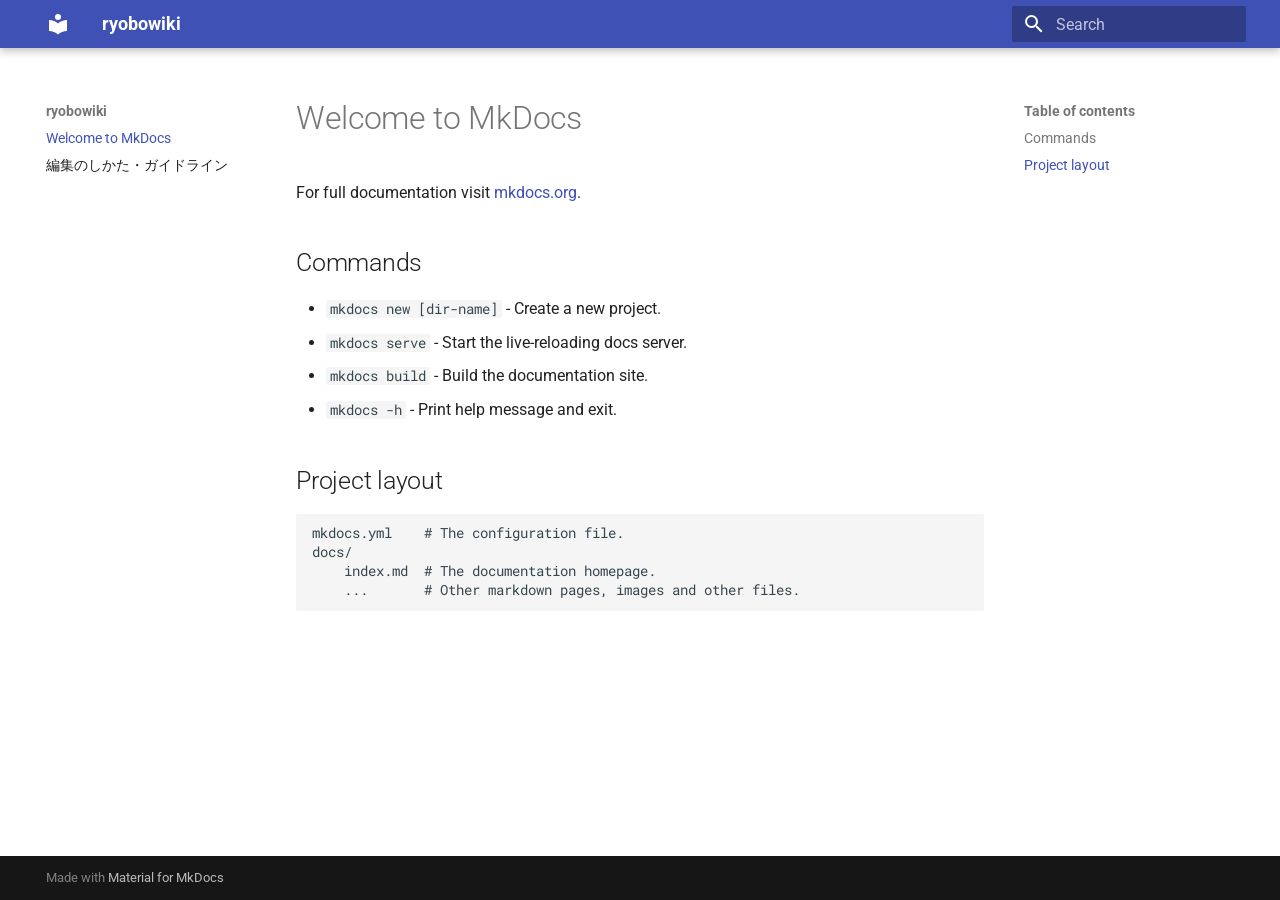
==== index.html @ d1475f5d "Deployed 172665d with MkDocs version: 1.6.1" ====
<!doctype html>
<html lang="en" class="no-js">
  <head>
    
      <meta charset="utf-8">
      <meta name="viewport" content="width=device-width,initial-scale=1">
      
      
      
      
      
        <link rel="next" href="%E7%B7%A8%E9%9B%86%E3%81%AE%E3%81%97%E3%81%8B%E3%81%9F%E3%83%BB%E3%82%AC%E3%82%A4%E3%83%89%E3%83%A9%E3%82%A4%E3%83%B3/">
      
      
      <link rel="icon" href="assets/images/favicon.png">
      <meta name="generator" content="mkdocs-1.6.1, mkdocs-material-9.6.17">
    
    
      
        <title>ryobowiki</title>
      
    
    
      <link rel="stylesheet" href="assets/stylesheets/main.7e37652d.min.css">
      
      


    
    
      
    
    
      
        
        
        <link rel="preconnect" href="https://fonts.gstatic.com" crossorigin>
        <link rel="stylesheet" href="https://fonts.googleapis.com/css?family=Roboto:300,300i,400,400i,700,700i%7CRoboto+Mono:400,400i,700,700i&display=fallback">
        <style>:root{--md-text-font:"Roboto";--md-code-font:"Roboto Mono"}</style>
      
    
    
    <script>__md_scope=new URL(".",location),__md_hash=e=>[...e].reduce(((e,_)=>(e<<5)-e+_.charCodeAt(0)),0),__md_get=(e,_=localStorage,t=__md_scope)=>JSON.parse(_.getItem(t.pathname+"."+e)),__md_set=(e,_,t=localStorage,a=__md_scope)=>{try{t.setItem(a.pathname+"."+e,JSON.stringify(_))}catch(e){}}</script>
    
      

    
    
    
  </head>
  
  
    <body dir="ltr">
  
    
    <input class="md-toggle" data-md-toggle="drawer" type="checkbox" id="__drawer" autocomplete="off">
    <input class="md-toggle" data-md-toggle="search" type="checkbox" id="__search" autocomplete="off">
    <label class="md-overlay" for="__drawer"></label>
    <div data-md-component="skip">
      
        
        <a href="#welcome-to-mkdocs" class="md-skip">
          Skip to content
        </a>
      
    </div>
    <div data-md-component="announce">
      
    </div>
    
    
      

  

<header class="md-header md-header--shadow" data-md-component="header">
  <nav class="md-header__inner md-grid" aria-label="Header">
    <a href="." title="ryobowiki" class="md-header__button md-logo" aria-label="ryobowiki" data-md-component="logo">
      
  
  <svg xmlns="http://www.w3.org/2000/svg" viewBox="0 0 24 24"><path d="M12 8a3 3 0 0 0 3-3 3 3 0 0 0-3-3 3 3 0 0 0-3 3 3 3 0 0 0 3 3m0 3.54C9.64 9.35 6.5 8 3 8v11c3.5 0 6.64 1.35 9 3.54 2.36-2.19 5.5-3.54 9-3.54V8c-3.5 0-6.64 1.35-9 3.54"/></svg>

    </a>
    <label class="md-header__button md-icon" for="__drawer">
      
      <svg xmlns="http://www.w3.org/2000/svg" viewBox="0 0 24 24"><path d="M3 6h18v2H3zm0 5h18v2H3zm0 5h18v2H3z"/></svg>
    </label>
    <div class="md-header__title" data-md-component="header-title">
      <div class="md-header__ellipsis">
        <div class="md-header__topic">
          <span class="md-ellipsis">
            ryobowiki
          </span>
        </div>
        <div class="md-header__topic" data-md-component="header-topic">
          <span class="md-ellipsis">
            
              Welcome to MkDocs
            
          </span>
        </div>
      </div>
    </div>
    
    
      <script>var palette=__md_get("__palette");if(palette&&palette.color){if("(prefers-color-scheme)"===palette.color.media){var media=matchMedia("(prefers-color-scheme: light)"),input=document.querySelector(media.matches?"[data-md-color-media='(prefers-color-scheme: light)']":"[data-md-color-media='(prefers-color-scheme: dark)']");palette.color.media=input.getAttribute("data-md-color-media"),palette.color.scheme=input.getAttribute("data-md-color-scheme"),palette.color.primary=input.getAttribute("data-md-color-primary"),palette.color.accent=input.getAttribute("data-md-color-accent")}for(var[key,value]of Object.entries(palette.color))document.body.setAttribute("data-md-color-"+key,value)}</script>
    
    
    
      
      
        <label class="md-header__button md-icon" for="__search">
          
          <svg xmlns="http://www.w3.org/2000/svg" viewBox="0 0 24 24"><path d="M9.5 3A6.5 6.5 0 0 1 16 9.5c0 1.61-.59 3.09-1.56 4.23l.27.27h.79l5 5-1.5 1.5-5-5v-.79l-.27-.27A6.52 6.52 0 0 1 9.5 16 6.5 6.5 0 0 1 3 9.5 6.5 6.5 0 0 1 9.5 3m0 2C7 5 5 7 5 9.5S7 14 9.5 14 14 12 14 9.5 12 5 9.5 5"/></svg>
        </label>
        <div class="md-search" data-md-component="search" role="dialog">
  <label class="md-search__overlay" for="__search"></label>
  <div class="md-search__inner" role="search">
    <form class="md-search__form" name="search">
      <input type="text" class="md-search__input" name="query" aria-label="Search" placeholder="Search" autocapitalize="off" autocorrect="off" autocomplete="off" spellcheck="false" data-md-component="search-query" required>
      <label class="md-search__icon md-icon" for="__search">
        
        <svg xmlns="http://www.w3.org/2000/svg" viewBox="0 0 24 24"><path d="M9.5 3A6.5 6.5 0 0 1 16 9.5c0 1.61-.59 3.09-1.56 4.23l.27.27h.79l5 5-1.5 1.5-5-5v-.79l-.27-.27A6.52 6.52 0 0 1 9.5 16 6.5 6.5 0 0 1 3 9.5 6.5 6.5 0 0 1 9.5 3m0 2C7 5 5 7 5 9.5S7 14 9.5 14 14 12 14 9.5 12 5 9.5 5"/></svg>
        
        <svg xmlns="http://www.w3.org/2000/svg" viewBox="0 0 24 24"><path d="M20 11v2H8l5.5 5.5-1.42 1.42L4.16 12l7.92-7.92L13.5 5.5 8 11z"/></svg>
      </label>
      <nav class="md-search__options" aria-label="Search">
        
        <button type="reset" class="md-search__icon md-icon" title="Clear" aria-label="Clear" tabindex="-1">
          
          <svg xmlns="http://www.w3.org/2000/svg" viewBox="0 0 24 24"><path d="M19 6.41 17.59 5 12 10.59 6.41 5 5 6.41 10.59 12 5 17.59 6.41 19 12 13.41 17.59 19 19 17.59 13.41 12z"/></svg>
        </button>
      </nav>
      
    </form>
    <div class="md-search__output">
      <div class="md-search__scrollwrap" tabindex="0" data-md-scrollfix>
        <div class="md-search-result" data-md-component="search-result">
          <div class="md-search-result__meta">
            Initializing search
          </div>
          <ol class="md-search-result__list" role="presentation"></ol>
        </div>
      </div>
    </div>
  </div>
</div>
      
    
    
  </nav>
  
</header>
    
    <div class="md-container" data-md-component="container">
      
      
        
          
        
      
      <main class="md-main" data-md-component="main">
        <div class="md-main__inner md-grid">
          
            
              
              <div class="md-sidebar md-sidebar--primary" data-md-component="sidebar" data-md-type="navigation" >
                <div class="md-sidebar__scrollwrap">
                  <div class="md-sidebar__inner">
                    



<nav class="md-nav md-nav--primary" aria-label="Navigation" data-md-level="0">
  <label class="md-nav__title" for="__drawer">
    <a href="." title="ryobowiki" class="md-nav__button md-logo" aria-label="ryobowiki" data-md-component="logo">
      
  
  <svg xmlns="http://www.w3.org/2000/svg" viewBox="0 0 24 24"><path d="M12 8a3 3 0 0 0 3-3 3 3 0 0 0-3-3 3 3 0 0 0-3 3 3 3 0 0 0 3 3m0 3.54C9.64 9.35 6.5 8 3 8v11c3.5 0 6.64 1.35 9 3.54 2.36-2.19 5.5-3.54 9-3.54V8c-3.5 0-6.64 1.35-9 3.54"/></svg>

    </a>
    ryobowiki
  </label>
  
  <ul class="md-nav__list" data-md-scrollfix>
    
      
      
  
  
    
  
  
  
    <li class="md-nav__item md-nav__item--active">
      
      <input class="md-nav__toggle md-toggle" type="checkbox" id="__toc">
      
      
        
      
      
        <label class="md-nav__link md-nav__link--active" for="__toc">
          
  
  
  <span class="md-ellipsis">
    Welcome to MkDocs
    
  </span>
  

          <span class="md-nav__icon md-icon"></span>
        </label>
      
      <a href="." class="md-nav__link md-nav__link--active">
        
  
  
  <span class="md-ellipsis">
    Welcome to MkDocs
    
  </span>
  

      </a>
      
        

<nav class="md-nav md-nav--secondary" aria-label="Table of contents">
  
  
  
    
  
  
    <label class="md-nav__title" for="__toc">
      <span class="md-nav__icon md-icon"></span>
      Table of contents
    </label>
    <ul class="md-nav__list" data-md-component="toc" data-md-scrollfix>
      
        <li class="md-nav__item">
  <a href="#commands" class="md-nav__link">
    <span class="md-ellipsis">
      Commands
    </span>
  </a>
  
</li>
      
        <li class="md-nav__item">
  <a href="#project-layout" class="md-nav__link">
    <span class="md-ellipsis">
      Project layout
    </span>
  </a>
  
</li>
      
    </ul>
  
</nav>
      
    </li>
  

    
      
      
  
  
  
  
    <li class="md-nav__item">
      <a href="%E7%B7%A8%E9%9B%86%E3%81%AE%E3%81%97%E3%81%8B%E3%81%9F%E3%83%BB%E3%82%AC%E3%82%A4%E3%83%89%E3%83%A9%E3%82%A4%E3%83%B3/" class="md-nav__link">
        
  
  
  <span class="md-ellipsis">
    編集のしかた・ガイドライン
    
  </span>
  

      </a>
    </li>
  

    
  </ul>
</nav>
                  </div>
                </div>
              </div>
            
            
              
              <div class="md-sidebar md-sidebar--secondary" data-md-component="sidebar" data-md-type="toc" >
                <div class="md-sidebar__scrollwrap">
                  <div class="md-sidebar__inner">
                    

<nav class="md-nav md-nav--secondary" aria-label="Table of contents">
  
  
  
    
  
  
    <label class="md-nav__title" for="__toc">
      <span class="md-nav__icon md-icon"></span>
      Table of contents
    </label>
    <ul class="md-nav__list" data-md-component="toc" data-md-scrollfix>
      
        <li class="md-nav__item">
  <a href="#commands" class="md-nav__link">
    <span class="md-ellipsis">
      Commands
    </span>
  </a>
  
</li>
      
        <li class="md-nav__item">
  <a href="#project-layout" class="md-nav__link">
    <span class="md-ellipsis">
      Project layout
    </span>
  </a>
  
</li>
      
    </ul>
  
</nav>
                  </div>
                </div>
              </div>
            
          
          
            <div class="md-content" data-md-component="content">
              <article class="md-content__inner md-typeset">
                
                  



<h1 id="welcome-to-mkdocs">Welcome to MkDocs</h1>
<p>For full documentation visit <a href="https://www.mkdocs.org">mkdocs.org</a>.</p>
<h2 id="commands">Commands</h2>
<ul>
<li><code>mkdocs new [dir-name]</code> - Create a new project.</li>
<li><code>mkdocs serve</code> - Start the live-reloading docs server.</li>
<li><code>mkdocs build</code> - Build the documentation site.</li>
<li><code>mkdocs -h</code> - Print help message and exit.</li>
</ul>
<h2 id="project-layout">Project layout</h2>
<pre><code>mkdocs.yml    # The configuration file.
docs/
    index.md  # The documentation homepage.
    ...       # Other markdown pages, images and other files.
</code></pre>












                
              </article>
            </div>
          
          
<script>var target=document.getElementById(location.hash.slice(1));target&&target.name&&(target.checked=target.name.startsWith("__tabbed_"))</script>
        </div>
        
      </main>
      
        <footer class="md-footer">
  
  <div class="md-footer-meta md-typeset">
    <div class="md-footer-meta__inner md-grid">
      <div class="md-copyright">
  
  
    Made with
    <a href="https://squidfunk.github.io/mkdocs-material/" target="_blank" rel="noopener">
      Material for MkDocs
    </a>
  
</div>
      
    </div>
  </div>
</footer>
      
    </div>
    <div class="md-dialog" data-md-component="dialog">
      <div class="md-dialog__inner md-typeset"></div>
    </div>
    
    
    
      
      <script id="__config" type="application/json">{"base": ".", "features": [], "search": "assets/javascripts/workers/search.973d3a69.min.js", "tags": null, "translations": {"clipboard.copied": "Copied to clipboard", "clipboard.copy": "Copy to clipboard", "search.result.more.one": "1 more on this page", "search.result.more.other": "# more on this page", "search.result.none": "No matching documents", "search.result.one": "1 matching document", "search.result.other": "# matching documents", "search.result.placeholder": "Type to start searching", "search.result.term.missing": "Missing", "select.version": "Select version"}, "version": null}</script>
    
    
      <script src="assets/javascripts/bundle.92b07e13.min.js"></script>
      
    
  </body>
</html>
---- assets/stylesheets/main.7e37652d.min.css ----
@charset "UTF-8";html{-webkit-text-size-adjust:none;-moz-text-size-adjust:none;text-size-adjust:none;box-sizing:border-box}*,:after,:before{box-sizing:inherit}@media (prefers-reduced-motion){*,:after,:before{transition:none!important}}body{margin:0}a,button,input,label{-webkit-tap-highlight-color:transparent}a{color:inherit;text-decoration:none}hr{border:0;box-sizing:initial;display:block;height:.05rem;overflow:visible;padding:0}small{font-size:80%}sub,sup{line-height:1em}img{border-style:none}table{border-collapse:initial;border-spacing:0}td,th{font-weight:400;vertical-align:top}button{background:#0000;border:0;font-family:inherit;font-size:inherit;margin:0;padding:0}input{border:0;outline:none}:root{--md-primary-fg-color:#4051b5;--md-primary-fg-color--light:#5d6cc0;--md-primary-fg-color--dark:#303fa1;--md-primary-bg-color:#fff;--md-primary-bg-color--light:#ffffffb3;--md-accent-fg-color:#526cfe;--md-accent-fg-color--transparent:#526cfe1a;--md-accent-bg-color:#fff;--md-accent-bg-color--light:#ffffffb3}[data-md-color-scheme=default]{color-scheme:light}[data-md-color-scheme=default] img[src$="#gh-dark-mode-only"],[data-md-color-scheme=default] img[src$="#only-dark"]{display:none}:root,[data-md-color-scheme=default]{--md-hue:225deg;--md-default-fg-color:#000000de;--md-default-fg-color--light:#0000008a;--md-default-fg-color--lighter:#00000052;--md-default-fg-color--lightest:#00000012;--md-default-bg-color:#fff;--md-default-bg-color--light:#ffffffb3;--md-default-bg-color--lighter:#ffffff4d;--md-default-bg-color--lightest:#ffffff1f;--md-code-fg-color:#36464e;--md-code-bg-color:#f5f5f5;--md-code-hl-color:#4287ff;--md-code-hl-color--light:#4287ff1a;--md-code-hl-number-color:#d52a2a;--md-code-hl-special-color:#db1457;--md-code-hl-function-color:#a846b9;--md-code-hl-constant-color:#6e59d9;--md-code-hl-keyword-color:#3f6ec6;--md-code-hl-string-color:#1c7d4d;--md-code-hl-name-color:var(--md-code-fg-color);--md-code-hl-operator-color:var(--md-default-fg-color--light);--md-code-hl-punctuation-color:var(--md-default-fg-color--light);--md-code-hl-comment-color:var(--md-default-fg-color--light);--md-code-hl-generic-color:var(--md-default-fg-color--light);--md-code-hl-variable-color:var(--md-default-fg-color--light);--md-typeset-color:var(--md-default-fg-color);--md-typeset-a-color:var(--md-primary-fg-color);--md-typeset-del-color:#f5503d26;--md-typeset-ins-color:#0bd57026;--md-typeset-kbd-color:#fafafa;--md-typeset-kbd-accent-color:#fff;--md-typeset-kbd-border-color:#b8b8b8;--md-typeset-mark-color:#ffff0080;--md-typeset-table-color:#0000001f;--md-typeset-table-color--light:rgba(0,0,0,.035);--md-admonition-fg-color:var(--md-default-fg-color);--md-admonition-bg-color:var(--md-default-bg-color);--md-warning-fg-color:#000000de;--md-warning-bg-color:#ff9;--md-footer-fg-color:#fff;--md-footer-fg-color--light:#ffffffb3;--md-footer-fg-color--lighter:#ffffff73;--md-footer-bg-color:#000000de;--md-footer-bg-color--dark:#00000052;--md-shadow-z1:0 0.2rem 0.5rem #0000000d,0 0 0.05rem #0000001a;--md-shadow-z2:0 0.2rem 0.5rem #0000001a,0 0 0.05rem #00000040;--md-shadow-z3:0 0.2rem 0.5rem #0003,0 0 0.05rem #00000059}.md-icon svg{fill:currentcolor;display:block;height:1.2rem;width:1.2rem}body{-webkit-font-smoothing:antialiased;-moz-osx-font-smoothing:grayscale;--md-text-font-family:var(--md-text-font,_),-apple-system,BlinkMacSystemFont,Helvetica,Arial,sans-serif;--md-code-font-family:var(--md-code-font,_),SFMono-Regular,Consolas,Menlo,monospace}aside,body,input{font-feature-settings:"kern","liga";color:var(--md-typeset-color);font-family:var(--md-text-font-family)}code,kbd,pre{font-feature-settings:"kern";font-family:var(--md-code-font-family)}:root{--md-typeset-table-sort-icon:url('data:image/svg+xml;charset=utf-8,<svg xmlns="http://www.w3.org/2000/svg" viewBox="0 0 24 24"><path d="m18 21-4-4h3V7h-3l4-4 4 4h-3v10h3M2 19v-2h10v2M2 13v-2h7v2M2 7V5h4v2z"/></svg>');--md-typeset-table-sort-icon--asc:url('data:image/svg+xml;charset=utf-8,<svg xmlns="http://www.w3.org/2000/svg" viewBox="0 0 24 24"><path d="M19 17h3l-4 4-4-4h3V3h2M2 17h10v2H2M6 5v2H2V5m0 6h7v2H2z"/></svg>');--md-typeset-table-sort-icon--desc:url('data:image/svg+xml;charset=utf-8,<svg xmlns="http://www.w3.org/2000/svg" viewBox="0 0 24 24"><path d="M19 7h3l-4-4-4 4h3v14h2M2 17h10v2H2M6 5v2H2V5m0 6h7v2H2z"/></svg>')}.md-typeset{-webkit-print-color-adjust:exact;color-adjust:exact;font-size:.8rem;line-height:1.6;overflow-wrap:break-word}@media print{.md-typeset{font-size:.68rem}}.md-typeset blockquote,.md-typeset dl,.md-typeset figure,.md-typeset ol,.md-typeset pre,.md-typeset ul{margin-bottom:1em;margin-top:1em}.md-typeset h1{color:var(--md-default-fg-color--light);font-size:2em;line-height:1.3;margin:0 0 1.25em}.md-typeset h1,.md-typeset h2{font-weight:300;letter-spacing:-.01em}.md-typeset h2{font-size:1.5625em;line-height:1.4;margin:1.6em 0 .64em}.md-typeset h3{font-size:1.25em;font-weight:400;letter-spacing:-.01em;line-height:1.5;margin:1.6em 0 .8em}.md-typeset h2+h3{margin-top:.8em}.md-typeset h4{font-weight:700;letter-spacing:-.01em;margin:1em 0}.md-typeset h5,.md-typeset h6{color:var(--md-default-fg-color--light);font-size:.8em;font-weight:700;letter-spacing:-.01em;margin:1.25em 0}.md-typeset h5{text-transform:uppercase}.md-typeset h5 code{text-transform:none}.md-typeset hr{border-bottom:.05rem solid var(--md-default-fg-color--lightest);display:flow-root;margin:1.5em 0}.md-typeset a{color:var(--md-typeset-a-color);word-break:break-word}.md-typeset a,.md-typeset a:before{transition:color 125ms}.md-typeset a:focus,.md-typeset a:hover{color:var(--md-accent-fg-color)}.md-typeset a:focus code,.md-typeset a:hover code{background-color:var(--md-accent-fg-color--transparent)}.md-typeset a code{color:currentcolor;transition:background-color 125ms}.md-typeset a.focus-visible{outline-color:var(--md-accent-fg-color);outline-offset:.2rem}.md-typeset code,.md-typeset kbd,.md-typeset pre{color:var(--md-code-fg-color);direction:ltr;font-variant-ligatures:none}@media print{.md-typeset code,.md-typeset kbd,.md-typeset pre{white-space:pre-wrap}}.md-typeset code{background-color:var(--md-code-bg-color);border-radius:.1rem;-webkit-box-decoration-break:clone;box-decoration-break:clone;font-size:.85em;padding:0 .2941176471em;word-break:break-word}.md-typeset code:not(.focus-visible){-webkit-tap-highlight-color:transparent;outline:none}.md-typeset pre{display:flow-root;line-height:1.4;position:relative}.md-typeset pre>code{-webkit-box-decoration-break:slice;box-decoration-break:slice;box-shadow:none;display:block;margin:0;outline-color:var(--md-accent-fg-color);overflow:auto;padding:.7720588235em 1.1764705882em;scrollbar-color:var(--md-default-fg-color--lighter) #0000;scrollbar-width:thin;touch-action:auto;word-break:normal}.md-typeset pre>code:hover{scrollbar-color:var(--md-accent-fg-color) #0000}.md-typeset pre>code::-webkit-scrollbar{height:.2rem;width:.2rem}.md-typeset pre>code::-webkit-scrollbar-thumb{background-color:var(--md-default-fg-color--lighter)}.md-typeset pre>code::-webkit-scrollbar-thumb:hover{background-color:var(--md-accent-fg-color)}.md-typeset kbd{background-color:var(--md-typeset-kbd-color);border-radius:.1rem;box-shadow:0 .1rem 0 .05rem var(--md-typeset-kbd-border-color),0 .1rem 0 var(--md-typeset-kbd-border-color),0 -.1rem .2rem var(--md-typeset-kbd-accent-color) inset;color:var(--md-default-fg-color);display:inline-block;font-size:.75em;padding:0 .6666666667em;vertical-align:text-top;word-break:break-word}.md-typeset mark{background-color:var(--md-typeset-mark-color);-webkit-box-decoration-break:clone;box-decoration-break:clone;color:inherit;word-break:break-word}.md-typeset abbr{border-bottom:.05rem dotted var(--md-default-fg-color--light);cursor:help;text-decoration:none}.md-typeset small{opacity:.75}[dir=ltr] .md-typeset sub,[dir=ltr] .md-typeset sup{margin-left:.078125em}[dir=rtl] .md-typeset sub,[dir=rtl] .md-typeset sup{margin-right:.078125em}[dir=ltr] .md-typeset blockquote{padding-left:.6rem}[dir=rtl] .md-typeset blockquote{padding-right:.6rem}[dir=ltr] .md-typeset blockquote{border-left:.2rem solid var(--md-default-fg-color--lighter)}[dir=rtl] .md-typeset blockquote{border-right:.2rem solid var(--md-default-fg-color--lighter)}.md-typeset blockquote{color:var(--md-default-fg-color--light);margin-left:0;margin-right:0}.md-typeset ul{list-style-type:disc}.md-typeset ul[type]{list-style-type:revert-layer}[dir=ltr] .md-typeset ol,[dir=ltr] .md-typeset ul{margin-left:.625em}[dir=rtl] .md-typeset ol,[dir=rtl] .md-typeset ul{margin-right:.625em}.md-typeset ol,.md-typeset ul{padding:0}.md-typeset ol:not([hidden]),.md-typeset ul:not([hidden]){display:flow-root}.md-typeset ol ol,.md-typeset ul ol{list-style-type:lower-alpha}.md-typeset ol ol ol,.md-typeset ul ol ol{list-style-type:lower-roman}.md-typeset ol ol ol ol,.md-typeset ul ol ol ol{list-style-type:upper-alpha}.md-typeset ol ol ol ol ol,.md-typeset ul ol ol ol ol{list-style-type:upper-roman}.md-typeset ol[type],.md-typeset ul[type]{list-style-type:revert-layer}[dir=ltr] .md-typeset ol li,[dir=ltr] .md-typeset ul li{margin-left:1.25em}[dir=rtl] .md-typeset ol li,[dir=rtl] .md-typeset ul li{margin-right:1.25em}.md-typeset ol li,.md-typeset ul li{margin-bottom:.5em}.md-typeset ol li blockquote,.md-typeset ol li p,.md-typeset ul li blockquote,.md-typeset ul li p{margin:.5em 0}.md-typeset ol li:last-child,.md-typeset ul li:last-child{margin-bottom:0}[dir=ltr] .md-typeset ol li ol,[dir=ltr] .md-typeset ol li ul,[dir=ltr] .md-typeset ul li ol,[dir=ltr] .md-typeset ul li ul{margin-left:.625em}[dir=rtl] .md-typeset ol li ol,[dir=rtl] .md-typeset ol li ul,[dir=rtl] .md-typeset ul li ol,[dir=rtl] .md-typeset ul li ul{margin-right:.625em}.md-typeset ol li ol,.md-typeset ol li ul,.md-typeset ul li ol,.md-typeset ul li ul{margin-bottom:.5em;margin-top:.5em}[dir=ltr] .md-typeset dd{margin-left:1.875em}[dir=rtl] .md-typeset dd{margin-right:1.875em}.md-typeset dd{margin-bottom:1.5em;margin-top:1em}.md-typeset img,.md-typeset svg,.md-typeset video{height:auto;max-width:100%}.md-typeset img[align=left]{margin:1em 1em 1em 0}.md-typeset img[align=right]{margin:1em 0 1em 1em}.md-typeset img[align]:only-child{margin-top:0}.md-typeset figure{display:flow-root;margin:1em auto;max-width:100%;text-align:center;width:-moz-fit-content;width:fit-content}.md-typeset figure img{display:block;margin:0 auto}.md-typeset figcaption{font-style:italic;margin:1em auto;max-width:24rem}.md-typeset iframe{max-width:100%}.md-typeset table:not([class]){background-color:var(--md-default-bg-color);border:.05rem solid var(--md-typeset-table-color);border-radius:.1rem;display:inline-block;font-size:.64rem;max-width:100%;overflow:auto;touch-action:auto}@media print{.md-typeset table:not([class]){display:table}}.md-typeset table:not([class])+*{margin-top:1.5em}.md-typeset table:not([class]) td>:first-child,.md-typeset table:not([class]) th>:first-child{margin-top:0}.md-typeset table:not([class]) td>:last-child,.md-typeset table:not([class]) th>:last-child{margin-bottom:0}.md-typeset table:not([class]) td:not([align]),.md-typeset table:not([class]) th:not([align]){text-align:left}[dir=rtl] .md-typeset table:not([class]) td:not([align]),[dir=rtl] .md-typeset table:not([class]) th:not([align]){text-align:right}.md-typeset table:not([class]) th{font-weight:700;min-width:5rem;padding:.9375em 1.25em;vertical-align:top}.md-typeset table:not([class]) td{border-top:.05rem solid var(--md-typeset-table-color);padding:.9375em 1.25em;vertical-align:top}.md-typeset table:not([class]) tbody tr{transition:background-color 125ms}.md-typeset table:not([class]) tbody tr:hover{background-color:var(--md-typeset-table-color--light);box-shadow:0 .05rem 0 var(--md-default-bg-color) inset}.md-typeset table:not([class]) a{word-break:normal}.md-typeset table th[role=columnheader]{cursor:pointer}[dir=ltr] .md-typeset table th[role=columnheader]:after{margin-left:.5em}[dir=rtl] .md-typeset table th[role=columnheader]:after{margin-right:.5em}.md-typeset table th[role=columnheader]:after{content:"";display:inline-block;height:1.2em;-webkit-mask-image:var(--md-typeset-table-sort-icon);mask-image:var(--md-typeset-table-sort-icon);-webkit-mask-repeat:no-repeat;mask-repeat:no-repeat;-webkit-mask-size:contain;mask-size:contain;transition:background-color 125ms;vertical-align:text-bottom;width:1.2em}.md-typeset table th[role=columnheader]:hover:after{background-color:var(--md-default-fg-color--lighter)}.md-typeset table th[role=columnheader][aria-sort=ascending]:after{background-color:var(--md-default-fg-color--light);-webkit-mask-image:var(--md-typeset-table-sort-icon--asc);mask-image:var(--md-typeset-table-sort-icon--asc)}.md-typeset table th[role=columnheader][aria-sort=descending]:after{background-color:var(--md-default-fg-color--light);-webkit-mask-image:var(--md-typeset-table-sort-icon--desc);mask-image:var(--md-typeset-table-sort-icon--desc)}.md-typeset__scrollwrap{margin:1em -.8rem;overflow-x:auto;touch-action:auto}.md-typeset__table{display:inline-block;margin-bottom:.5em;padding:0 .8rem}@media print{.md-typeset__table{display:block}}html .md-typeset__table table{display:table;margin:0;overflow:hidden;width:100%}@media screen and (max-width:44.984375em){.md-content__inner>pre{margin:1em -.8rem}.md-content__inner>pre code{border-radius:0}}.md-typeset .md-author{border-radius:100%;display:block;flex-shrink:0;height:1.6rem;overflow:hidden;position:relative;transition:color 125ms,transform 125ms;width:1.6rem}.md-typeset .md-author img{display:block}.md-typeset .md-author--more{background:var(--md-default-fg-color--lightest);color:var(--md-default-fg-color--lighter);font-size:.6rem;font-weight:700;line-height:1.6rem;text-align:center}.md-typeset .md-author--long{height:2.4rem;width:2.4rem}.md-typeset a.md-author{transform:scale(1)}.md-typeset a.md-author img{border-radius:100%;filter:grayscale(100%) opacity(75%);transition:filter 125ms}.md-typeset a.md-author:focus,.md-typeset a.md-author:hover{transform:scale(1.1);z-index:1}.md-typeset a.md-author:focus img,.md-typeset a.md-author:hover img{filter:grayscale(0)}.md-banner{background-color:var(--md-footer-bg-color);color:var(--md-footer-fg-color);overflow:auto}@media print{.md-banner{display:none}}.md-banner--warning{background-color:var(--md-warning-bg-color);color:var(--md-warning-fg-color)}.md-banner__inner{font-size:.7rem;margin:.6rem auto;padding:0 .8rem}[dir=ltr] .md-banner__button{float:right}[dir=rtl] .md-banner__button{float:left}.md-banner__button{color:inherit;cursor:pointer;transition:opacity .25s}.no-js .md-banner__button{display:none}.md-banner__button:hover{opacity:.7}html{font-size:125%;height:100%;overflow-x:hidden}@media screen and (min-width:100em){html{font-size:137.5%}}@media screen and (min-width:125em){html{font-size:150%}}body{background-color:var(--md-default-bg-color);display:flex;flex-direction:column;font-size:.5rem;min-height:100%;position:relative;width:100%}@media print{body{display:block}}@media screen and (max-width:59.984375em){body[data-md-scrolllock]{position:fixed}}.md-grid{margin-left:auto;margin-right:auto;max-width:61rem}.md-container{display:flex;flex-direction:column;flex-grow:1}@media print{.md-container{display:block}}.md-main{flex-grow:1}.md-main__inner{display:flex;height:100%;margin-top:1.5rem}.md-ellipsis{overflow:hidden;text-overflow:ellipsis}.md-toggle{display:none}.md-option{height:0;opacity:0;position:absolute;width:0}.md-option:checked+label:not([hidden]){display:block}.md-option.focus-visible+label{outline-color:var(--md-accent-fg-color);outline-style:auto}.md-skip{background-color:var(--md-default-fg-color);border-radius:.1rem;color:var(--md-default-bg-color);font-size:.64rem;margin:.5rem;opacity:0;outline-color:var(--md-accent-fg-color);padding:.3rem .5rem;position:fixed;transform:translateY(.4rem);z-index:-1}.md-skip:focus{opacity:1;transform:translateY(0);transition:transform .25s cubic-bezier(.4,0,.2,1),opacity 175ms 75ms;z-index:10}@page{margin:25mm}:root{--md-clipboard-icon:url('data:image/svg+xml;charset=utf-8,<svg xmlns="http://www.w3.org/2000/svg" viewBox="0 0 24 24"><path d="M19 21H8V7h11m0-2H8a2 2 0 0 0-2 2v14a2 2 0 0 0 2 2h11a2 2 0 0 0 2-2V7a2 2 0 0 0-2-2m-3-4H4a2 2 0 0 0-2 2v14h2V3h12z"/></svg>')}.md-clipboard{border-radius:.1rem;color:var(--md-default-fg-color--lightest);cursor:pointer;height:1.5em;outline-color:var(--md-accent-fg-color);outline-offset:.1rem;position:absolute;right:.5em;top:.5em;transition:color .25s;width:1.5em;z-index:1}@media print{.md-clipboard{display:none}}.md-clipboard:not(.focus-visible){-webkit-tap-highlight-color:transparent;outline:none}:hover>.md-clipboard{color:var(--md-default-fg-color--light)}.md-clipboard:focus,.md-clipboard:hover{color:var(--md-accent-fg-color)}.md-clipboard:after{background-color:currentcolor;content:"";display:block;height:1.125em;margin:0 auto;-webkit-mask-image:var(--md-clipboard-icon);mask-image:var(--md-clipboard-icon);-webkit-mask-position:center;mask-position:center;-webkit-mask-repeat:no-repeat;mask-repeat:no-repeat;-webkit-mask-size:contain;mask-size:contain;width:1.125em}.md-clipboard--inline{cursor:pointer}.md-clipboard--inline code{transition:color .25s,background-color .25s}.md-clipboard--inline:focus code,.md-clipboard--inline:hover code{background-color:var(--md-accent-fg-color--transparent);color:var(--md-accent-fg-color)}.md-typeset .md-code__content{display:grid}@keyframes consent{0%{opacity:0;transform:translateY(100%)}to{opacity:1;transform:translateY(0)}}@keyframes overlay{0%{opacity:0}to{opacity:1}}.md-consent__overlay{animation:overlay .25s both;-webkit-backdrop-filter:blur(.1rem);backdrop-filter:blur(.1rem);background-color:#0000008a;height:100%;opacity:1;position:fixed;top:0;width:100%;z-index:5}.md-consent__inner{animation:consent .5s cubic-bezier(.1,.7,.1,1) both;background-color:var(--md-default-bg-color);border:0;border-radius:.1rem;bottom:0;box-shadow:0 0 .2rem #0000001a,0 .2rem .4rem #0003;max-height:100%;overflow:auto;padding:0;position:fixed;width:100%;z-index:5}.md-consent__form{padding:.8rem}.md-consent__settings{display:none;margin:1em 0}input:checked+.md-consent__settings{display:block}.md-consent__controls{margin-bottom:.8rem}.md-typeset .md-consent__controls .md-button{display:inline}@media screen and (max-width:44.984375em){.md-typeset .md-consent__controls .md-button{display:block;margin-top:.4rem;text-align:center;width:100%}}.md-consent label{cursor:pointer}.md-content{flex-grow:1;min-width:0}.md-content__inner{margin:0 .8rem 1.2rem;padding-top:.6rem}@media screen and (min-width:76.25em){[dir=ltr] .md-sidebar--primary:not([hidden])~.md-content>.md-content__inner{margin-left:1.2rem}[dir=ltr] .md-sidebar--secondary:not([hidden])~.md-content>.md-content__inner,[dir=rtl] .md-sidebar--primary:not([hidden])~.md-content>.md-content__inner{margin-right:1.2rem}[dir=rtl] .md-sidebar--secondary:not([hidden])~.md-content>.md-content__inner{margin-left:1.2rem}}.md-content__inner:before{content:"";display:block;height:.4rem}.md-content__inner>:last-child{margin-bottom:0}[dir=ltr] .md-content__button{float:right}[dir=rtl] .md-content__button{float:left}[dir=ltr] .md-content__button{margin-left:.4rem}[dir=rtl] .md-content__button{margin-right:.4rem}.md-content__button{margin:.4rem 0;padding:0}@media print{.md-content__button{display:none}}.md-typeset .md-content__button{color:var(--md-default-fg-color--lighter)}.md-content__button svg{display:inline;vertical-align:top}[dir=rtl] .md-content__button svg{transform:scaleX(-1)}[dir=ltr] .md-dialog{right:.8rem}[dir=rtl] .md-dialog{left:.8rem}.md-dialog{background-color:var(--md-default-fg-color);border-radius:.1rem;bottom:.8rem;box-shadow:var(--md-shadow-z3);min-width:11.1rem;opacity:0;padding:.4rem .6rem;pointer-events:none;position:fixed;transform:translateY(100%);transition:transform 0ms .4s,opacity .4s;z-index:4}@media print{.md-dialog{display:none}}.md-dialog--active{opacity:1;pointer-events:auto;transform:translateY(0);transition:transform .4s cubic-bezier(.075,.85,.175,1),opacity .4s}.md-dialog__inner{color:var(--md-default-bg-color);font-size:.7rem}.md-feedback{margin:2em 0 1em;text-align:center}.md-feedback fieldset{border:none;margin:0;padding:0}.md-feedback__title{font-weight:700;margin:1em auto}.md-feedback__inner{position:relative}.md-feedback__list{display:flex;flex-wrap:wrap;place-content:baseline center;position:relative}.md-feedback__list:hover .md-icon:not(:disabled){color:var(--md-default-fg-color--lighter)}:disabled .md-feedback__list{min-height:1.8rem}.md-feedback__icon{color:var(--md-default-fg-color--light);cursor:pointer;flex-shrink:0;margin:0 .1rem;transition:color 125ms}.md-feedback__icon:not(:disabled).md-icon:hover{color:var(--md-accent-fg-color)}.md-feedback__icon:disabled{color:var(--md-default-fg-color--lightest);pointer-events:none}.md-feedback__note{opacity:0;position:relative;transform:translateY(.4rem);transition:transform .4s cubic-bezier(.1,.7,.1,1),opacity .15s}.md-feedback__note>*{margin:0 auto;max-width:16rem}:disabled .md-feedback__note{opacity:1;transform:translateY(0)}@media print{.md-feedback{display:none}}.md-footer{background-color:var(--md-footer-bg-color);color:var(--md-footer-fg-color)}@media print{.md-footer{display:none}}.md-footer__inner{justify-content:space-between;overflow:auto;padding:.2rem}.md-footer__inner:not([hidden]){display:flex}.md-footer__link{align-items:end;display:flex;flex-grow:0.01;margin-bottom:.4rem;margin-top:1rem;max-width:100%;outline-color:var(--md-accent-fg-color);overflow:hidden;transition:opacity .25s}.md-footer__link:focus,.md-footer__link:hover{opacity:.7}[dir=rtl] .md-footer__link svg{transform:scaleX(-1)}@media screen and (max-width:44.984375em){.md-footer__link--prev{flex-shrink:0}.md-footer__link--prev .md-footer__title{display:none}}[dir=ltr] .md-footer__link--next{margin-left:auto}[dir=rtl] .md-footer__link--next{margin-right:auto}.md-footer__link--next{text-align:right}[dir=rtl] .md-footer__link--next{text-align:left}.md-footer__title{flex-grow:1;font-size:.9rem;margin-bottom:.7rem;max-width:calc(100% - 2.4rem);padding:0 1rem;white-space:nowrap}.md-footer__button{margin:.2rem;padding:.4rem}.md-footer__direction{font-size:.64rem;opacity:.7}.md-footer-meta{background-color:var(--md-footer-bg-color--dark)}.md-footer-meta__inner{display:flex;flex-wrap:wrap;justify-content:space-between;padding:.2rem}html .md-footer-meta.md-typeset a{color:var(--md-footer-fg-color--light)}html .md-footer-meta.md-typeset a:focus,html .md-footer-meta.md-typeset a:hover{color:var(--md-footer-fg-color)}.md-copyright{color:var(--md-footer-fg-color--lighter);font-size:.64rem;margin:auto .6rem;padding:.4rem 0;width:100%}@media screen and (min-width:45em){.md-copyright{width:auto}}.md-copyright__highlight{color:var(--md-footer-fg-color--light)}.md-social{display:inline-flex;gap:.2rem;margin:0 .4rem;padding:.2rem 0 .6rem}@media screen and (min-width:45em){.md-social{padding:.6rem 0}}.md-social__link{display:inline-block;height:1.6rem;text-align:center;width:1.6rem}.md-social__link:before{line-height:1.9}.md-social__link svg{fill:currentcolor;max-height:.8rem;vertical-align:-25%}.md-typeset .md-button{border:.1rem solid;border-radius:.1rem;color:var(--md-primary-fg-color);cursor:pointer;display:inline-block;font-weight:700;padding:.625em 2em;transition:color 125ms,background-color 125ms,border-color 125ms}.md-typeset .md-button--primary{background-color:var(--md-primary-fg-color);border-color:var(--md-primary-fg-color);color:var(--md-primary-bg-color)}.md-typeset .md-button:focus,.md-typeset .md-button:hover{background-color:var(--md-accent-fg-color);border-color:var(--md-accent-fg-color);color:var(--md-accent-bg-color)}[dir=ltr] .md-typeset .md-input{border-top-left-radius:.1rem}[dir=ltr] .md-typeset .md-input,[dir=rtl] .md-typeset .md-input{border-top-right-radius:.1rem}[dir=rtl] .md-typeset .md-input{border-top-left-radius:.1rem}.md-typeset .md-input{border-bottom:.1rem solid var(--md-default-fg-color--lighter);box-shadow:var(--md-shadow-z1);font-size:.8rem;height:1.8rem;padding:0 .6rem;transition:border .25s,box-shadow .25s}.md-typeset .md-input:focus,.md-typeset .md-input:hover{border-bottom-color:var(--md-accent-fg-color);box-shadow:var(--md-shadow-z2)}.md-typeset .md-input--stretch{width:100%}.md-header{background-color:var(--md-primary-fg-color);box-shadow:0 0 .2rem #0000,0 .2rem .4rem #0000;color:var(--md-primary-bg-color);display:block;left:0;position:sticky;right:0;top:0;z-index:4}@media print{.md-header{display:none}}.md-header[hidden]{transform:translateY(-100%);transition:transform .25s cubic-bezier(.8,0,.6,1),box-shadow .25s}.md-header--shadow{box-shadow:0 0 .2rem #0000001a,0 .2rem .4rem #0003;transition:transform .25s cubic-bezier(.1,.7,.1,1),box-shadow .25s}.md-header__inner{align-items:center;display:flex;padding:0 .2rem}.md-header__button{color:currentcolor;cursor:pointer;margin:.2rem;outline-color:var(--md-accent-fg-color);padding:.4rem;position:relative;transition:opacity .25s;vertical-align:middle;z-index:1}.md-header__button:hover{opacity:.7}.md-header__button:not([hidden]){display:inline-block}.md-header__button:not(.focus-visible){-webkit-tap-highlight-color:transparent;outline:none}.md-header__button.md-logo{margin:.2rem;padding:.4rem}@media screen and (max-width:76.234375em){.md-header__button.md-logo{display:none}}.md-header__button.md-logo img,.md-header__button.md-logo svg{fill:currentcolor;display:block;height:1.2rem;width:auto}@media screen and (min-width:60em){.md-header__button[for=__search]{display:none}}.no-js .md-header__button[for=__search]{display:none}[dir=rtl] .md-header__button[for=__search] svg{transform:scaleX(-1)}@media screen and (min-width:76.25em){.md-header__button[for=__drawer]{display:none}}.md-header__topic{display:flex;max-width:100%;position:absolute;transition:transform .4s cubic-bezier(.1,.7,.1,1),opacity .15s;white-space:nowrap}.md-header__topic+.md-header__topic{opacity:0;pointer-events:none;transform:translateX(1.25rem);transition:transform .4s cubic-bezier(1,.7,.1,.1),opacity .15s;z-index:-1}[dir=rtl] .md-header__topic+.md-header__topic{transform:translateX(-1.25rem)}.md-header__topic:first-child{font-weight:700}[dir=ltr] .md-header__title{margin-left:1rem;margin-right:.4rem}[dir=rtl] .md-header__title{margin-left:.4rem;margin-right:1rem}.md-header__title{flex-grow:1;font-size:.9rem;height:2.4rem;line-height:2.4rem}.md-header__title--active .md-header__topic{opacity:0;pointer-events:none;transform:translateX(-1.25rem);transition:transform .4s cubic-bezier(1,.7,.1,.1),opacity .15s;z-index:-1}[dir=rtl] .md-header__title--active .md-header__topic{transform:translateX(1.25rem)}.md-header__title--active .md-header__topic+.md-header__topic{opacity:1;pointer-events:auto;transform:translateX(0);transition:transform .4s cubic-bezier(.1,.7,.1,1),opacity .15s;z-index:0}.md-header__title>.md-header__ellipsis{height:100%;position:relative;width:100%}.md-header__option{display:flex;flex-shrink:0;max-width:100%;transition:max-width 0ms .25s,opacity .25s .25s;white-space:nowrap}[data-md-toggle=search]:checked~.md-header .md-header__option{max-width:0;opacity:0;transition:max-width 0ms,opacity 0ms}.md-header__option>input{bottom:0}.md-header__source{display:none}@media screen and (min-width:60em){[dir=ltr] .md-header__source{margin-left:1rem}[dir=rtl] .md-header__source{margin-right:1rem}.md-header__source{display:block;max-width:11.7rem;width:11.7rem}}@media screen and (min-width:76.25em){[dir=ltr] .md-header__source{margin-left:1.4rem}[dir=rtl] .md-header__source{margin-right:1.4rem}}.md-meta{color:var(--md-default-fg-color--light);font-size:.7rem;line-height:1.3}.md-meta__list{display:inline-flex;flex-wrap:wrap;list-style:none;margin:0;padding:0}.md-meta__item:not(:last-child):after{content:"·";margin-left:.2rem;margin-right:.2rem}.md-meta__link{color:var(--md-typeset-a-color)}.md-meta__link:focus,.md-meta__link:hover{color:var(--md-accent-fg-color)}.md-draft{background-color:#ff1744;border-radius:.125em;color:#fff;display:inline-block;font-weight:700;padding-left:.5714285714em;padding-right:.5714285714em}:root{--md-nav-icon--prev:url('data:image/svg+xml;charset=utf-8,<svg xmlns="http://www.w3.org/2000/svg" viewBox="0 0 24 24"><path d="M20 11v2H8l5.5 5.5-1.42 1.42L4.16 12l7.92-7.92L13.5 5.5 8 11z"/></svg>');--md-nav-icon--next:url('data:image/svg+xml;charset=utf-8,<svg xmlns="http://www.w3.org/2000/svg" viewBox="0 0 24 24"><path d="M8.59 16.58 13.17 12 8.59 7.41 10 6l6 6-6 6z"/></svg>');--md-toc-icon:url('data:image/svg+xml;charset=utf-8,<svg xmlns="http://www.w3.org/2000/svg" viewBox="0 0 24 24"><path d="M3 9h14V7H3zm0 4h14v-2H3zm0 4h14v-2H3zm16 0h2v-2h-2zm0-10v2h2V7zm0 6h2v-2h-2z"/></svg>')}.md-nav{font-size:.7rem;line-height:1.3}.md-nav__title{color:var(--md-default-fg-color--light);display:block;font-weight:700;overflow:hidden;padding:0 .6rem;text-overflow:ellipsis}.md-nav__title .md-nav__button{display:none}.md-nav__title .md-nav__button img{height:100%;width:auto}.md-nav__title .md-nav__button.md-logo img,.md-nav__title .md-nav__button.md-logo svg{fill:currentcolor;display:block;height:2.4rem;max-width:100%;object-fit:contain;width:auto}.md-nav__list{list-style:none;margin:0;padding:0}.md-nav__link{align-items:flex-start;display:flex;gap:.4rem;margin-top:.625em;scroll-snap-align:start;transition:color 125ms}.md-nav__link--passed{color:var(--md-default-fg-color--light)}.md-nav__item .md-nav__link--active,.md-nav__item .md-nav__link--active code{color:var(--md-typeset-a-color)}.md-nav__link .md-ellipsis{position:relative}[dir=ltr] .md-nav__link .md-icon:last-child{margin-left:auto}[dir=rtl] .md-nav__link .md-icon:last-child{margin-right:auto}.md-nav__link svg{fill:currentcolor;flex-shrink:0;height:1.3em;position:relative}.md-nav__link[for]:focus,.md-nav__link[for]:hover,.md-nav__link[href]:focus,.md-nav__link[href]:hover{color:var(--md-accent-fg-color);cursor:pointer}.md-nav__link.focus-visible{outline-color:var(--md-accent-fg-color);outline-offset:.2rem}.md-nav--primary .md-nav__link[for=__toc]{display:none}.md-nav--primary .md-nav__link[for=__toc] .md-icon:after{background-color:currentcolor;display:block;height:100%;-webkit-mask-image:var(--md-toc-icon);mask-image:var(--md-toc-icon);width:100%}.md-nav--primary .md-nav__link[for=__toc]~.md-nav{display:none}.md-nav__container>.md-nav__link{margin-top:0}.md-nav__container>.md-nav__link:first-child{flex-grow:1;min-width:0}.md-nav__icon{flex-shrink:0}.md-nav__source{display:none}@media screen and (max-width:76.234375em){.md-nav--primary,.md-nav--primary .md-nav{background-color:var(--md-default-bg-color);display:flex;flex-direction:column;height:100%;left:0;position:absolute;right:0;top:0;z-index:1}.md-nav--primary .md-nav__item,.md-nav--primary .md-nav__title{font-size:.8rem;line-height:1.5}.md-nav--primary .md-nav__title{background-color:var(--md-default-fg-color--lightest);color:var(--md-default-fg-color--light);cursor:pointer;height:5.6rem;line-height:2.4rem;padding:3rem .8rem .2rem;position:relative;white-space:nowrap}[dir=ltr] .md-nav--primary .md-nav__title .md-nav__icon{left:.4rem}[dir=rtl] .md-nav--primary .md-nav__title .md-nav__icon{right:.4rem}.md-nav--primary .md-nav__title .md-nav__icon{display:block;height:1.2rem;margin:.2rem;position:absolute;top:.4rem;width:1.2rem}.md-nav--primary .md-nav__title .md-nav__icon:after{background-color:currentcolor;content:"";display:block;height:100%;-webkit-mask-image:var(--md-nav-icon--prev);mask-image:var(--md-nav-icon--prev);-webkit-mask-position:center;mask-position:center;-webkit-mask-repeat:no-repeat;mask-repeat:no-repeat;-webkit-mask-size:contain;mask-size:contain;width:100%}.md-nav--primary .md-nav__title~.md-nav__list{background-color:var(--md-default-bg-color);box-shadow:0 .05rem 0 var(--md-default-fg-color--lightest) inset;overflow-y:auto;scroll-snap-type:y mandatory;touch-action:pan-y}.md-nav--primary .md-nav__title~.md-nav__list>:first-child{border-top:0}.md-nav--primary .md-nav__title[for=__drawer]{background-color:var(--md-primary-fg-color);color:var(--md-primary-bg-color);font-weight:700}.md-nav--primary .md-nav__title .md-logo{display:block;left:.2rem;margin:.2rem;padding:.4rem;position:absolute;right:.2rem;top:.2rem}.md-nav--primary .md-nav__list{flex:1}.md-nav--primary .md-nav__item{border-top:.05rem solid var(--md-default-fg-color--lightest)}.md-nav--primary .md-nav__item--active>.md-nav__link{color:var(--md-typeset-a-color)}.md-nav--primary .md-nav__item--active>.md-nav__link:focus,.md-nav--primary .md-nav__item--active>.md-nav__link:hover{color:var(--md-accent-fg-color)}.md-nav--primary .md-nav__link{margin-top:0;padding:.6rem .8rem}.md-nav--primary .md-nav__link svg{margin-top:.1em}.md-nav--primary .md-nav__link>.md-nav__link{padding:0}[dir=ltr] .md-nav--primary .md-nav__link .md-nav__icon{margin-right:-.2rem}[dir=rtl] .md-nav--primary .md-nav__link .md-nav__icon{margin-left:-.2rem}.md-nav--primary .md-nav__link .md-nav__icon{font-size:1.2rem;height:1.2rem;width:1.2rem}.md-nav--primary .md-nav__link .md-nav__icon:after{background-color:currentcolor;content:"";display:block;height:100%;-webkit-mask-image:var(--md-nav-icon--next);mask-image:var(--md-nav-icon--next);-webkit-mask-position:center;mask-position:center;-webkit-mask-repeat:no-repeat;mask-repeat:no-repeat;-webkit-mask-size:contain;mask-size:contain;width:100%}[dir=rtl] .md-nav--primary .md-nav__icon:after{transform:scale(-1)}.md-nav--primary .md-nav--secondary .md-nav{background-color:initial;position:static}[dir=ltr] .md-nav--primary .md-nav--secondary .md-nav .md-nav__link{padding-left:1.4rem}[dir=rtl] .md-nav--primary .md-nav--secondary .md-nav .md-nav__link{padding-right:1.4rem}[dir=ltr] .md-nav--primary .md-nav--secondary .md-nav .md-nav .md-nav__link{padding-left:2rem}[dir=rtl] .md-nav--primary .md-nav--secondary .md-nav .md-nav .md-nav__link{padding-right:2rem}[dir=ltr] .md-nav--primary .md-nav--secondary .md-nav .md-nav .md-nav .md-nav__link{padding-left:2.6rem}[dir=rtl] .md-nav--primary .md-nav--secondary .md-nav .md-nav .md-nav .md-nav__link{padding-right:2.6rem}[dir=ltr] .md-nav--primary .md-nav--secondary .md-nav .md-nav .md-nav .md-nav .md-nav__link{padding-left:3.2rem}[dir=rtl] .md-nav--primary .md-nav--secondary .md-nav .md-nav .md-nav .md-nav .md-nav__link{padding-right:3.2rem}.md-nav--secondary{background-color:initial}.md-nav__toggle~.md-nav{display:flex;opacity:0;transform:translateX(100%);transition:transform .25s cubic-bezier(.8,0,.6,1),opacity 125ms 50ms}[dir=rtl] .md-nav__toggle~.md-nav{transform:translateX(-100%)}.md-nav__toggle:checked~.md-nav{opacity:1;transform:translateX(0);transition:transform .25s cubic-bezier(.4,0,.2,1),opacity 125ms 125ms}.md-nav__toggle:checked~.md-nav>.md-nav__list{-webkit-backface-visibility:hidden;backface-visibility:hidden}}@media screen and (max-width:59.984375em){.md-nav--primary .md-nav__link[for=__toc]{display:flex}.md-nav--primary .md-nav__link[for=__toc] .md-icon:after{content:""}.md-nav--primary .md-nav__link[for=__toc]+.md-nav__link{display:none}.md-nav--primary .md-nav__link[for=__toc]~.md-nav{display:flex}.md-nav__source{background-color:var(--md-primary-fg-color--dark);color:var(--md-primary-bg-color);display:block;padding:0 .2rem}}@media screen and (min-width:60em) and (max-width:76.234375em){.md-nav--integrated .md-nav__link[for=__toc]{display:flex}.md-nav--integrated .md-nav__link[for=__toc] .md-icon:after{content:""}.md-nav--integrated .md-nav__link[for=__toc]+.md-nav__link{display:none}.md-nav--integrated .md-nav__link[for=__toc]~.md-nav{display:flex}}@media screen and (min-width:60em){.md-nav{margin-bottom:-.4rem}.md-nav--secondary .md-nav__title{background:var(--md-default-bg-color);box-shadow:0 0 .4rem .4rem var(--md-default-bg-color);position:sticky;top:0;z-index:1}.md-nav--secondary .md-nav__title[for=__toc]{scroll-snap-align:start}.md-nav--secondary .md-nav__title .md-nav__icon{display:none}[dir=ltr] .md-nav--secondary .md-nav__list{padding-left:.6rem}[dir=rtl] .md-nav--secondary .md-nav__list{padding-right:.6rem}.md-nav--secondary .md-nav__list{padding-bottom:.4rem}[dir=ltr] .md-nav--secondary .md-nav__item>.md-nav__link{margin-right:.4rem}[dir=rtl] .md-nav--secondary .md-nav__item>.md-nav__link{margin-left:.4rem}}@media screen and (min-width:76.25em){.md-nav{margin-bottom:-.4rem;transition:max-height .25s cubic-bezier(.86,0,.07,1)}.md-nav--primary .md-nav__title{background:var(--md-default-bg-color);box-shadow:0 0 .4rem .4rem var(--md-default-bg-color);position:sticky;top:0;z-index:1}.md-nav--primary .md-nav__title[for=__drawer]{scroll-snap-align:start}.md-nav--primary .md-nav__title .md-nav__icon{display:none}[dir=ltr] .md-nav--primary .md-nav__list{padding-left:.6rem}[dir=rtl] .md-nav--primary .md-nav__list{padding-right:.6rem}.md-nav--primary .md-nav__list{padding-bottom:.4rem}[dir=ltr] .md-nav--primary .md-nav__item>.md-nav__link{margin-right:.4rem}[dir=rtl] .md-nav--primary .md-nav__item>.md-nav__link{margin-left:.4rem}.md-nav__toggle~.md-nav{display:grid;grid-template-rows:minmax(.4rem,0fr);opacity:0;transition:grid-template-rows .25s cubic-bezier(.86,0,.07,1),opacity .25s,visibility 0ms .25s;visibility:collapse}.md-nav__toggle~.md-nav>.md-nav__list{overflow:hidden}.md-nav__toggle.md-toggle--indeterminate~.md-nav,.md-nav__toggle:checked~.md-nav{grid-template-rows:minmax(.4rem,1fr);opacity:1;transition:grid-template-rows .25s cubic-bezier(.86,0,.07,1),opacity .15s .1s,visibility 0ms;visibility:visible}.md-nav__toggle.md-toggle--indeterminate~.md-nav{transition:none}.md-nav__item--nested>.md-nav>.md-nav__title{display:none}.md-nav__item--section{display:block;margin:1.25em 0}.md-nav__item--section:last-child{margin-bottom:0}.md-nav__item--section>.md-nav__link{font-weight:700}.md-nav__item--section>.md-nav__link[for]{color:var(--md-default-fg-color--light)}.md-nav__item--section>.md-nav__link:not(.md-nav__container){pointer-events:none}.md-nav__item--section>.md-nav__link .md-icon,.md-nav__item--section>.md-nav__link>[for]{display:none}[dir=ltr] .md-nav__item--section>.md-nav{margin-left:-.6rem}[dir=rtl] .md-nav__item--section>.md-nav{margin-right:-.6rem}.md-nav__item--section>.md-nav{display:block;opacity:1;visibility:visible}.md-nav__item--section>.md-nav>.md-nav__list>.md-nav__item{padding:0}.md-nav__icon{border-radius:100%;height:.9rem;transition:background-color .25s;width:.9rem}.md-nav__icon:hover{background-color:var(--md-accent-fg-color--transparent)}.md-nav__icon:after{background-color:currentcolor;border-radius:100%;content:"";display:inline-block;height:100%;-webkit-mask-image:var(--md-nav-icon--next);mask-image:var(--md-nav-icon--next);-webkit-mask-position:center;mask-position:center;-webkit-mask-repeat:no-repeat;mask-repeat:no-repeat;-webkit-mask-size:contain;mask-size:contain;transition:transform .25s;vertical-align:-.1rem;width:100%}[dir=rtl] .md-nav__icon:after{transform:rotate(180deg)}.md-nav__item--nested .md-nav__toggle:checked~.md-nav__link .md-nav__icon:after,.md-nav__item--nested .md-toggle--indeterminate~.md-nav__link .md-nav__icon:after{transform:rotate(90deg)}.md-nav--lifted>.md-nav__list>.md-nav__item,.md-nav--lifted>.md-nav__title{display:none}.md-nav--lifted>.md-nav__list>.md-nav__item--active{display:block}.md-nav--lifted>.md-nav__list>.md-nav__item--active>.md-nav__link{background:var(--md-default-bg-color);box-shadow:0 0 .4rem .4rem var(--md-default-bg-color);margin-top:0;position:sticky;top:0;z-index:1}.md-nav--lifted>.md-nav__list>.md-nav__item--active>.md-nav__link:not(.md-nav__container){pointer-events:none}.md-nav--lifted>.md-nav__list>.md-nav__item--active.md-nav__item--section{margin:0}[dir=ltr] .md-nav--lifted>.md-nav__list>.md-nav__item>.md-nav:not(.md-nav--secondary){margin-left:-.6rem}[dir=rtl] .md-nav--lifted>.md-nav__list>.md-nav__item>.md-nav:not(.md-nav--secondary){margin-right:-.6rem}.md-nav--lifted>.md-nav__list>.md-nav__item>[for]{color:var(--md-default-fg-color--light)}.md-nav--lifted .md-nav[data-md-level="1"]{grid-template-rows:minmax(.4rem,1fr);opacity:1;visibility:visible}[dir=ltr] .md-nav--integrated>.md-nav__list>.md-nav__item--active .md-nav--secondary{border-left:.05rem solid var(--md-primary-fg-color)}[dir=rtl] .md-nav--integrated>.md-nav__list>.md-nav__item--active .md-nav--secondary{border-right:.05rem solid var(--md-primary-fg-color)}.md-nav--integrated>.md-nav__list>.md-nav__item--active .md-nav--secondary{display:block;margin-bottom:1.25em;opacity:1;visibility:visible}.md-nav--integrated>.md-nav__list>.md-nav__item--active .md-nav--secondary>.md-nav__list{overflow:visible;padding-bottom:0}.md-nav--integrated>.md-nav__list>.md-nav__item--active .md-nav--secondary>.md-nav__title{display:none}}.md-pagination{font-size:.8rem;font-weight:700;gap:.4rem}.md-pagination,.md-pagination>*{align-items:center;display:flex;justify-content:center}.md-pagination>*{border-radius:.2rem;height:1.8rem;min-width:1.8rem;text-align:center}.md-pagination__current{background-color:var(--md-default-fg-color--lightest);color:var(--md-default-fg-color--light)}.md-pagination__link{transition:color 125ms,background-color 125ms}.md-pagination__link:focus,.md-pagination__link:hover{background-color:var(--md-accent-fg-color--transparent);color:var(--md-accent-fg-color)}.md-pagination__link:focus svg,.md-pagination__link:hover svg{color:var(--md-accent-fg-color)}.md-pagination__link.focus-visible{outline-color:var(--md-accent-fg-color);outline-offset:.2rem}.md-pagination__link svg{fill:currentcolor;color:var(--md-default-fg-color--lighter);display:block;max-height:100%;width:1.2rem}.md-post__back{border-bottom:.05rem solid var(--md-default-fg-color--lightest);margin-bottom:1.2rem;padding-bottom:1.2rem}@media screen and (max-width:76.234375em){.md-post__back{display:none}}[dir=rtl] .md-post__back svg{transform:scaleX(-1)}.md-post__authors{display:flex;flex-direction:column;gap:.6rem;margin:0 .6rem 1.2rem}.md-post .md-post__meta a{transition:color 125ms}.md-post .md-post__meta a:focus,.md-post .md-post__meta a:hover{color:var(--md-accent-fg-color)}.md-post__title{color:var(--md-default-fg-color--light);font-weight:700}.md-post--excerpt{margin-bottom:3.2rem}.md-post--excerpt .md-post__header{align-items:center;display:flex;gap:.6rem;min-height:1.6rem}.md-post--excerpt .md-post__authors{align-items:center;display:inline-flex;flex-direction:row;gap:.2rem;margin:0;min-height:2.4rem}[dir=ltr] .md-post--excerpt .md-post__meta .md-meta__list{margin-right:.4rem}[dir=rtl] .md-post--excerpt .md-post__meta .md-meta__list{margin-left:.4rem}.md-post--excerpt .md-post__content>:first-child{--md-scroll-margin:6rem;margin-top:0}.md-post>.md-nav--secondary{margin:1em 0}.md-profile{align-items:center;display:flex;font-size:.7rem;gap:.6rem;line-height:1.4;width:100%}.md-profile__description{flex-grow:1}.md-content--post{display:flex}@media screen and (max-width:76.234375em){.md-content--post{flex-flow:column-reverse}}.md-content--post>.md-content__inner{flex-grow:1;min-width:0}@media screen and (min-width:76.25em){[dir=ltr] .md-content--post>.md-content__inner{margin-left:1.2rem}[dir=rtl] .md-content--post>.md-content__inner{margin-right:1.2rem}}@media screen and (max-width:76.234375em){.md-sidebar.md-sidebar--post{padding:0;position:static;width:100%}.md-sidebar.md-sidebar--post .md-sidebar__scrollwrap{overflow:visible}.md-sidebar.md-sidebar--post .md-sidebar__inner{padding:0}.md-sidebar.md-sidebar--post .md-post__meta{margin-left:.6rem;margin-right:.6rem}.md-sidebar.md-sidebar--post .md-nav__item{border:none;display:inline}.md-sidebar.md-sidebar--post .md-nav__list{display:inline-flex;flex-wrap:wrap;gap:.6rem;padding-bottom:.6rem;padding-top:.6rem}.md-sidebar.md-sidebar--post .md-nav__link{padding:0}.md-sidebar.md-sidebar--post .md-nav{height:auto;margin-bottom:0;position:static}}:root{--md-progress-value:0;--md-progress-delay:400ms}.md-progress{background:var(--md-primary-bg-color);height:.075rem;opacity:min(clamp(0,var(--md-progress-value),1),clamp(0,100 - var(--md-progress-value),1));position:fixed;top:0;transform:scaleX(calc(var(--md-progress-value)*1%));transform-origin:left;transition:transform .5s cubic-bezier(.19,1,.22,1),opacity .25s var(--md-progress-delay);width:100%;z-index:4}:root{--md-search-result-icon:url('data:image/svg+xml;charset=utf-8,<svg xmlns="http://www.w3.org/2000/svg" viewBox="0 0 24 24"><path d="M14 2H6a2 2 0 0 0-2 2v16a2 2 0 0 0 2 2h7c-.41-.25-.8-.56-1.14-.9-.33-.33-.61-.7-.86-1.1H6V4h7v5h5v1.18c.71.16 1.39.43 2 .82V8zm6.31 16.9c1.33-2.11.69-4.9-1.4-6.22-2.11-1.33-4.91-.68-6.22 1.4-1.34 2.11-.69 4.89 1.4 6.22 1.46.93 3.32.93 4.79.02L22 23.39 23.39 22zm-3.81.1a2.5 2.5 0 0 1-2.5-2.5 2.5 2.5 0 0 1 2.5-2.5 2.5 2.5 0 0 1 2.5 2.5 2.5 2.5 0 0 1-2.5 2.5"/></svg>')}.md-search{position:relative}@media screen and (min-width:60em){.md-search{padding:.2rem 0}}.no-js .md-search{display:none}.md-search__overlay{opacity:0;z-index:1}@media screen and (max-width:59.984375em){[dir=ltr] .md-search__overlay{left:-2.2rem}[dir=rtl] .md-search__overlay{right:-2.2rem}.md-search__overlay{background-color:var(--md-default-bg-color);border-radius:1rem;height:2rem;overflow:hidden;pointer-events:none;position:absolute;top:-1rem;transform-origin:center;transition:transform .3s .1s,opacity .2s .2s;width:2rem}[data-md-toggle=search]:checked~.md-header .md-search__overlay{opacity:1;transition:transform .4s,opacity .1s}}@media screen and (min-width:60em){[dir=ltr] .md-search__overlay{left:0}[dir=rtl] .md-search__overlay{right:0}.md-search__overlay{background-color:#0000008a;cursor:pointer;height:0;position:fixed;top:0;transition:width 0ms .25s,height 0ms .25s,opacity .25s;width:0}[data-md-toggle=search]:checked~.md-header .md-search__overlay{height:200vh;opacity:1;transition:width 0ms,height 0ms,opacity .25s;width:100%}}@media screen and (max-width:29.984375em){[data-md-toggle=search]:checked~.md-header .md-search__overlay{transform:scale(45)}}@media screen and (min-width:30em) and (max-width:44.984375em){[data-md-toggle=search]:checked~.md-header .md-search__overlay{transform:scale(60)}}@media screen and (min-width:45em) and (max-width:59.984375em){[data-md-toggle=search]:checked~.md-header .md-search__overlay{transform:scale(75)}}.md-search__inner{-webkit-backface-visibility:hidden;backface-visibility:hidden}@media screen and (max-width:59.984375em){[dir=ltr] .md-search__inner{left:0}[dir=rtl] .md-search__inner{right:0}.md-search__inner{height:0;opacity:0;overflow:hidden;position:fixed;top:0;transform:translateX(5%);transition:width 0ms .3s,height 0ms .3s,transform .15s cubic-bezier(.4,0,.2,1) .15s,opacity .15s .15s;width:0;z-index:2}[dir=rtl] .md-search__inner{transform:translateX(-5%)}[data-md-toggle=search]:checked~.md-header .md-search__inner{height:100%;opacity:1;transform:translateX(0);transition:width 0ms 0ms,height 0ms 0ms,transform .15s cubic-bezier(.1,.7,.1,1) .15s,opacity .15s .15s;width:100%}}@media screen and (min-width:60em){[dir=ltr] .md-search__inner{float:right}[dir=rtl] .md-search__inner{float:left}.md-search__inner{padding:.1rem 0;position:relative;transition:width .25s cubic-bezier(.1,.7,.1,1);width:11.7rem}}@media screen and (min-width:60em) and (max-width:76.234375em){[data-md-toggle=search]:checked~.md-header .md-search__inner{width:23.4rem}}@media screen and (min-width:76.25em){[data-md-toggle=search]:checked~.md-header .md-search__inner{width:34.4rem}}.md-search__form{background-color:var(--md-default-bg-color);box-shadow:0 0 .6rem #0000;height:2.4rem;position:relative;transition:color .25s,background-color .25s;z-index:2}@media screen and (min-width:60em){.md-search__form{background-color:#00000042;border-radius:.1rem;height:1.8rem}.md-search__form:hover{background-color:#ffffff1f}}[data-md-toggle=search]:checked~.md-header .md-search__form{background-color:var(--md-default-bg-color);border-radius:.1rem .1rem 0 0;box-shadow:0 0 .6rem #00000012;color:var(--md-default-fg-color)}[dir=ltr] .md-search__input{padding-left:3.6rem;padding-right:2.2rem}[dir=rtl] .md-search__input{padding-left:2.2rem;padding-right:3.6rem}.md-search__input{background:#0000;font-size:.9rem;height:100%;position:relative;text-overflow:ellipsis;width:100%;z-index:2}.md-search__input::placeholder{transition:color .25s}.md-search__input::placeholder,.md-search__input~.md-search__icon{color:var(--md-default-fg-color--light)}.md-search__input::-ms-clear{display:none}@media screen and (max-width:59.984375em){.md-search__input{font-size:.9rem;height:2.4rem;width:100%}}@media screen and (min-width:60em){[dir=ltr] .md-search__input{padding-left:2.2rem}[dir=rtl] .md-search__input{padding-right:2.2rem}.md-search__input{color:inherit;font-size:.8rem}.md-search__input::placeholder{color:var(--md-primary-bg-color--light)}.md-search__input+.md-search__icon{color:var(--md-primary-bg-color)}[data-md-toggle=search]:checked~.md-header .md-search__input{text-overflow:clip}[data-md-toggle=search]:checked~.md-header .md-search__input+.md-search__icon{color:var(--md-default-fg-color--light)}[data-md-toggle=search]:checked~.md-header .md-search__input::placeholder{color:#0000}}.md-search__icon{cursor:pointer;display:inline-block;height:1.2rem;transition:color .25s,opacity .25s;width:1.2rem}.md-search__icon:hover{opacity:.7}[dir=ltr] .md-search__icon[for=__search]{left:.5rem}[dir=rtl] .md-search__icon[for=__search]{right:.5rem}.md-search__icon[for=__search]{position:absolute;top:.3rem;z-index:2}[dir=rtl] .md-search__icon[for=__search] svg{transform:scaleX(-1)}@media screen and (max-width:59.984375em){[dir=ltr] .md-search__icon[for=__search]{left:.8rem}[dir=rtl] .md-search__icon[for=__search]{right:.8rem}.md-search__icon[for=__search]{top:.6rem}.md-search__icon[for=__search] svg:first-child{display:none}}@media screen and (min-width:60em){.md-search__icon[for=__search]{pointer-events:none}.md-search__icon[for=__search] svg:last-child{display:none}}[dir=ltr] .md-search__options{right:.5rem}[dir=rtl] .md-search__options{left:.5rem}.md-search__options{pointer-events:none;position:absolute;top:.3rem;z-index:2}@media screen and (max-width:59.984375em){[dir=ltr] .md-search__options{right:.8rem}[dir=rtl] .md-search__options{left:.8rem}.md-search__options{top:.6rem}}[dir=ltr] .md-search__options>.md-icon{margin-left:.2rem}[dir=rtl] .md-search__options>.md-icon{margin-right:.2rem}.md-search__options>.md-icon{color:var(--md-default-fg-color--light);opacity:0;transform:scale(.75);transition:transform .15s cubic-bezier(.1,.7,.1,1),opacity .15s}.md-search__options>.md-icon:not(.focus-visible){-webkit-tap-highlight-color:transparent;outline:none}[data-md-toggle=search]:checked~.md-header .md-search__input:valid~.md-search__options>.md-icon{opacity:1;pointer-events:auto;transform:scale(1)}[data-md-toggle=search]:checked~.md-header .md-search__input:valid~.md-search__options>.md-icon:hover{opacity:.7}[dir=ltr] .md-search__suggest{padding-left:3.6rem;padding-right:2.2rem}[dir=rtl] .md-search__suggest{padding-left:2.2rem;padding-right:3.6rem}.md-search__suggest{align-items:center;color:var(--md-default-fg-color--lighter);display:flex;font-size:.9rem;height:100%;opacity:0;position:absolute;top:0;transition:opacity 50ms;white-space:nowrap;width:100%}@media screen and (min-width:60em){[dir=ltr] .md-search__suggest{padding-left:2.2rem}[dir=rtl] .md-search__suggest{padding-right:2.2rem}.md-search__suggest{font-size:.8rem}}[data-md-toggle=search]:checked~.md-header .md-search__suggest{opacity:1;transition:opacity .3s .1s}[dir=ltr] .md-search__output{border-bottom-left-radius:.1rem}[dir=ltr] .md-search__output,[dir=rtl] .md-search__output{border-bottom-right-radius:.1rem}[dir=rtl] .md-search__output{border-bottom-left-radius:.1rem}.md-search__output{overflow:hidden;position:absolute;width:100%;z-index:1}@media screen and (max-width:59.984375em){.md-search__output{bottom:0;top:2.4rem}}@media screen and (min-width:60em){.md-search__output{opacity:0;top:1.9rem;transition:opacity .4s}[data-md-toggle=search]:checked~.md-header .md-search__output{box-shadow:var(--md-shadow-z3);opacity:1}}.md-search__scrollwrap{-webkit-backface-visibility:hidden;backface-visibility:hidden;background-color:var(--md-default-bg-color);height:100%;overflow-y:auto;touch-action:pan-y}@media (-webkit-max-device-pixel-ratio:1),(max-resolution:1dppx){.md-search__scrollwrap{transform:translateZ(0)}}@media screen and (min-width:60em) and (max-width:76.234375em){.md-search__scrollwrap{width:23.4rem}}@media screen and (min-width:76.25em){.md-search__scrollwrap{width:34.4rem}}@media screen and (min-width:60em){.md-search__scrollwrap{max-height:0;scrollbar-color:var(--md-default-fg-color--lighter) #0000;scrollbar-width:thin}[data-md-toggle=search]:checked~.md-header .md-search__scrollwrap{max-height:75vh}.md-search__scrollwrap:hover{scrollbar-color:var(--md-accent-fg-color) #0000}.md-search__scrollwrap::-webkit-scrollbar{height:.2rem;width:.2rem}.md-search__scrollwrap::-webkit-scrollbar-thumb{background-color:var(--md-default-fg-color--lighter)}.md-search__scrollwrap::-webkit-scrollbar-thumb:hover{background-color:var(--md-accent-fg-color)}}.md-search-result{color:var(--md-default-fg-color);word-break:break-word}.md-search-result__meta{background-color:var(--md-default-fg-color--lightest);color:var(--md-default-fg-color--light);font-size:.64rem;line-height:1.8rem;padding:0 .8rem;scroll-snap-align:start}@media screen and (min-width:60em){[dir=ltr] .md-search-result__meta{padding-left:2.2rem}[dir=rtl] .md-search-result__meta{padding-right:2.2rem}}.md-search-result__list{list-style:none;margin:0;padding:0;-webkit-user-select:none;user-select:none}.md-search-result__item{box-shadow:0 -.05rem var(--md-default-fg-color--lightest)}.md-search-result__item:first-child{box-shadow:none}.md-search-result__link{display:block;outline:none;scroll-snap-align:start;transition:background-color .25s}.md-search-result__link:focus,.md-search-result__link:hover{background-color:var(--md-accent-fg-color--transparent)}.md-search-result__link:last-child p:last-child{margin-bottom:.6rem}.md-search-result__more>summary{cursor:pointer;display:block;outline:none;position:sticky;scroll-snap-align:start;top:0;z-index:1}.md-search-result__more>summary::marker{display:none}.md-search-result__more>summary::-webkit-details-marker{display:none}.md-search-result__more>summary>div{color:var(--md-typeset-a-color);font-size:.64rem;padding:.75em .8rem;transition:color .25s,background-color .25s}@media screen and (min-width:60em){[dir=ltr] .md-search-result__more>summary>div{padding-left:2.2rem}[dir=rtl] .md-search-result__more>summary>div{padding-right:2.2rem}}.md-search-result__more>summary:focus>div,.md-search-result__more>summary:hover>div{background-color:var(--md-accent-fg-color--transparent);color:var(--md-accent-fg-color)}.md-search-result__more[open]>summary{background-color:var(--md-default-bg-color)}.md-search-result__article{overflow:hidden;padding:0 .8rem;position:relative}@media screen and (min-width:60em){[dir=ltr] .md-search-result__article{padding-left:2.2rem}[dir=rtl] .md-search-result__article{padding-right:2.2rem}}[dir=ltr] .md-search-result__icon{left:0}[dir=rtl] .md-search-result__icon{right:0}.md-search-result__icon{color:var(--md-default-fg-color--light);height:1.2rem;margin:.5rem;position:absolute;width:1.2rem}@media screen and (max-width:59.984375em){.md-search-result__icon{display:none}}.md-search-result__icon:after{background-color:currentcolor;content:"";display:inline-block;height:100%;-webkit-mask-image:var(--md-search-result-icon);mask-image:var(--md-search-result-icon);-webkit-mask-position:center;mask-position:center;-webkit-mask-repeat:no-repeat;mask-repeat:no-repeat;-webkit-mask-size:contain;mask-size:contain;width:100%}[dir=rtl] .md-search-result__icon:after{transform:scaleX(-1)}.md-search-result .md-typeset{color:var(--md-default-fg-color--light);font-size:.64rem;line-height:1.6}.md-search-result .md-typeset h1{color:var(--md-default-fg-color);font-size:.8rem;font-weight:400;line-height:1.4;margin:.55rem 0}.md-search-result .md-typeset h1 mark{text-decoration:none}.md-search-result .md-typeset h2{color:var(--md-default-fg-color);font-size:.64rem;font-weight:700;line-height:1.6;margin:.5em 0}.md-search-result .md-typeset h2 mark{text-decoration:none}.md-search-result__terms{color:var(--md-default-fg-color);display:block;font-size:.64rem;font-style:italic;margin:.5em 0}.md-search-result mark{background-color:initial;color:var(--md-accent-fg-color);text-decoration:underline}.md-select{position:relative;z-index:1}.md-select__inner{background-color:var(--md-default-bg-color);border-radius:.1rem;box-shadow:var(--md-shadow-z2);color:var(--md-default-fg-color);left:50%;margin-top:.2rem;max-height:0;opacity:0;position:absolute;top:calc(100% - .2rem);transform:translate3d(-50%,.3rem,0);transition:transform .25s 375ms,opacity .25s .25s,max-height 0ms .5s}.md-select:focus-within .md-select__inner,.md-select:hover .md-select__inner{max-height:10rem;opacity:1;transform:translate3d(-50%,0,0);transition:transform .25s cubic-bezier(.1,.7,.1,1),opacity .25s,max-height 0ms}.md-select__inner:after{border-bottom:.2rem solid #0000;border-bottom-color:var(--md-default-bg-color);border-left:.2rem solid #0000;border-right:.2rem solid #0000;border-top:0;content:"";height:0;left:50%;margin-left:-.2rem;margin-top:-.2rem;position:absolute;top:0;width:0}.md-select__list{border-radius:.1rem;font-size:.8rem;list-style-type:none;margin:0;max-height:inherit;overflow:auto;padding:0}.md-select__item{line-height:1.8rem}[dir=ltr] .md-select__link{padding-left:.6rem;padding-right:1.2rem}[dir=rtl] .md-select__link{padding-left:1.2rem;padding-right:.6rem}.md-select__link{cursor:pointer;display:block;outline:none;scroll-snap-align:start;transition:background-color .25s,color .25s;width:100%}.md-select__link:focus,.md-select__link:hover{color:var(--md-accent-fg-color)}.md-select__link:focus{background-color:var(--md-default-fg-color--lightest)}.md-sidebar{align-self:flex-start;flex-shrink:0;padding:1.2rem 0;position:sticky;top:2.4rem;width:12.1rem}@media print{.md-sidebar{display:none}}@media screen and (max-width:76.234375em){[dir=ltr] .md-sidebar--primary{left:-12.1rem}[dir=rtl] .md-sidebar--primary{right:-12.1rem}.md-sidebar--primary{background-color:var(--md-default-bg-color);display:block;height:100%;position:fixed;top:0;transform:translateX(0);transition:transform .25s cubic-bezier(.4,0,.2,1),box-shadow .25s;width:12.1rem;z-index:5}[data-md-toggle=drawer]:checked~.md-container .md-sidebar--primary{box-shadow:var(--md-shadow-z3);transform:translateX(12.1rem)}[dir=rtl] [data-md-toggle=drawer]:checked~.md-container .md-sidebar--primary{transform:translateX(-12.1rem)}.md-sidebar--primary .md-sidebar__scrollwrap{bottom:0;left:0;margin:0;overflow:hidden;position:absolute;right:0;scroll-snap-type:none;top:0}}@media screen and (min-width:76.25em){.md-sidebar{height:0}.no-js .md-sidebar{height:auto}.md-header--lifted~.md-container .md-sidebar{top:4.8rem}}.md-sidebar--secondary{display:none;order:2}@media screen and (min-width:60em){.md-sidebar--secondary{height:0}.no-js .md-sidebar--secondary{height:auto}.md-sidebar--secondary:not([hidden]){display:block}.md-sidebar--secondary .md-sidebar__scrollwrap{touch-action:pan-y}}.md-sidebar__scrollwrap{-webkit-backface-visibility:hidden;backface-visibility:hidden;margin:0 .2rem;overflow-y:auto;scrollbar-color:var(--md-default-fg-color--lighter) #0000}@media screen and (min-width:60em){.md-sidebar__scrollwrap{scrollbar-gutter:stable;scrollbar-width:thin}}.md-sidebar__scrollwrap::-webkit-scrollbar{height:.2rem;width:.2rem}.md-sidebar__scrollwrap:focus-within,.md-sidebar__scrollwrap:hover{scrollbar-color:var(--md-accent-fg-color) #0000}.md-sidebar__scrollwrap:focus-within::-webkit-scrollbar-thumb,.md-sidebar__scrollwrap:hover::-webkit-scrollbar-thumb{background-color:var(--md-default-fg-color--lighter)}.md-sidebar__scrollwrap:focus-within::-webkit-scrollbar-thumb:hover,.md-sidebar__scrollwrap:hover::-webkit-scrollbar-thumb:hover{background-color:var(--md-accent-fg-color)}@supports selector(::-webkit-scrollbar){.md-sidebar__scrollwrap{scrollbar-gutter:auto}[dir=ltr] .md-sidebar__inner{padding-right:calc(100% - 11.5rem)}[dir=rtl] .md-sidebar__inner{padding-left:calc(100% - 11.5rem)}}@media screen and (max-width:76.234375em){.md-overlay{background-color:#0000008a;height:0;opacity:0;position:fixed;top:0;transition:width 0ms .25s,height 0ms .25s,opacity .25s;width:0;z-index:5}[data-md-toggle=drawer]:checked~.md-overlay{height:100%;opacity:1;transition:width 0ms,height 0ms,opacity .25s;width:100%}}@keyframes facts{0%{height:0}to{height:.65rem}}@keyframes fact{0%{opacity:0;transform:translateY(100%)}50%{opacity:0}to{opacity:1;transform:translateY(0)}}:root{--md-source-forks-icon:url('data:image/svg+xml;charset=utf-8,<svg xmlns="http://www.w3.org/2000/svg" viewBox="0 0 16 16"><path d="M5 5.372v.878c0 .414.336.75.75.75h4.5a.75.75 0 0 0 .75-.75v-.878a2.25 2.25 0 1 1 1.5 0v.878a2.25 2.25 0 0 1-2.25 2.25h-1.5v2.128a2.251 2.251 0 1 1-1.5 0V8.5h-1.5A2.25 2.25 0 0 1 3.5 6.25v-.878a2.25 2.25 0 1 1 1.5 0M5 3.25a.75.75 0 1 0-1.5 0 .75.75 0 0 0 1.5 0m6.75.75a.75.75 0 1 0 0-1.5.75.75 0 0 0 0 1.5m-3 8.75a.75.75 0 1 0-1.5 0 .75.75 0 0 0 1.5 0"/></svg>');--md-source-repositories-icon:url('data:image/svg+xml;charset=utf-8,<svg xmlns="http://www.w3.org/2000/svg" viewBox="0 0 16 16"><path d="M2 2.5A2.5 2.5 0 0 1 4.5 0h8.75a.75.75 0 0 1 .75.75v12.5a.75.75 0 0 1-.75.75h-2.5a.75.75 0 0 1 0-1.5h1.75v-2h-8a1 1 0 0 0-.714 1.7.75.75 0 1 1-1.072 1.05A2.5 2.5 0 0 1 2 11.5Zm10.5-1h-8a1 1 0 0 0-1 1v6.708A2.5 2.5 0 0 1 4.5 9h8ZM5 12.25a.25.25 0 0 1 .25-.25h3.5a.25.25 0 0 1 .25.25v3.25a.25.25 0 0 1-.4.2l-1.45-1.087a.25.25 0 0 0-.3 0L5.4 15.7a.25.25 0 0 1-.4-.2Z"/></svg>');--md-source-stars-icon:url('data:image/svg+xml;charset=utf-8,<svg xmlns="http://www.w3.org/2000/svg" viewBox="0 0 16 16"><path d="M8 .25a.75.75 0 0 1 .673.418l1.882 3.815 4.21.612a.75.75 0 0 1 .416 1.279l-3.046 2.97.719 4.192a.751.751 0 0 1-1.088.791L8 12.347l-3.766 1.98a.75.75 0 0 1-1.088-.79l.72-4.194L.818 6.374a.75.75 0 0 1 .416-1.28l4.21-.611L7.327.668A.75.75 0 0 1 8 .25m0 2.445L6.615 5.5a.75.75 0 0 1-.564.41l-3.097.45 2.24 2.184a.75.75 0 0 1 .216.664l-.528 3.084 2.769-1.456a.75.75 0 0 1 .698 0l2.77 1.456-.53-3.084a.75.75 0 0 1 .216-.664l2.24-2.183-3.096-.45a.75.75 0 0 1-.564-.41z"/></svg>');--md-source-version-icon:url('data:image/svg+xml;charset=utf-8,<svg xmlns="http://www.w3.org/2000/svg" viewBox="0 0 16 16"><path d="M1 7.775V2.75C1 1.784 1.784 1 2.75 1h5.025c.464 0 .91.184 1.238.513l6.25 6.25a1.75 1.75 0 0 1 0 2.474l-5.026 5.026a1.75 1.75 0 0 1-2.474 0l-6.25-6.25A1.75 1.75 0 0 1 1 7.775m1.5 0c0 .066.026.13.073.177l6.25 6.25a.25.25 0 0 0 .354 0l5.025-5.025a.25.25 0 0 0 0-.354l-6.25-6.25a.25.25 0 0 0-.177-.073H2.75a.25.25 0 0 0-.25.25ZM6 5a1 1 0 1 1 0 2 1 1 0 0 1 0-2"/></svg>')}.md-source{-webkit-backface-visibility:hidden;backface-visibility:hidden;display:block;font-size:.65rem;line-height:1.2;outline-color:var(--md-accent-fg-color);transition:opacity .25s;white-space:nowrap}.md-source:hover{opacity:.7}.md-source__icon{display:inline-block;height:2.4rem;vertical-align:middle;width:2rem}[dir=ltr] .md-source__icon svg{margin-left:.6rem}[dir=rtl] .md-source__icon svg{margin-right:.6rem}.md-source__icon svg{margin-top:.6rem}[dir=ltr] .md-source__icon+.md-source__repository{padding-left:2rem}[dir=rtl] .md-source__icon+.md-source__repository{padding-right:2rem}[dir=ltr] .md-source__icon+.md-source__repository{margin-left:-2rem}[dir=rtl] .md-source__icon+.md-source__repository{margin-right:-2rem}[dir=ltr] .md-source__repository{margin-left:.6rem}[dir=rtl] .md-source__repository{margin-right:.6rem}.md-source__repository{display:inline-block;max-width:calc(100% - 1.2rem);overflow:hidden;text-overflow:ellipsis;vertical-align:middle}.md-source__facts{display:flex;font-size:.55rem;gap:.4rem;list-style-type:none;margin:.1rem 0 0;opacity:.75;overflow:hidden;padding:0;width:100%}.md-source__repository--active .md-source__facts{animation:facts .25s ease-in}.md-source__fact{overflow:hidden;text-overflow:ellipsis}.md-source__repository--active .md-source__fact{animation:fact .4s ease-out}[dir=ltr] .md-source__fact:before{margin-right:.1rem}[dir=rtl] .md-source__fact:before{margin-left:.1rem}.md-source__fact:before{background-color:currentcolor;content:"";display:inline-block;height:.6rem;-webkit-mask-position:center;mask-position:center;-webkit-mask-repeat:no-repeat;mask-repeat:no-repeat;-webkit-mask-size:contain;mask-size:contain;vertical-align:text-top;width:.6rem}.md-source__fact:nth-child(1n+2){flex-shrink:0}.md-source__fact--version:before{-webkit-mask-image:var(--md-source-version-icon);mask-image:var(--md-source-version-icon)}.md-source__fact--stars:before{-webkit-mask-image:var(--md-source-stars-icon);mask-image:var(--md-source-stars-icon)}.md-source__fact--forks:before{-webkit-mask-image:var(--md-source-forks-icon);mask-image:var(--md-source-forks-icon)}.md-source__fact--repositories:before{-webkit-mask-image:var(--md-source-repositories-icon);mask-image:var(--md-source-repositories-icon)}.md-source-file{margin:1em 0}[dir=ltr] .md-source-file__fact{margin-right:.6rem}[dir=rtl] .md-source-file__fact{margin-left:.6rem}.md-source-file__fact{align-items:center;color:var(--md-default-fg-color--light);display:inline-flex;font-size:.68rem;gap:.3rem}.md-source-file__fact .md-icon{flex-shrink:0;margin-bottom:.05rem}[dir=ltr] .md-source-file__fact .md-author{float:left}[dir=rtl] .md-source-file__fact .md-author{float:right}.md-source-file__fact .md-author{margin-right:.2rem}.md-source-file__fact svg{width:.9rem}:root{--md-status:url('data:image/svg+xml;charset=utf-8,<svg xmlns="http://www.w3.org/2000/svg" viewBox="0 0 24 24"><path d="M11 9h2V7h-2m1 13c-4.41 0-8-3.59-8-8s3.59-8 8-8 8 3.59 8 8-3.59 8-8 8m0-18A10 10 0 0 0 2 12a10 10 0 0 0 10 10 10 10 0 0 0 10-10A10 10 0 0 0 12 2m-1 15h2v-6h-2z"/></svg>');--md-status--new:url('data:image/svg+xml;charset=utf-8,<svg xmlns="http://www.w3.org/2000/svg" viewBox="0 0 24 24"><path d="m23 12-2.44-2.78.34-3.68-3.61-.82-1.89-3.18L12 3 8.6 1.54 6.71 4.72l-3.61.81.34 3.68L1 12l2.44 2.78-.34 3.69 3.61.82 1.89 3.18L12 21l3.4 1.46 1.89-3.18 3.61-.82-.34-3.68zm-10 5h-2v-2h2zm0-4h-2V7h2z"/></svg>');--md-status--deprecated:url('data:image/svg+xml;charset=utf-8,<svg xmlns="http://www.w3.org/2000/svg" viewBox="0 0 24 24"><path d="M9 3v1H4v2h1v13a2 2 0 0 0 2 2h10a2 2 0 0 0 2-2V6h1V4h-5V3zm0 5h2v9H9zm4 0h2v9h-2z"/></svg>');--md-status--encrypted:url('data:image/svg+xml;charset=utf-8,<svg xmlns="http://www.w3.org/2000/svg" viewBox="0 0 24 24"><path d="M12 1 3 5v6c0 5.55 3.84 10.74 9 12 5.16-1.26 9-6.45 9-12V5zm0 6c1.4 0 2.8 1.1 2.8 2.5V11c.6 0 1.2.6 1.2 1.3v3.5c0 .6-.6 1.2-1.3 1.2H9.2c-.6 0-1.2-.6-1.2-1.3v-3.5c0-.6.6-1.2 1.2-1.2V9.5C9.2 8.1 10.6 7 12 7m0 1.2c-.8 0-1.5.5-1.5 1.3V11h3V9.5c0-.8-.7-1.3-1.5-1.3"/></svg>')}.md-status:after{background-color:var(--md-default-fg-color--light);content:"";display:inline-block;height:1.125em;-webkit-mask-image:var(--md-status);mask-image:var(--md-status);-webkit-mask-position:center;mask-position:center;-webkit-mask-repeat:no-repeat;mask-repeat:no-repeat;-webkit-mask-size:contain;mask-size:contain;vertical-align:text-bottom;width:1.125em}.md-status:hover:after{background-color:currentcolor}.md-status--new:after{-webkit-mask-image:var(--md-status--new);mask-image:var(--md-status--new)}.md-status--deprecated:after{-webkit-mask-image:var(--md-status--deprecated);mask-image:var(--md-status--deprecated)}.md-status--encrypted:after{-webkit-mask-image:var(--md-status--encrypted);mask-image:var(--md-status--encrypted)}.md-tabs{background-color:var(--md-primary-fg-color);color:var(--md-primary-bg-color);display:block;line-height:1.3;overflow:auto;width:100%;z-index:3}@media print{.md-tabs{display:none}}@media screen and (max-width:76.234375em){.md-tabs{display:none}}.md-tabs[hidden]{pointer-events:none}[dir=ltr] .md-tabs__list{margin-left:.2rem}[dir=rtl] .md-tabs__list{margin-right:.2rem}.md-tabs__list{contain:content;display:flex;list-style:none;margin:0;overflow:auto;padding:0;scrollbar-width:none;white-space:nowrap}.md-tabs__list::-webkit-scrollbar{display:none}.md-tabs__item{height:2.4rem;padding-left:.6rem;padding-right:.6rem}.md-tabs__item--active .md-tabs__link{color:inherit;opacity:1}.md-tabs__link{-webkit-backface-visibility:hidden;backface-visibility:hidden;display:flex;font-size:.7rem;margin-top:.8rem;opacity:.7;outline-color:var(--md-accent-fg-color);outline-offset:.2rem;transition:transform .4s cubic-bezier(.1,.7,.1,1),opacity .25s}.md-tabs__link:focus,.md-tabs__link:hover{color:inherit;opacity:1}[dir=ltr] .md-tabs__link svg{margin-right:.4rem}[dir=rtl] .md-tabs__link svg{margin-left:.4rem}.md-tabs__link svg{fill:currentcolor;height:1.3em}.md-tabs__item:nth-child(2) .md-tabs__link{transition-delay:20ms}.md-tabs__item:nth-child(3) .md-tabs__link{transition-delay:40ms}.md-tabs__item:nth-child(4) .md-tabs__link{transition-delay:60ms}.md-tabs__item:nth-child(5) .md-tabs__link{transition-delay:80ms}.md-tabs__item:nth-child(6) .md-tabs__link{transition-delay:.1s}.md-tabs__item:nth-child(7) .md-tabs__link{transition-delay:.12s}.md-tabs__item:nth-child(8) .md-tabs__link{transition-delay:.14s}.md-tabs__item:nth-child(9) .md-tabs__link{transition-delay:.16s}.md-tabs__item:nth-child(10) .md-tabs__link{transition-delay:.18s}.md-tabs__item:nth-child(11) .md-tabs__link{transition-delay:.2s}.md-tabs__item:nth-child(12) .md-tabs__link{transition-delay:.22s}.md-tabs__item:nth-child(13) .md-tabs__link{transition-delay:.24s}.md-tabs__item:nth-child(14) .md-tabs__link{transition-delay:.26s}.md-tabs__item:nth-child(15) .md-tabs__link{transition-delay:.28s}.md-tabs__item:nth-child(16) .md-tabs__link{transition-delay:.3s}.md-tabs[hidden] .md-tabs__link{opacity:0;transform:translateY(50%);transition:transform 0ms .1s,opacity .1s}:root{--md-tag-icon:url('data:image/svg+xml;charset=utf-8,<svg xmlns="http://www.w3.org/2000/svg" viewBox="0 0 24 24"><path d="m5.41 21 .71-4h-4l.35-2h4l1.06-6h-4l.35-2h4l.71-4h2l-.71 4h6l.71-4h2l-.71 4h4l-.35 2h-4l-1.06 6h4l-.35 2h-4l-.71 4h-2l.71-4h-6l-.71 4zM9.53 9l-1.06 6h6l1.06-6z"/></svg>')}.md-typeset .md-tags:not([hidden]){display:inline-flex;flex-wrap:wrap;gap:.5em;margin-bottom:.75em;margin-top:-.125em}.md-typeset .md-tag{align-items:center;background:var(--md-default-fg-color--lightest);border-radius:2.4rem;display:inline-flex;font-size:.64rem;font-size:min(.8em,.64rem);font-weight:700;gap:.5em;letter-spacing:normal;line-height:1.6;padding:.3125em .78125em}.md-typeset .md-tag[href]{-webkit-tap-highlight-color:transparent;color:inherit;outline:none;transition:color 125ms,background-color 125ms}.md-typeset .md-tag[href]:focus,.md-typeset .md-tag[href]:hover{background-color:var(--md-accent-fg-color);color:var(--md-accent-bg-color)}[id]>.md-typeset .md-tag{vertical-align:text-top}.md-typeset .md-tag-icon:before{background-color:var(--md-default-fg-color--lighter);content:"";display:inline-block;height:1.2em;-webkit-mask-image:var(--md-tag-icon);mask-image:var(--md-tag-icon);-webkit-mask-position:center;mask-position:center;-webkit-mask-repeat:no-repeat;mask-repeat:no-repeat;-webkit-mask-size:contain;mask-size:contain;transition:background-color 125ms;vertical-align:text-bottom;width:1.2em}.md-typeset .md-tag-icon[href]:focus:before,.md-typeset .md-tag-icon[href]:hover:before{background-color:var(--md-accent-bg-color)}@keyframes pulse{0%{transform:scale(.95)}75%{transform:scale(1)}to{transform:scale(.95)}}:root{--md-annotation-bg-icon:url('data:image/svg+xml;charset=utf-8,<svg xmlns="http://www.w3.org/2000/svg" viewBox="0 0 24 24"><path d="M12 2A10 10 0 0 0 2 12a10 10 0 0 0 10 10 10 10 0 0 0 10-10A10 10 0 0 0 12 2"/></svg>');--md-annotation-icon:url('data:image/svg+xml;charset=utf-8,<svg xmlns="http://www.w3.org/2000/svg" viewBox="0 0 24 24"><path d="M17 13h-4v4h-2v-4H7v-2h4V7h2v4h4m-5-9A10 10 0 0 0 2 12a10 10 0 0 0 10 10 10 10 0 0 0 10-10A10 10 0 0 0 12 2"/></svg>')}.md-tooltip{-webkit-backface-visibility:hidden;backface-visibility:hidden;background-color:var(--md-default-bg-color);border-radius:.1rem;box-shadow:var(--md-shadow-z2);color:var(--md-default-fg-color);font-family:var(--md-text-font-family);left:clamp(var(--md-tooltip-0,0rem) + .8rem,var(--md-tooltip-x),100vw + var(--md-tooltip-0,0rem) + .8rem - var(--md-tooltip-width) - 2 * .8rem);max-width:calc(100vw - 1.6rem);opacity:0;position:absolute;top:var(--md-tooltip-y);transform:translateY(-.4rem);transition:transform 0ms .25s,opacity .25s,z-index .25s;width:var(--md-tooltip-width);z-index:0}.md-tooltip--active{opacity:1;transform:translateY(0);transition:transform .25s cubic-bezier(.1,.7,.1,1),opacity .25s,z-index 0ms;z-index:2}.md-tooltip--inline{font-weight:700;-webkit-user-select:none;user-select:none;width:auto}.md-tooltip--inline:not(.md-tooltip--active){transform:translateY(.2rem) scale(.9)}.md-tooltip--inline .md-tooltip__inner{font-size:.5rem;padding:.2rem .4rem}[hidden]+.md-tooltip--inline{display:none}.focus-visible>.md-tooltip,.md-tooltip:target{outline:var(--md-accent-fg-color) auto}.md-tooltip__inner{font-size:.64rem;padding:.8rem}.md-tooltip__inner.md-typeset>:first-child{margin-top:0}.md-tooltip__inner.md-typeset>:last-child{margin-bottom:0}.md-annotation{font-style:normal;font-weight:400;outline:none;text-align:initial;vertical-align:text-bottom;white-space:normal}[dir=rtl] .md-annotation{direction:rtl}code .md-annotation{font-family:var(--md-code-font-family);font-size:inherit}.md-annotation:not([hidden]){display:inline-block;line-height:1.25}.md-annotation__index{border-radius:.01px;cursor:pointer;display:inline-block;margin-left:.4ch;margin-right:.4ch;outline:none;overflow:hidden;position:relative;-webkit-user-select:none;user-select:none;vertical-align:text-top;z-index:0}.md-annotation .md-annotation__index{transition:z-index .25s}@media screen{.md-annotation__index{width:2.2ch}[data-md-visible]>.md-annotation__index{animation:pulse 2s infinite}.md-annotation__index:before{background:var(--md-default-bg-color);-webkit-mask-image:var(--md-annotation-bg-icon);mask-image:var(--md-annotation-bg-icon)}.md-annotation__index:after,.md-annotation__index:before{content:"";height:2.2ch;-webkit-mask-position:center;mask-position:center;-webkit-mask-repeat:no-repeat;mask-repeat:no-repeat;-webkit-mask-size:contain;mask-size:contain;position:absolute;top:-.1ch;width:2.2ch;z-index:-1}.md-annotation__index:after{background-color:var(--md-default-fg-color--lighter);-webkit-mask-image:var(--md-annotation-icon);mask-image:var(--md-annotation-icon);transform:scale(1.0001);transition:background-color .25s,transform .25s}.md-tooltip--active+.md-annotation__index:after{transform:rotate(45deg)}.md-tooltip--active+.md-annotation__index:after,:hover>.md-annotation__index:after{background-color:var(--md-accent-fg-color)}}.md-tooltip--active+.md-annotation__index{animation-play-state:paused;transition-duration:0ms;z-index:2}.md-annotation__index [data-md-annotation-id]{display:inline-block}@media print{.md-annotation__index [data-md-annotation-id]{background:var(--md-default-fg-color--lighter);border-radius:2ch;color:var(--md-default-bg-color);font-weight:700;padding:0 .6ch;white-space:nowrap}.md-annotation__index [data-md-annotation-id]:after{content:attr(data-md-annotation-id)}}.md-typeset .md-annotation-list{counter-reset:annotation;list-style:none!important}.md-typeset .md-annotation-list li{position:relative}[dir=ltr] .md-typeset .md-annotation-list li:before{left:-2.125em}[dir=rtl] .md-typeset .md-annotation-list li:before{right:-2.125em}.md-typeset .md-annotation-list li:before{background:var(--md-default-fg-color--lighter);border-radius:2ch;color:var(--md-default-bg-color);content:counter(annotation);counter-increment:annotation;font-size:.8875em;font-weight:700;height:2ch;line-height:1.25;min-width:2ch;padding:0 .6ch;position:absolute;text-align:center;top:.25em}:root{--md-tooltip-width:20rem;--md-tooltip-tail:0.3rem}.md-tooltip2{-webkit-backface-visibility:hidden;backface-visibility:hidden;color:var(--md-default-fg-color);font-family:var(--md-text-font-family);opacity:0;pointer-events:none;position:absolute;top:calc(var(--md-tooltip-host-y) + var(--md-tooltip-y));transform:translateY(-.4rem);transform-origin:calc(var(--md-tooltip-host-x) + var(--md-tooltip-x)) 0;transition:transform 0ms .25s,opacity .25s,z-index .25s;width:100%;z-index:0}.md-tooltip2:before{border-left:var(--md-tooltip-tail) solid #0000;border-right:var(--md-tooltip-tail) solid #0000;content:"";display:block;left:clamp(1.5 * .8rem,var(--md-tooltip-host-x) + var(--md-tooltip-x) - var(--md-tooltip-tail),100vw - 2 * var(--md-tooltip-tail) - 1.5 * .8rem);position:absolute;z-index:1}.md-tooltip2--top:before{border-top:var(--md-tooltip-tail) solid var(--md-default-bg-color);bottom:calc(var(--md-tooltip-tail)*-1 + .025rem);filter:drop-shadow(0 1px 0 hsla(0,0%,0%,.05))}.md-tooltip2--bottom:before{border-bottom:var(--md-tooltip-tail) solid var(--md-default-bg-color);filter:drop-shadow(0 -1px 0 hsla(0,0%,0%,.05));top:calc(var(--md-tooltip-tail)*-1 + .025rem)}.md-tooltip2--active{opacity:1;transform:translateY(0);transition:transform .4s cubic-bezier(0,1,.5,1),opacity .25s,z-index 0ms;z-index:2}.md-tooltip2__inner{scrollbar-gutter:stable;background-color:var(--md-default-bg-color);border-radius:.1rem;box-shadow:var(--md-shadow-z2);left:clamp(.8rem,var(--md-tooltip-host-x) - .8rem,100vw - var(--md-tooltip-width) - .8rem);max-height:40vh;max-width:calc(100vw - 1.6rem);position:relative;scrollbar-width:thin}.md-tooltip2__inner::-webkit-scrollbar{height:.2rem;width:.2rem}.md-tooltip2__inner::-webkit-scrollbar-thumb{background-color:var(--md-default-fg-color--lighter)}.md-tooltip2__inner::-webkit-scrollbar-thumb:hover{background-color:var(--md-accent-fg-color)}[role=tooltip]>.md-tooltip2__inner{font-size:.5rem;font-weight:700;left:clamp(.8rem,var(--md-tooltip-host-x) + var(--md-tooltip-x) - var(--md-tooltip-width)/2,100vw - var(--md-tooltip-width) - .8rem);max-width:min(100vw - 2 * .8rem,400px);padding:.2rem .4rem;-webkit-user-select:none;user-select:none;width:-moz-fit-content;width:fit-content}.md-tooltip2__inner.md-typeset>:first-child{margin-top:0}.md-tooltip2__inner.md-typeset>:last-child{margin-bottom:0}[dir=ltr] .md-top{margin-left:50%}[dir=rtl] .md-top{margin-right:50%}.md-top{background-color:var(--md-default-bg-color);border-radius:1.6rem;box-shadow:var(--md-shadow-z2);color:var(--md-default-fg-color--light);cursor:pointer;display:block;font-size:.7rem;outline:none;padding:.4rem .8rem;position:fixed;top:3.2rem;transform:translate(-50%);transition:color 125ms,background-color 125ms,transform 125ms cubic-bezier(.4,0,.2,1),opacity 125ms;z-index:2}@media print{.md-top{display:none}}[dir=rtl] .md-top{transform:translate(50%)}.md-top[hidden]{opacity:0;pointer-events:none;transform:translate(-50%,.2rem);transition-duration:0ms}[dir=rtl] .md-top[hidden]{transform:translate(50%,.2rem)}.md-top:focus,.md-top:hover{background-color:var(--md-accent-fg-color);color:var(--md-accent-bg-color)}.md-top svg{display:inline-block;vertical-align:-.5em}@keyframes hoverfix{0%{pointer-events:none}}:root{--md-version-icon:url('data:image/svg+xml;charset=utf-8,<svg xmlns="http://www.w3.org/2000/svg" viewBox="0 0 384 512"><!--! Font Awesome Free 7.0.0 by @fontawesome - https://fontawesome.com License - https://fontawesome.com/license/free (Icons: CC BY 4.0, Fonts: SIL OFL 1.1, Code: MIT License) Copyright 2025 Fonticons, Inc.--><path fill="currentColor" d="M352 160c12.9 0 24.6 7.8 29.6 19.8s2.2 25.7-6.9 34.9l-160 160c-12.5 12.5-32.8 12.5-45.3 0l-160-160c-9.2-9.2-11.9-22.9-6.9-34.9S19.1 160 32 160z"/></svg>')}.md-version{flex-shrink:0;font-size:.8rem;height:2.4rem}[dir=ltr] .md-version__current{margin-left:1.4rem;margin-right:.4rem}[dir=rtl] .md-version__current{margin-left:.4rem;margin-right:1.4rem}.md-version__current{color:inherit;cursor:pointer;outline:none;position:relative;top:.05rem}[dir=ltr] .md-version__current:after{margin-left:.4rem}[dir=rtl] .md-version__current:after{margin-right:.4rem}.md-version__current:after{background-color:currentcolor;content:"";display:inline-block;height:.6rem;-webkit-mask-image:var(--md-version-icon);mask-image:var(--md-version-icon);-webkit-mask-position:center;mask-position:center;-webkit-mask-repeat:no-repeat;mask-repeat:no-repeat;-webkit-mask-size:contain;mask-size:contain;width:.4rem}.md-version__alias{margin-left:.3rem;opacity:.7}.md-version__list{background-color:var(--md-default-bg-color);border-radius:.1rem;box-shadow:var(--md-shadow-z2);color:var(--md-default-fg-color);list-style-type:none;margin:.2rem .8rem;max-height:0;opacity:0;overflow:auto;padding:0;position:absolute;scroll-snap-type:y mandatory;top:.15rem;transition:max-height 0ms .5s,opacity .25s .25s;z-index:3}.md-version:focus-within .md-version__list,.md-version:hover .md-version__list{max-height:10rem;opacity:1;transition:max-height 0ms,opacity .25s}@media (hover:none),(pointer:coarse){.md-version:hover .md-version__list{animation:hoverfix .25s forwards}.md-version:focus-within .md-version__list{animation:none}}.md-version__item{line-height:1.8rem}[dir=ltr] .md-version__link{padding-left:.6rem;padding-right:1.2rem}[dir=rtl] .md-version__link{padding-left:1.2rem;padding-right:.6rem}.md-version__link{cursor:pointer;display:block;outline:none;scroll-snap-align:start;transition:color .25s,background-color .25s;white-space:nowrap;width:100%}.md-version__link:focus,.md-version__link:hover{color:var(--md-accent-fg-color)}.md-version__link:focus{background-color:var(--md-default-fg-color--lightest)}:root{--md-admonition-icon--note:url('data:image/svg+xml;charset=utf-8,<svg xmlns="http://www.w3.org/2000/svg" viewBox="0 0 24 24"><path d="M12 2C6.47 2 2 6.47 2 12s4.47 10 10 10 10-4.47 10-10S17.53 2 12 2m3.1 5.07c.14 0 .28.05.4.16l1.27 1.27c.23.22.23.57 0 .78l-1 1-2.05-2.05 1-1c.1-.11.24-.16.38-.16m-1.97 1.74 2.06 2.06-6.06 6.06H7.07v-2.06z"/></svg>');--md-admonition-icon--abstract:url('data:image/svg+xml;charset=utf-8,<svg xmlns="http://www.w3.org/2000/svg" viewBox="0 0 24 24"><path d="M17 9H7V7h10m0 6H7v-2h10m-3 6H7v-2h7M12 3a1 1 0 0 1 1 1 1 1 0 0 1-1 1 1 1 0 0 1-1-1 1 1 0 0 1 1-1m7 0h-4.18C14.4 1.84 13.3 1 12 1s-2.4.84-2.82 2H5a2 2 0 0 0-2 2v14a2 2 0 0 0 2 2h14a2 2 0 0 0 2-2V5a2 2 0 0 0-2-2"/></svg>');--md-admonition-icon--info:url('data:image/svg+xml;charset=utf-8,<svg xmlns="http://www.w3.org/2000/svg" viewBox="0 0 24 24"><path d="M13 9h-2V7h2m0 10h-2v-6h2m-1-9A10 10 0 0 0 2 12a10 10 0 0 0 10 10 10 10 0 0 0 10-10A10 10 0 0 0 12 2"/></svg>');--md-admonition-icon--tip:url('data:image/svg+xml;charset=utf-8,<svg xmlns="http://www.w3.org/2000/svg" viewBox="0 0 24 24"><path d="M17.66 11.2c-.23-.3-.51-.56-.77-.82-.67-.6-1.43-1.03-2.07-1.66C13.33 7.26 13 4.85 13.95 3c-.95.23-1.78.75-2.49 1.32-2.59 2.08-3.61 5.75-2.39 8.9.04.1.08.2.08.33 0 .22-.15.42-.35.5-.23.1-.47.04-.66-.12a.6.6 0 0 1-.14-.17c-1.13-1.43-1.31-3.48-.55-5.12C5.78 10 4.87 12.3 5 14.47c.06.5.12 1 .29 1.5.14.6.41 1.2.71 1.73 1.08 1.73 2.95 2.97 4.96 3.22 2.14.27 4.43-.12 6.07-1.6 1.83-1.66 2.47-4.32 1.53-6.6l-.13-.26c-.21-.46-.77-1.26-.77-1.26m-3.16 6.3c-.28.24-.74.5-1.1.6-1.12.4-2.24-.16-2.9-.82 1.19-.28 1.9-1.16 2.11-2.05.17-.8-.15-1.46-.28-2.23-.12-.74-.1-1.37.17-2.06.19.38.39.76.63 1.06.77 1 1.98 1.44 2.24 2.8.04.14.06.28.06.43.03.82-.33 1.72-.93 2.27"/></svg>');--md-admonition-icon--success:url('data:image/svg+xml;charset=utf-8,<svg xmlns="http://www.w3.org/2000/svg" viewBox="0 0 24 24"><path d="M21 7 9 19l-5.5-5.5 1.41-1.41L9 16.17 19.59 5.59z"/></svg>');--md-admonition-icon--question:url('data:image/svg+xml;charset=utf-8,<svg xmlns="http://www.w3.org/2000/svg" viewBox="0 0 24 24"><path d="m15.07 11.25-.9.92C13.45 12.89 13 13.5 13 15h-2v-.5c0-1.11.45-2.11 1.17-2.83l1.24-1.26c.37-.36.59-.86.59-1.41a2 2 0 0 0-2-2 2 2 0 0 0-2 2H8a4 4 0 0 1 4-4 4 4 0 0 1 4 4 3.2 3.2 0 0 1-.93 2.25M13 19h-2v-2h2M12 2A10 10 0 0 0 2 12a10 10 0 0 0 10 10 10 10 0 0 0 10-10c0-5.53-4.5-10-10-10"/></svg>');--md-admonition-icon--warning:url('data:image/svg+xml;charset=utf-8,<svg xmlns="http://www.w3.org/2000/svg" viewBox="0 0 24 24"><path d="M13 14h-2V9h2m0 9h-2v-2h2M1 21h22L12 2z"/></svg>');--md-admonition-icon--failure:url('data:image/svg+xml;charset=utf-8,<svg xmlns="http://www.w3.org/2000/svg" viewBox="0 0 24 24"><path d="M19 6.41 17.59 5 12 10.59 6.41 5 5 6.41 10.59 12 5 17.59 6.41 19 12 13.41 17.59 19 19 17.59 13.41 12z"/></svg>');--md-admonition-icon--danger:url('data:image/svg+xml;charset=utf-8,<svg xmlns="http://www.w3.org/2000/svg" viewBox="0 0 24 24"><path d="m11.5 20 4.86-9.73H13V4l-5 9.73h3.5zM12 2c2.75 0 5.1 1 7.05 2.95S22 9.25 22 12s-1 5.1-2.95 7.05S14.75 22 12 22s-5.1-1-7.05-2.95S2 14.75 2 12s1-5.1 2.95-7.05S9.25 2 12 2"/></svg>');--md-admonition-icon--bug:url('data:image/svg+xml;charset=utf-8,<svg xmlns="http://www.w3.org/2000/svg" viewBox="0 0 24 24"><path d="M11 13h2v1h-2zm10-8v6c0 5.5-3.8 10.7-9 12-5.2-1.3-9-6.5-9-12V5l9-4zm-4 5h-2.2c-.2-.6-.6-1.1-1.1-1.5l1.2-1.2-.7-.7L12.8 8H12c-.2 0-.5 0-.7.1L9.9 6.6l-.8.8 1.2 1.2c-.5.3-.9.8-1.1 1.4H7v1h2v1H7v1h2v1H7v1h2.2c.4 1.2 1.5 2 2.8 2s2.4-.8 2.8-2H17v-1h-2v-1h2v-1h-2v-1h2zm-6 2h2v-1h-2z"/></svg>');--md-admonition-icon--example:url('data:image/svg+xml;charset=utf-8,<svg xmlns="http://www.w3.org/2000/svg" viewBox="0 0 24 24"><path d="M7 2v2h1v14a4 4 0 0 0 4 4 4 4 0 0 0 4-4V4h1V2zm4 14c-.6 0-1-.4-1-1s.4-1 1-1 1 .4 1 1-.4 1-1 1m2-4c-.6 0-1-.4-1-1s.4-1 1-1 1 .4 1 1-.4 1-1 1m1-5h-4V4h4z"/></svg>');--md-admonition-icon--quote:url('data:image/svg+xml;charset=utf-8,<svg xmlns="http://www.w3.org/2000/svg" viewBox="0 0 24 24"><path d="M14 17h3l2-4V7h-6v6h3M6 17h3l2-4V7H5v6h3z"/></svg>')}.md-typeset .admonition,.md-typeset details{background-color:var(--md-admonition-bg-color);border:.075rem solid #448aff;border-radius:.2rem;box-shadow:var(--md-shadow-z1);color:var(--md-admonition-fg-color);display:flow-root;font-size:.64rem;margin:1.5625em 0;padding:0 .6rem;page-break-inside:avoid;transition:box-shadow 125ms}@media print{.md-typeset .admonition,.md-typeset details{box-shadow:none}}.md-typeset .admonition:focus-within,.md-typeset details:focus-within{box-shadow:0 0 0 .2rem #448aff1a}.md-typeset .admonition>*,.md-typeset details>*{box-sizing:border-box}.md-typeset .admonition .admonition,.md-typeset .admonition details,.md-typeset details .admonition,.md-typeset details details{margin-bottom:1em;margin-top:1em}.md-typeset .admonition .md-typeset__scrollwrap,.md-typeset details .md-typeset__scrollwrap{margin:1em -.6rem}.md-typeset .admonition .md-typeset__table,.md-typeset details .md-typeset__table{padding:0 .6rem}.md-typeset .admonition>.tabbed-set:only-child,.md-typeset details>.tabbed-set:only-child{margin-top:0}html .md-typeset .admonition>:last-child,html .md-typeset details>:last-child{margin-bottom:.6rem}[dir=ltr] .md-typeset .admonition-title,[dir=ltr] .md-typeset summary{padding-left:2rem;padding-right:.6rem}[dir=rtl] .md-typeset .admonition-title,[dir=rtl] .md-typeset summary{padding-left:.6rem;padding-right:2rem}[dir=ltr] .md-typeset .admonition-title,[dir=ltr] .md-typeset summary{border-left-width:.2rem}[dir=rtl] .md-typeset .admonition-title,[dir=rtl] .md-typeset summary{border-right-width:.2rem}[dir=ltr] .md-typeset .admonition-title,[dir=ltr] .md-typeset summary{border-top-left-radius:.1rem}[dir=ltr] .md-typeset .admonition-title,[dir=ltr] .md-typeset summary,[dir=rtl] .md-typeset .admonition-title,[dir=rtl] .md-typeset summary{border-top-right-radius:.1rem}[dir=rtl] .md-typeset .admonition-title,[dir=rtl] .md-typeset summary{border-top-left-radius:.1rem}.md-typeset .admonition-title,.md-typeset summary{background-color:#448aff1a;border:none;font-weight:700;margin:0 -.6rem;padding-bottom:.4rem;padding-top:.4rem;position:relative}html .md-typeset .admonition-title:last-child,html .md-typeset summary:last-child{margin-bottom:0}[dir=ltr] .md-typeset .admonition-title:before,[dir=ltr] .md-typeset summary:before{left:.6rem}[dir=rtl] .md-typeset .admonition-title:before,[dir=rtl] .md-typeset summary:before{right:.6rem}.md-typeset .admonition-title:before,.md-typeset summary:before{background-color:#448aff;content:"";height:1rem;-webkit-mask-image:var(--md-admonition-icon--note);mask-image:var(--md-admonition-icon--note);-webkit-mask-position:center;mask-position:center;-webkit-mask-repeat:no-repeat;mask-repeat:no-repeat;-webkit-mask-size:contain;mask-size:contain;position:absolute;top:.625em;width:1rem}.md-typeset .admonition-title code,.md-typeset summary code{box-shadow:0 0 0 .05rem var(--md-default-fg-color--lightest)}.md-typeset .admonition.note,.md-typeset details.note{border-color:#448aff}.md-typeset .admonition.note:focus-within,.md-typeset details.note:focus-within{box-shadow:0 0 0 .2rem #448aff1a}.md-typeset .note>.admonition-title,.md-typeset .note>summary{background-color:#448aff1a}.md-typeset .note>.admonition-title:before,.md-typeset .note>summary:before{background-color:#448aff;-webkit-mask-image:var(--md-admonition-icon--note);mask-image:var(--md-admonition-icon--note)}.md-typeset .note>.admonition-title:after,.md-typeset .note>summary:after{color:#448aff}.md-typeset .admonition.abstract,.md-typeset details.abstract{border-color:#00b0ff}.md-typeset .admonition.abstract:focus-within,.md-typeset details.abstract:focus-within{box-shadow:0 0 0 .2rem #00b0ff1a}.md-typeset .abstract>.admonition-title,.md-typeset .abstract>summary{background-color:#00b0ff1a}.md-typeset .abstract>.admonition-title:before,.md-typeset .abstract>summary:before{background-color:#00b0ff;-webkit-mask-image:var(--md-admonition-icon--abstract);mask-image:var(--md-admonition-icon--abstract)}.md-typeset .abstract>.admonition-title:after,.md-typeset .abstract>summary:after{color:#00b0ff}.md-typeset .admonition.info,.md-typeset details.info{border-color:#00b8d4}.md-typeset .admonition.info:focus-within,.md-typeset details.info:focus-within{box-shadow:0 0 0 .2rem #00b8d41a}.md-typeset .info>.admonition-title,.md-typeset .info>summary{background-color:#00b8d41a}.md-typeset .info>.admonition-title:before,.md-typeset .info>summary:before{background-color:#00b8d4;-webkit-mask-image:var(--md-admonition-icon--info);mask-image:var(--md-admonition-icon--info)}.md-typeset .info>.admonition-title:after,.md-typeset .info>summary:after{color:#00b8d4}.md-typeset .admonition.tip,.md-typeset details.tip{border-color:#00bfa5}.md-typeset .admonition.tip:focus-within,.md-typeset details.tip:focus-within{box-shadow:0 0 0 .2rem #00bfa51a}.md-typeset .tip>.admonition-title,.md-typeset .tip>summary{background-color:#00bfa51a}.md-typeset .tip>.admonition-title:before,.md-typeset .tip>summary:before{background-color:#00bfa5;-webkit-mask-image:var(--md-admonition-icon--tip);mask-image:var(--md-admonition-icon--tip)}.md-typeset .tip>.admonition-title:after,.md-typeset .tip>summary:after{color:#00bfa5}.md-typeset .admonition.success,.md-typeset details.success{border-color:#00c853}.md-typeset .admonition.success:focus-within,.md-typeset details.success:focus-within{box-shadow:0 0 0 .2rem #00c8531a}.md-typeset .success>.admonition-title,.md-typeset .success>summary{background-color:#00c8531a}.md-typeset .success>.admonition-title:before,.md-typeset .success>summary:before{background-color:#00c853;-webkit-mask-image:var(--md-admonition-icon--success);mask-image:var(--md-admonition-icon--success)}.md-typeset .success>.admonition-title:after,.md-typeset .success>summary:after{color:#00c853}.md-typeset .admonition.question,.md-typeset details.question{border-color:#64dd17}.md-typeset .admonition.question:focus-within,.md-typeset details.question:focus-within{box-shadow:0 0 0 .2rem #64dd171a}.md-typeset .question>.admonition-title,.md-typeset .question>summary{background-color:#64dd171a}.md-typeset .question>.admonition-title:before,.md-typeset .question>summary:before{background-color:#64dd17;-webkit-mask-image:var(--md-admonition-icon--question);mask-image:var(--md-admonition-icon--question)}.md-typeset .question>.admonition-title:after,.md-typeset .question>summary:after{color:#64dd17}.md-typeset .admonition.warning,.md-typeset details.warning{border-color:#ff9100}.md-typeset .admonition.warning:focus-within,.md-typeset details.warning:focus-within{box-shadow:0 0 0 .2rem #ff91001a}.md-typeset .warning>.admonition-title,.md-typeset .warning>summary{background-color:#ff91001a}.md-typeset .warning>.admonition-title:before,.md-typeset .warning>summary:before{background-color:#ff9100;-webkit-mask-image:var(--md-admonition-icon--warning);mask-image:var(--md-admonition-icon--warning)}.md-typeset .warning>.admonition-title:after,.md-typeset .warning>summary:after{color:#ff9100}.md-typeset .admonition.failure,.md-typeset details.failure{border-color:#ff5252}.md-typeset .admonition.failure:focus-within,.md-typeset details.failure:focus-within{box-shadow:0 0 0 .2rem #ff52521a}.md-typeset .failure>.admonition-title,.md-typeset .failure>summary{background-color:#ff52521a}.md-typeset .failure>.admonition-title:before,.md-typeset .failure>summary:before{background-color:#ff5252;-webkit-mask-image:var(--md-admonition-icon--failure);mask-image:var(--md-admonition-icon--failure)}.md-typeset .failure>.admonition-title:after,.md-typeset .failure>summary:after{color:#ff5252}.md-typeset .admonition.danger,.md-typeset details.danger{border-color:#ff1744}.md-typeset .admonition.danger:focus-within,.md-typeset details.danger:focus-within{box-shadow:0 0 0 .2rem #ff17441a}.md-typeset .danger>.admonition-title,.md-typeset .danger>summary{background-color:#ff17441a}.md-typeset .danger>.admonition-title:before,.md-typeset .danger>summary:before{background-color:#ff1744;-webkit-mask-image:var(--md-admonition-icon--danger);mask-image:var(--md-admonition-icon--danger)}.md-typeset .danger>.admonition-title:after,.md-typeset .danger>summary:after{color:#ff1744}.md-typeset .admonition.bug,.md-typeset details.bug{border-color:#f50057}.md-typeset .admonition.bug:focus-within,.md-typeset details.bug:focus-within{box-shadow:0 0 0 .2rem #f500571a}.md-typeset .bug>.admonition-title,.md-typeset .bug>summary{background-color:#f500571a}.md-typeset .bug>.admonition-title:before,.md-typeset .bug>summary:before{background-color:#f50057;-webkit-mask-image:var(--md-admonition-icon--bug);mask-image:var(--md-admonition-icon--bug)}.md-typeset .bug>.admonition-title:after,.md-typeset .bug>summary:after{color:#f50057}.md-typeset .admonition.example,.md-typeset details.example{border-color:#7c4dff}.md-typeset .admonition.example:focus-within,.md-typeset details.example:focus-within{box-shadow:0 0 0 .2rem #7c4dff1a}.md-typeset .example>.admonition-title,.md-typeset .example>summary{background-color:#7c4dff1a}.md-typeset .example>.admonition-title:before,.md-typeset .example>summary:before{background-color:#7c4dff;-webkit-mask-image:var(--md-admonition-icon--example);mask-image:var(--md-admonition-icon--example)}.md-typeset .example>.admonition-title:after,.md-typeset .example>summary:after{color:#7c4dff}.md-typeset .admonition.quote,.md-typeset details.quote{border-color:#9e9e9e}.md-typeset .admonition.quote:focus-within,.md-typeset details.quote:focus-within{box-shadow:0 0 0 .2rem #9e9e9e1a}.md-typeset .quote>.admonition-title,.md-typeset .quote>summary{background-color:#9e9e9e1a}.md-typeset .quote>.admonition-title:before,.md-typeset .quote>summary:before{background-color:#9e9e9e;-webkit-mask-image:var(--md-admonition-icon--quote);mask-image:var(--md-admonition-icon--quote)}.md-typeset .quote>.admonition-title:after,.md-typeset .quote>summary:after{color:#9e9e9e}:root{--md-footnotes-icon:url('data:image/svg+xml;charset=utf-8,<svg xmlns="http://www.w3.org/2000/svg" viewBox="0 0 24 24"><path d="M19 7v4H5.83l3.58-3.59L8 6l-6 6 6 6 1.41-1.42L5.83 13H21V7z"/></svg>')}.md-typeset .footnote{color:var(--md-default-fg-color--light);font-size:.64rem}[dir=ltr] .md-typeset .footnote>ol{margin-left:0}[dir=rtl] .md-typeset .footnote>ol{margin-right:0}.md-typeset .footnote>ol>li{transition:color 125ms}.md-typeset .footnote>ol>li:target{color:var(--md-default-fg-color)}.md-typeset .footnote>ol>li:focus-within .footnote-backref{opacity:1;transform:translateX(0);transition:none}.md-typeset .footnote>ol>li:hover .footnote-backref,.md-typeset .footnote>ol>li:target .footnote-backref{opacity:1;transform:translateX(0)}.md-typeset .footnote>ol>li>:first-child{margin-top:0}.md-typeset .footnote-ref{font-size:.75em;font-weight:700}html .md-typeset .footnote-ref{outline-offset:.1rem}.md-typeset [id^="fnref:"]:target>.footnote-ref{outline:auto}.md-typeset .footnote-backref{color:var(--md-typeset-a-color);display:inline-block;font-size:0;opacity:0;transform:translateX(.25rem);transition:color .25s,transform .25s .25s,opacity 125ms .25s;vertical-align:text-bottom}@media print{.md-typeset .footnote-backref{color:var(--md-typeset-a-color);opacity:1;transform:translateX(0)}}[dir=rtl] .md-typeset .footnote-backref{transform:translateX(-.25rem)}.md-typeset .footnote-backref:hover{color:var(--md-accent-fg-color)}.md-typeset .footnote-backref:before{background-color:currentcolor;content:"";display:inline-block;height:.8rem;-webkit-mask-image:var(--md-footnotes-icon);mask-image:var(--md-footnotes-icon);-webkit-mask-position:center;mask-position:center;-webkit-mask-repeat:no-repeat;mask-repeat:no-repeat;-webkit-mask-size:contain;mask-size:contain;width:.8rem}[dir=rtl] .md-typeset .footnote-backref:before{transform:scaleX(-1)}[dir=ltr] .md-typeset .headerlink{margin-left:.5rem}[dir=rtl] .md-typeset .headerlink{margin-right:.5rem}.md-typeset .headerlink{color:var(--md-default-fg-color--lighter);display:inline-block;opacity:0;transition:color .25s,opacity 125ms}@media print{.md-typeset .headerlink{display:none}}.md-typeset .headerlink:focus,.md-typeset :hover>.headerlink,.md-typeset :target>.headerlink{opacity:1;transition:color .25s,opacity 125ms}.md-typeset .headerlink:focus,.md-typeset .headerlink:hover,.md-typeset :target>.headerlink{color:var(--md-accent-fg-color)}.md-typeset :target{--md-scroll-margin:3.6rem;--md-scroll-offset:0rem;scroll-margin-top:calc(var(--md-scroll-margin) - var(--md-scroll-offset))}@media screen and (min-width:76.25em){.md-header--lifted~.md-container .md-typeset :target{--md-scroll-margin:6rem}}.md-typeset h1:target,.md-typeset h2:target,.md-typeset h3:target{--md-scroll-offset:0.2rem}.md-typeset h4:target{--md-scroll-offset:0.15rem}.md-typeset div.arithmatex{overflow:auto}@media screen and (max-width:44.984375em){.md-typeset div.arithmatex{margin:0 -.8rem}.md-typeset div.arithmatex>*{width:min-content}}.md-typeset div.arithmatex>*{margin-left:auto!important;margin-right:auto!important;padding:0 .8rem;touch-action:auto}.md-typeset div.arithmatex>* mjx-container{margin:0!important}.md-typeset div.arithmatex mjx-assistive-mml{height:0}.md-typeset del.critic{background-color:var(--md-typeset-del-color)}.md-typeset del.critic,.md-typeset ins.critic{-webkit-box-decoration-break:clone;box-decoration-break:clone}.md-typeset ins.critic{background-color:var(--md-typeset-ins-color)}.md-typeset .critic.comment{-webkit-box-decoration-break:clone;box-decoration-break:clone;color:var(--md-code-hl-comment-color)}.md-typeset .critic.comment:before{content:"/* "}.md-typeset .critic.comment:after{content:" */"}.md-typeset .critic.block{box-shadow:none;display:block;margin:1em 0;overflow:auto;padding-left:.8rem;padding-right:.8rem}.md-typeset .critic.block>:first-child{margin-top:.5em}.md-typeset .critic.block>:last-child{margin-bottom:.5em}:root{--md-details-icon:url('data:image/svg+xml;charset=utf-8,<svg xmlns="http://www.w3.org/2000/svg" viewBox="0 0 24 24"><path d="M8.59 16.58 13.17 12 8.59 7.41 10 6l6 6-6 6z"/></svg>')}.md-typeset details{display:flow-root;overflow:visible;padding-top:0}.md-typeset details[open]>summary:after{transform:rotate(90deg)}.md-typeset details:not([open]){box-shadow:none;padding-bottom:0}.md-typeset details:not([open])>summary{border-radius:.1rem}[dir=ltr] .md-typeset summary{padding-right:1.8rem}[dir=rtl] .md-typeset summary{padding-left:1.8rem}[dir=ltr] .md-typeset summary{border-top-left-radius:.1rem}[dir=ltr] .md-typeset summary,[dir=rtl] .md-typeset summary{border-top-right-radius:.1rem}[dir=rtl] .md-typeset summary{border-top-left-radius:.1rem}.md-typeset summary{cursor:pointer;display:block;min-height:1rem;overflow:hidden}.md-typeset summary.focus-visible{outline-color:var(--md-accent-fg-color);outline-offset:.2rem}.md-typeset summary:not(.focus-visible){-webkit-tap-highlight-color:transparent;outline:none}[dir=ltr] .md-typeset summary:after{right:.4rem}[dir=rtl] .md-typeset summary:after{left:.4rem}.md-typeset summary:after{background-color:currentcolor;content:"";height:1rem;-webkit-mask-image:var(--md-details-icon);mask-image:var(--md-details-icon);-webkit-mask-position:center;mask-position:center;-webkit-mask-repeat:no-repeat;mask-repeat:no-repeat;-webkit-mask-size:contain;mask-size:contain;position:absolute;top:.625em;transform:rotate(0deg);transition:transform .25s;width:1rem}[dir=rtl] .md-typeset summary:after{transform:rotate(180deg)}.md-typeset summary::marker{display:none}.md-typeset summary::-webkit-details-marker{display:none}.md-typeset .emojione,.md-typeset .gemoji,.md-typeset .twemoji{--md-icon-size:1.125em;display:inline-flex;height:var(--md-icon-size);vertical-align:text-top}.md-typeset .emojione svg,.md-typeset .gemoji svg,.md-typeset .twemoji svg{fill:currentcolor;max-height:100%;width:var(--md-icon-size)}.md-typeset .lg,.md-typeset .xl,.md-typeset .xxl,.md-typeset .xxxl{vertical-align:text-bottom}.md-typeset .middle{vertical-align:middle}.md-typeset .lg{--md-icon-size:1.5em}.md-typeset .xl{--md-icon-size:2.25em}.md-typeset .xxl{--md-icon-size:3em}.md-typeset .xxxl{--md-icon-size:4em}.highlight .o,.highlight .ow{color:var(--md-code-hl-operator-color)}.highlight .p{color:var(--md-code-hl-punctuation-color)}.highlight .cpf,.highlight .l,.highlight .s,.highlight .s1,.highlight .s2,.highlight .sb,.highlight .sc,.highlight .si,.highlight .ss{color:var(--md-code-hl-string-color)}.highlight .cp,.highlight .se,.highlight .sh,.highlight .sr,.highlight .sx{color:var(--md-code-hl-special-color)}.highlight .il,.highlight .m,.highlight .mb,.highlight .mf,.highlight .mh,.highlight .mi,.highlight .mo{color:var(--md-code-hl-number-color)}.highlight .k,.highlight .kd,.highlight .kn,.highlight .kp,.highlight .kr,.highlight .kt{color:var(--md-code-hl-keyword-color)}.highlight .kc,.highlight .n{color:var(--md-code-hl-name-color)}.highlight .bp,.highlight .nb,.highlight .no{color:var(--md-code-hl-constant-color)}.highlight .nc,.highlight .ne,.highlight .nf,.highlight .nn{color:var(--md-code-hl-function-color)}.highlight .nd,.highlight .ni,.highlight .nl,.highlight .nt{color:var(--md-code-hl-keyword-color)}.highlight .c,.highlight .c1,.highlight .ch,.highlight .cm,.highlight .cs,.highlight .sd{color:var(--md-code-hl-comment-color)}.highlight .na,.highlight .nv,.highlight .vc,.highlight .vg,.highlight .vi{color:var(--md-code-hl-variable-color)}.highlight .ge,.highlight .gh,.highlight .go,.highlight .gp,.highlight .gr,.highlight .gs,.highlight .gt,.highlight .gu{color:var(--md-code-hl-generic-color)}.highlight .gd,.highlight .gi{border-radius:.1rem;margin:0 -.125em;padding:0 .125em}.highlight .gd{background-color:var(--md-typeset-del-color)}.highlight .gi{background-color:var(--md-typeset-ins-color)}.highlight .hll{background-color:var(--md-code-hl-color--light);box-shadow:2px 0 0 0 var(--md-code-hl-color) inset;display:block;margin:0 -1.1764705882em;padding:0 1.1764705882em}.highlight span.filename{background-color:var(--md-code-bg-color);border-bottom:.05rem solid var(--md-default-fg-color--lightest);border-top-left-radius:.1rem;border-top-right-radius:.1rem;display:flow-root;font-size:.85em;font-weight:700;margin-top:1em;padding:.6617647059em 1.1764705882em;position:relative}.highlight span.filename+pre{margin-top:0}.highlight span.filename+pre>code{border-top-left-radius:0;border-top-right-radius:0}.highlight [data-linenos]:before{background-color:var(--md-code-bg-color);box-shadow:-.05rem 0 var(--md-default-fg-color--lightest) inset;color:var(--md-default-fg-color--light);content:attr(data-linenos);float:left;left:-1.1764705882em;margin-left:-1.1764705882em;margin-right:1.1764705882em;padding-left:1.1764705882em;position:sticky;-webkit-user-select:none;user-select:none;z-index:3}.highlight code a[id]{position:absolute;visibility:hidden}.highlight code[data-md-copying]{display:initial}.highlight code[data-md-copying] .hll{display:contents}.highlight code[data-md-copying] .md-annotation{display:none}.highlighttable{display:flow-root}.highlighttable tbody,.highlighttable td{display:block;padding:0}.highlighttable tr{display:flex}.highlighttable pre{margin:0}.highlighttable th.filename{flex-grow:1;padding:0;text-align:left}.highlighttable th.filename span.filename{margin-top:0}.highlighttable .linenos{background-color:var(--md-code-bg-color);border-bottom-left-radius:.1rem;border-top-left-radius:.1rem;font-size:.85em;padding:.7720588235em 0 .7720588235em 1.1764705882em;-webkit-user-select:none;user-select:none}.highlighttable .linenodiv{box-shadow:-.05rem 0 var(--md-default-fg-color--lightest) inset;padding-right:.5882352941em}.highlighttable .linenodiv pre{color:var(--md-default-fg-color--light);text-align:right}.highlighttable .code{flex:1;min-width:0}.linenodiv a{color:inherit}.md-typeset .highlighttable{direction:ltr;margin:1em 0}.md-typeset .highlighttable>tbody>tr>.code>div>pre>code{border-bottom-left-radius:0;border-top-left-radius:0}.md-typeset .highlight+.result{border:.05rem solid var(--md-code-bg-color);border-bottom-left-radius:.1rem;border-bottom-right-radius:.1rem;border-top-width:.1rem;margin-top:-1.125em;overflow:visible;padding:0 1em}.md-typeset .highlight+.result:after{clear:both;content:"";display:block}@media screen and (max-width:44.984375em){.md-content__inner>.highlight{margin:1em -.8rem}.md-content__inner>.highlight>.filename,.md-content__inner>.highlight>.highlighttable>tbody>tr>.code>div>pre>code,.md-content__inner>.highlight>.highlighttable>tbody>tr>.filename span.filename,.md-content__inner>.highlight>.highlighttable>tbody>tr>.linenos,.md-content__inner>.highlight>pre>code{border-radius:0}.md-content__inner>.highlight+.result{border-left-width:0;border-radius:0;border-right-width:0;margin-left:-.8rem;margin-right:-.8rem}}.md-typeset .keys kbd:after,.md-typeset .keys kbd:before{-moz-osx-font-smoothing:initial;-webkit-font-smoothing:initial;color:inherit;margin:0;position:relative}.md-typeset .keys span{color:var(--md-default-fg-color--light);padding:0 .2em}.md-typeset .keys .key-alt:before,.md-typeset .keys .key-left-alt:before,.md-typeset .keys .key-right-alt:before{content:"⎇";padding-right:.4em}.md-typeset .keys .key-command:before,.md-typeset .keys .key-left-command:before,.md-typeset .keys .key-right-command:before{content:"⌘";padding-right:.4em}.md-typeset .keys .key-control:before,.md-typeset .keys .key-left-control:before,.md-typeset .keys .key-right-control:before{content:"⌃";padding-right:.4em}.md-typeset .keys .key-left-meta:before,.md-typeset .keys .key-meta:before,.md-typeset .keys .key-right-meta:before{content:"◆";padding-right:.4em}.md-typeset .keys .key-left-option:before,.md-typeset .keys .key-option:before,.md-typeset .keys .key-right-option:before{content:"⌥";padding-right:.4em}.md-typeset .keys .key-left-shift:before,.md-typeset .keys .key-right-shift:before,.md-typeset .keys .key-shift:before{content:"⇧";padding-right:.4em}.md-typeset .keys .key-left-super:before,.md-typeset .keys .key-right-super:before,.md-typeset .keys .key-super:before{content:"❖";padding-right:.4em}.md-typeset .keys .key-left-windows:before,.md-typeset .keys .key-right-windows:before,.md-typeset .keys .key-windows:before{content:"⊞";padding-right:.4em}.md-typeset .keys .key-arrow-down:before{content:"↓";padding-right:.4em}.md-typeset .keys .key-arrow-left:before{content:"←";padding-right:.4em}.md-typeset .keys .key-arrow-right:before{content:"→";padding-right:.4em}.md-typeset .keys .key-arrow-up:before{content:"↑";padding-right:.4em}.md-typeset .keys .key-backspace:before{content:"⌫";padding-right:.4em}.md-typeset .keys .key-backtab:before{content:"⇤";padding-right:.4em}.md-typeset .keys .key-caps-lock:before{content:"⇪";padding-right:.4em}.md-typeset .keys .key-clear:before{content:"⌧";padding-right:.4em}.md-typeset .keys .key-context-menu:before{content:"☰";padding-right:.4em}.md-typeset .keys .key-delete:before{content:"⌦";padding-right:.4em}.md-typeset .keys .key-eject:before{content:"⏏";padding-right:.4em}.md-typeset .keys .key-end:before{content:"⤓";padding-right:.4em}.md-typeset .keys .key-escape:before{content:"⎋";padding-right:.4em}.md-typeset .keys .key-home:before{content:"⤒";padding-right:.4em}.md-typeset .keys .key-insert:before{content:"⎀";padding-right:.4em}.md-typeset .keys .key-page-down:before{content:"⇟";padding-right:.4em}.md-typeset .keys .key-page-up:before{content:"⇞";padding-right:.4em}.md-typeset .keys .key-print-screen:before{content:"⎙";padding-right:.4em}.md-typeset .keys .key-tab:after{content:"⇥";padding-left:.4em}.md-typeset .keys .key-num-enter:after{content:"⌤";padding-left:.4em}.md-typeset .keys .key-enter:after{content:"⏎";padding-left:.4em}:root{--md-tabbed-icon--prev:url('data:image/svg+xml;charset=utf-8,<svg xmlns="http://www.w3.org/2000/svg" viewBox="0 0 24 24"><path d="M15.41 16.58 10.83 12l4.58-4.59L14 6l-6 6 6 6z"/></svg>');--md-tabbed-icon--next:url('data:image/svg+xml;charset=utf-8,<svg xmlns="http://www.w3.org/2000/svg" viewBox="0 0 24 24"><path d="M8.59 16.58 13.17 12 8.59 7.41 10 6l6 6-6 6z"/></svg>')}.md-typeset .tabbed-set{border-radius:.1rem;display:flex;flex-flow:column wrap;margin:1em 0;position:relative}.md-typeset .tabbed-set>input{height:0;opacity:0;position:absolute;width:0}.md-typeset .tabbed-set>input:target{--md-scroll-offset:0.625em}.md-typeset .tabbed-set>input.focus-visible~.tabbed-labels:before{background-color:var(--md-accent-fg-color)}.md-typeset .tabbed-labels{-ms-overflow-style:none;box-shadow:0 -.05rem var(--md-default-fg-color--lightest) inset;display:flex;max-width:100%;overflow:auto;scrollbar-width:none}@media print{.md-typeset .tabbed-labels{display:contents}}@media screen{.js .md-typeset .tabbed-labels{position:relative}.js .md-typeset .tabbed-labels:before{background:var(--md-default-fg-color);bottom:0;content:"";display:block;height:2px;left:0;position:absolute;transform:translateX(var(--md-indicator-x));transition:width 225ms,background-color .25s,transform .25s;transition-timing-function:cubic-bezier(.4,0,.2,1);width:var(--md-indicator-width)}}.md-typeset .tabbed-labels::-webkit-scrollbar{display:none}.md-typeset .tabbed-labels>label{border-bottom:.1rem solid #0000;border-radius:.1rem .1rem 0 0;color:var(--md-default-fg-color--light);cursor:pointer;flex-shrink:0;font-size:.64rem;font-weight:700;padding:.78125em 1.25em .625em;scroll-margin-inline-start:1rem;transition:background-color .25s,color .25s;white-space:nowrap;width:auto}@media print{.md-typeset .tabbed-labels>label:first-child{order:1}.md-typeset .tabbed-labels>label:nth-child(2){order:2}.md-typeset .tabbed-labels>label:nth-child(3){order:3}.md-typeset .tabbed-labels>label:nth-child(4){order:4}.md-typeset .tabbed-labels>label:nth-child(5){order:5}.md-typeset .tabbed-labels>label:nth-child(6){order:6}.md-typeset .tabbed-labels>label:nth-child(7){order:7}.md-typeset .tabbed-labels>label:nth-child(8){order:8}.md-typeset .tabbed-labels>label:nth-child(9){order:9}.md-typeset .tabbed-labels>label:nth-child(10){order:10}.md-typeset .tabbed-labels>label:nth-child(11){order:11}.md-typeset .tabbed-labels>label:nth-child(12){order:12}.md-typeset .tabbed-labels>label:nth-child(13){order:13}.md-typeset .tabbed-labels>label:nth-child(14){order:14}.md-typeset .tabbed-labels>label:nth-child(15){order:15}.md-typeset .tabbed-labels>label:nth-child(16){order:16}.md-typeset .tabbed-labels>label:nth-child(17){order:17}.md-typeset .tabbed-labels>label:nth-child(18){order:18}.md-typeset .tabbed-labels>label:nth-child(19){order:19}.md-typeset .tabbed-labels>label:nth-child(20){order:20}}.md-typeset .tabbed-labels>label:hover{color:var(--md-default-fg-color)}.md-typeset .tabbed-labels>label>[href]:first-child{color:inherit}.md-typeset .tabbed-labels--linked>label{padding:0}.md-typeset .tabbed-labels--linked>label>a{display:block;padding:.78125em 1.25em .625em}.md-typeset .tabbed-content{width:100%}@media print{.md-typeset .tabbed-content{display:contents}}.md-typeset .tabbed-block{display:none}@media print{.md-typeset .tabbed-block{display:block}.md-typeset .tabbed-block:first-child{order:1}.md-typeset .tabbed-block:nth-child(2){order:2}.md-typeset .tabbed-block:nth-child(3){order:3}.md-typeset .tabbed-block:nth-child(4){order:4}.md-typeset .tabbed-block:nth-child(5){order:5}.md-typeset .tabbed-block:nth-child(6){order:6}.md-typeset .tabbed-block:nth-child(7){order:7}.md-typeset .tabbed-block:nth-child(8){order:8}.md-typeset .tabbed-block:nth-child(9){order:9}.md-typeset .tabbed-block:nth-child(10){order:10}.md-typeset .tabbed-block:nth-child(11){order:11}.md-typeset .tabbed-block:nth-child(12){order:12}.md-typeset .tabbed-block:nth-child(13){order:13}.md-typeset .tabbed-block:nth-child(14){order:14}.md-typeset .tabbed-block:nth-child(15){order:15}.md-typeset .tabbed-block:nth-child(16){order:16}.md-typeset .tabbed-block:nth-child(17){order:17}.md-typeset .tabbed-block:nth-child(18){order:18}.md-typeset .tabbed-block:nth-child(19){order:19}.md-typeset .tabbed-block:nth-child(20){order:20}}.md-typeset .tabbed-block>.highlight:first-child>pre,.md-typeset .tabbed-block>pre:first-child{margin:0}.md-typeset .tabbed-block>.highlight:first-child>pre>code,.md-typeset .tabbed-block>pre:first-child>code{border-top-left-radius:0;border-top-right-radius:0}.md-typeset .tabbed-block>.highlight:first-child>.filename{border-top-left-radius:0;border-top-right-radius:0;margin:0}.md-typeset .tabbed-block>.highlight:first-child>.highlighttable{margin:0}.md-typeset .tabbed-block>.highlight:first-child>.highlighttable>tbody>tr>.filename span.filename,.md-typeset .tabbed-block>.highlight:first-child>.highlighttable>tbody>tr>.linenos{border-top-left-radius:0;border-top-right-radius:0;margin:0}.md-typeset .tabbed-block>.highlight:first-child>.highlighttable>tbody>tr>.code>div>pre>code{border-top-left-radius:0;border-top-right-radius:0}.md-typeset .tabbed-block>.highlight:first-child+.result{margin-top:-.125em}.md-typeset .tabbed-block>.tabbed-set{margin:0}.md-typeset .tabbed-button{align-self:center;border-radius:100%;color:var(--md-default-fg-color--light);cursor:pointer;display:block;height:.9rem;margin-top:.1rem;pointer-events:auto;transition:background-color .25s;width:.9rem}.md-typeset .tabbed-button:hover{background-color:var(--md-accent-fg-color--transparent);color:var(--md-accent-fg-color)}.md-typeset .tabbed-button:after{background-color:currentcolor;content:"";display:block;height:100%;-webkit-mask-image:var(--md-tabbed-icon--prev);mask-image:var(--md-tabbed-icon--prev);-webkit-mask-position:center;mask-position:center;-webkit-mask-repeat:no-repeat;mask-repeat:no-repeat;-webkit-mask-size:contain;mask-size:contain;transition:background-color .25s,transform .25s;width:100%}.md-typeset .tabbed-control{background:linear-gradient(to right,var(--md-default-bg-color) 60%,#0000);display:flex;height:1.9rem;justify-content:start;pointer-events:none;position:absolute;transition:opacity 125ms;width:1.2rem}[dir=rtl] .md-typeset .tabbed-control{transform:rotate(180deg)}.md-typeset .tabbed-control[hidden]{opacity:0}.md-typeset .tabbed-control--next{background:linear-gradient(to left,var(--md-default-bg-color) 60%,#0000);justify-content:end;right:0}.md-typeset .tabbed-control--next .tabbed-button:after{-webkit-mask-image:var(--md-tabbed-icon--next);mask-image:var(--md-tabbed-icon--next)}@media screen and (max-width:44.984375em){[dir=ltr] .md-content__inner>.tabbed-set .tabbed-labels{padding-left:.8rem}[dir=rtl] .md-content__inner>.tabbed-set .tabbed-labels{padding-right:.8rem}.md-content__inner>.tabbed-set .tabbed-labels{margin:0 -.8rem;max-width:100vw;scroll-padding-inline-start:.8rem}[dir=ltr] .md-content__inner>.tabbed-set .tabbed-labels:after{padding-right:.8rem}[dir=rtl] .md-content__inner>.tabbed-set .tabbed-labels:after{padding-left:.8rem}.md-content__inner>.tabbed-set .tabbed-labels:after{content:""}[dir=ltr] .md-content__inner>.tabbed-set .tabbed-labels~.tabbed-control--prev{padding-left:.8rem}[dir=rtl] .md-content__inner>.tabbed-set .tabbed-labels~.tabbed-control--prev{padding-right:.8rem}[dir=ltr] .md-content__inner>.tabbed-set .tabbed-labels~.tabbed-control--prev{margin-left:-.8rem}[dir=rtl] .md-content__inner>.tabbed-set .tabbed-labels~.tabbed-control--prev{margin-right:-.8rem}.md-content__inner>.tabbed-set .tabbed-labels~.tabbed-control--prev{width:2rem}[dir=ltr] .md-content__inner>.tabbed-set .tabbed-labels~.tabbed-control--next{padding-right:.8rem}[dir=rtl] .md-content__inner>.tabbed-set .tabbed-labels~.tabbed-control--next{padding-left:.8rem}[dir=ltr] .md-content__inner>.tabbed-set .tabbed-labels~.tabbed-control--next{margin-right:-.8rem}[dir=rtl] .md-content__inner>.tabbed-set .tabbed-labels~.tabbed-control--next{margin-left:-.8rem}.md-content__inner>.tabbed-set .tabbed-labels~.tabbed-control--next{width:2rem}}@media screen{.md-typeset .tabbed-set>input:first-child:checked~.tabbed-labels>:first-child,.md-typeset .tabbed-set>input:nth-child(10):checked~.tabbed-labels>:nth-child(10),.md-typeset .tabbed-set>input:nth-child(11):checked~.tabbed-labels>:nth-child(11),.md-typeset .tabbed-set>input:nth-child(12):checked~.tabbed-labels>:nth-child(12),.md-typeset .tabbed-set>input:nth-child(13):checked~.tabbed-labels>:nth-child(13),.md-typeset .tabbed-set>input:nth-child(14):checked~.tabbed-labels>:nth-child(14),.md-typeset .tabbed-set>input:nth-child(15):checked~.tabbed-labels>:nth-child(15),.md-typeset .tabbed-set>input:nth-child(16):checked~.tabbed-labels>:nth-child(16),.md-typeset .tabbed-set>input:nth-child(17):checked~.tabbed-labels>:nth-child(17),.md-typeset .tabbed-set>input:nth-child(18):checked~.tabbed-labels>:nth-child(18),.md-typeset .tabbed-set>input:nth-child(19):checked~.tabbed-labels>:nth-child(19),.md-typeset .tabbed-set>input:nth-child(2):checked~.tabbed-labels>:nth-child(2),.md-typeset .tabbed-set>input:nth-child(20):checked~.tabbed-labels>:nth-child(20),.md-typeset .tabbed-set>input:nth-child(3):checked~.tabbed-labels>:nth-child(3),.md-typeset .tabbed-set>input:nth-child(4):checked~.tabbed-labels>:nth-child(4),.md-typeset .tabbed-set>input:nth-child(5):checked~.tabbed-labels>:nth-child(5),.md-typeset .tabbed-set>input:nth-child(6):checked~.tabbed-labels>:nth-child(6),.md-typeset .tabbed-set>input:nth-child(7):checked~.tabbed-labels>:nth-child(7),.md-typeset .tabbed-set>input:nth-child(8):checked~.tabbed-labels>:nth-child(8),.md-typeset .tabbed-set>input:nth-child(9):checked~.tabbed-labels>:nth-child(9){color:var(--md-default-fg-color)}.md-typeset .no-js .tabbed-set>input:first-child:checked~.tabbed-labels>:first-child,.md-typeset .no-js .tabbed-set>input:nth-child(10):checked~.tabbed-labels>:nth-child(10),.md-typeset .no-js .tabbed-set>input:nth-child(11):checked~.tabbed-labels>:nth-child(11),.md-typeset .no-js .tabbed-set>input:nth-child(12):checked~.tabbed-labels>:nth-child(12),.md-typeset .no-js .tabbed-set>input:nth-child(13):checked~.tabbed-labels>:nth-child(13),.md-typeset .no-js .tabbed-set>input:nth-child(14):checked~.tabbed-labels>:nth-child(14),.md-typeset .no-js .tabbed-set>input:nth-child(15):checked~.tabbed-labels>:nth-child(15),.md-typeset .no-js .tabbed-set>input:nth-child(16):checked~.tabbed-labels>:nth-child(16),.md-typeset .no-js .tabbed-set>input:nth-child(17):checked~.tabbed-labels>:nth-child(17),.md-typeset .no-js .tabbed-set>input:nth-child(18):checked~.tabbed-labels>:nth-child(18),.md-typeset .no-js .tabbed-set>input:nth-child(19):checked~.tabbed-labels>:nth-child(19),.md-typeset .no-js .tabbed-set>input:nth-child(2):checked~.tabbed-labels>:nth-child(2),.md-typeset .no-js .tabbed-set>input:nth-child(20):checked~.tabbed-labels>:nth-child(20),.md-typeset .no-js .tabbed-set>input:nth-child(3):checked~.tabbed-labels>:nth-child(3),.md-typeset .no-js .tabbed-set>input:nth-child(4):checked~.tabbed-labels>:nth-child(4),.md-typeset .no-js .tabbed-set>input:nth-child(5):checked~.tabbed-labels>:nth-child(5),.md-typeset .no-js .tabbed-set>input:nth-child(6):checked~.tabbed-labels>:nth-child(6),.md-typeset .no-js .tabbed-set>input:nth-child(7):checked~.tabbed-labels>:nth-child(7),.md-typeset .no-js .tabbed-set>input:nth-child(8):checked~.tabbed-labels>:nth-child(8),.md-typeset .no-js .tabbed-set>input:nth-child(9):checked~.tabbed-labels>:nth-child(9),.no-js .md-typeset .tabbed-set>input:first-child:checked~.tabbed-labels>:first-child,.no-js .md-typeset .tabbed-set>input:nth-child(10):checked~.tabbed-labels>:nth-child(10),.no-js .md-typeset .tabbed-set>input:nth-child(11):checked~.tabbed-labels>:nth-child(11),.no-js .md-typeset .tabbed-set>input:nth-child(12):checked~.tabbed-labels>:nth-child(12),.no-js .md-typeset .tabbed-set>input:nth-child(13):checked~.tabbed-labels>:nth-child(13),.no-js .md-typeset .tabbed-set>input:nth-child(14):checked~.tabbed-labels>:nth-child(14),.no-js .md-typeset .tabbed-set>input:nth-child(15):checked~.tabbed-labels>:nth-child(15),.no-js .md-typeset .tabbed-set>input:nth-child(16):checked~.tabbed-labels>:nth-child(16),.no-js .md-typeset .tabbed-set>input:nth-child(17):checked~.tabbed-labels>:nth-child(17),.no-js .md-typeset .tabbed-set>input:nth-child(18):checked~.tabbed-labels>:nth-child(18),.no-js .md-typeset .tabbed-set>input:nth-child(19):checked~.tabbed-labels>:nth-child(19),.no-js .md-typeset .tabbed-set>input:nth-child(2):checked~.tabbed-labels>:nth-child(2),.no-js .md-typeset .tabbed-set>input:nth-child(20):checked~.tabbed-labels>:nth-child(20),.no-js .md-typeset .tabbed-set>input:nth-child(3):checked~.tabbed-labels>:nth-child(3),.no-js .md-typeset .tabbed-set>input:nth-child(4):checked~.tabbed-labels>:nth-child(4),.no-js .md-typeset .tabbed-set>input:nth-child(5):checked~.tabbed-labels>:nth-child(5),.no-js .md-typeset .tabbed-set>input:nth-child(6):checked~.tabbed-labels>:nth-child(6),.no-js .md-typeset .tabbed-set>input:nth-child(7):checked~.tabbed-labels>:nth-child(7),.no-js .md-typeset .tabbed-set>input:nth-child(8):checked~.tabbed-labels>:nth-child(8),.no-js .md-typeset .tabbed-set>input:nth-child(9):checked~.tabbed-labels>:nth-child(9){border-color:var(--md-default-fg-color)}}.md-typeset .tabbed-set>input:first-child.focus-visible~.tabbed-labels>:first-child,.md-typeset .tabbed-set>input:nth-child(10).focus-visible~.tabbed-labels>:nth-child(10),.md-typeset .tabbed-set>input:nth-child(11).focus-visible~.tabbed-labels>:nth-child(11),.md-typeset .tabbed-set>input:nth-child(12).focus-visible~.tabbed-labels>:nth-child(12),.md-typeset .tabbed-set>input:nth-child(13).focus-visible~.tabbed-labels>:nth-child(13),.md-typeset .tabbed-set>input:nth-child(14).focus-visible~.tabbed-labels>:nth-child(14),.md-typeset .tabbed-set>input:nth-child(15).focus-visible~.tabbed-labels>:nth-child(15),.md-typeset .tabbed-set>input:nth-child(16).focus-visible~.tabbed-labels>:nth-child(16),.md-typeset .tabbed-set>input:nth-child(17).focus-visible~.tabbed-labels>:nth-child(17),.md-typeset .tabbed-set>input:nth-child(18).focus-visible~.tabbed-labels>:nth-child(18),.md-typeset .tabbed-set>input:nth-child(19).focus-visible~.tabbed-labels>:nth-child(19),.md-typeset .tabbed-set>input:nth-child(2).focus-visible~.tabbed-labels>:nth-child(2),.md-typeset .tabbed-set>input:nth-child(20).focus-visible~.tabbed-labels>:nth-child(20),.md-typeset .tabbed-set>input:nth-child(3).focus-visible~.tabbed-labels>:nth-child(3),.md-typeset .tabbed-set>input:nth-child(4).focus-visible~.tabbed-labels>:nth-child(4),.md-typeset .tabbed-set>input:nth-child(5).focus-visible~.tabbed-labels>:nth-child(5),.md-typeset .tabbed-set>input:nth-child(6).focus-visible~.tabbed-labels>:nth-child(6),.md-typeset .tabbed-set>input:nth-child(7).focus-visible~.tabbed-labels>:nth-child(7),.md-typeset .tabbed-set>input:nth-child(8).focus-visible~.tabbed-labels>:nth-child(8),.md-typeset .tabbed-set>input:nth-child(9).focus-visible~.tabbed-labels>:nth-child(9){color:var(--md-accent-fg-color)}.md-typeset .tabbed-set>input:first-child:checked~.tabbed-content>:first-child,.md-typeset .tabbed-set>input:nth-child(10):checked~.tabbed-content>:nth-child(10),.md-typeset .tabbed-set>input:nth-child(11):checked~.tabbed-content>:nth-child(11),.md-typeset .tabbed-set>input:nth-child(12):checked~.tabbed-content>:nth-child(12),.md-typeset .tabbed-set>input:nth-child(13):checked~.tabbed-content>:nth-child(13),.md-typeset .tabbed-set>input:nth-child(14):checked~.tabbed-content>:nth-child(14),.md-typeset .tabbed-set>input:nth-child(15):checked~.tabbed-content>:nth-child(15),.md-typeset .tabbed-set>input:nth-child(16):checked~.tabbed-content>:nth-child(16),.md-typeset .tabbed-set>input:nth-child(17):checked~.tabbed-content>:nth-child(17),.md-typeset .tabbed-set>input:nth-child(18):checked~.tabbed-content>:nth-child(18),.md-typeset .tabbed-set>input:nth-child(19):checked~.tabbed-content>:nth-child(19),.md-typeset .tabbed-set>input:nth-child(2):checked~.tabbed-content>:nth-child(2),.md-typeset .tabbed-set>input:nth-child(20):checked~.tabbed-content>:nth-child(20),.md-typeset .tabbed-set>input:nth-child(3):checked~.tabbed-content>:nth-child(3),.md-typeset .tabbed-set>input:nth-child(4):checked~.tabbed-content>:nth-child(4),.md-typeset .tabbed-set>input:nth-child(5):checked~.tabbed-content>:nth-child(5),.md-typeset .tabbed-set>input:nth-child(6):checked~.tabbed-content>:nth-child(6),.md-typeset .tabbed-set>input:nth-child(7):checked~.tabbed-content>:nth-child(7),.md-typeset .tabbed-set>input:nth-child(8):checked~.tabbed-content>:nth-child(8),.md-typeset .tabbed-set>input:nth-child(9):checked~.tabbed-content>:nth-child(9){display:block}:root{--md-tasklist-icon:url('data:image/svg+xml;charset=utf-8,<svg xmlns="http://www.w3.org/2000/svg" viewBox="0 0 24 24"><path d="M1 12C1 5.925 5.925 1 12 1s11 4.925 11 11-4.925 11-11 11S1 18.075 1 12m16.28-2.72a.75.75 0 0 0-.018-1.042.75.75 0 0 0-1.042-.018l-5.97 5.97-2.47-2.47a.75.75 0 0 0-1.042.018.75.75 0 0 0-.018 1.042l3 3a.75.75 0 0 0 1.06 0Z"/></svg>');--md-tasklist-icon--checked:url('data:image/svg+xml;charset=utf-8,<svg xmlns="http://www.w3.org/2000/svg" viewBox="0 0 24 24"><path d="M1 12C1 5.925 5.925 1 12 1s11 4.925 11 11-4.925 11-11 11S1 18.075 1 12m16.28-2.72a.75.75 0 0 0-.018-1.042.75.75 0 0 0-1.042-.018l-5.97 5.97-2.47-2.47a.75.75 0 0 0-1.042.018.75.75 0 0 0-.018 1.042l3 3a.75.75 0 0 0 1.06 0Z"/></svg>')}.md-typeset .task-list-item{list-style-type:none;position:relative}[dir=ltr] .md-typeset .task-list-item [type=checkbox]{left:-2em}[dir=rtl] .md-typeset .task-list-item [type=checkbox]{right:-2em}.md-typeset .task-list-item [type=checkbox]{position:absolute;top:.45em}.md-typeset .task-list-control [type=checkbox]{opacity:0;z-index:-1}[dir=ltr] .md-typeset .task-list-indicator:before{left:-1.5em}[dir=rtl] .md-typeset .task-list-indicator:before{right:-1.5em}.md-typeset .task-list-indicator:before{background-color:var(--md-default-fg-color--lightest);content:"";height:1.25em;-webkit-mask-image:var(--md-tasklist-icon);mask-image:var(--md-tasklist-icon);-webkit-mask-position:center;mask-position:center;-webkit-mask-repeat:no-repeat;mask-repeat:no-repeat;-webkit-mask-size:contain;mask-size:contain;position:absolute;top:.15em;width:1.25em}.md-typeset [type=checkbox]:checked+.task-list-indicator:before{background-color:#00e676;-webkit-mask-image:var(--md-tasklist-icon--checked);mask-image:var(--md-tasklist-icon--checked)}@media print{.giscus,[id=__comments]{display:none}}:root>*{--md-mermaid-font-family:var(--md-text-font-family),sans-serif;--md-mermaid-edge-color:var(--md-code-fg-color);--md-mermaid-node-bg-color:var(--md-accent-fg-color--transparent);--md-mermaid-node-fg-color:var(--md-accent-fg-color);--md-mermaid-label-bg-color:var(--md-default-bg-color);--md-mermaid-label-fg-color:var(--md-code-fg-color);--md-mermaid-sequence-actor-bg-color:var(--md-mermaid-label-bg-color);--md-mermaid-sequence-actor-fg-color:var(--md-mermaid-label-fg-color);--md-mermaid-sequence-actor-border-color:var(--md-mermaid-node-fg-color);--md-mermaid-sequence-actor-line-color:var(--md-default-fg-color--lighter);--md-mermaid-sequence-actorman-bg-color:var(--md-mermaid-label-bg-color);--md-mermaid-sequence-actorman-line-color:var(--md-mermaid-node-fg-color);--md-mermaid-sequence-box-bg-color:var(--md-mermaid-node-bg-color);--md-mermaid-sequence-box-fg-color:var(--md-mermaid-edge-color);--md-mermaid-sequence-label-bg-color:var(--md-mermaid-node-bg-color);--md-mermaid-sequence-label-fg-color:var(--md-mermaid-node-fg-color);--md-mermaid-sequence-loop-bg-color:var(--md-mermaid-node-bg-color);--md-mermaid-sequence-loop-fg-color:var(--md-mermaid-edge-color);--md-mermaid-sequence-loop-border-color:var(--md-mermaid-node-fg-color);--md-mermaid-sequence-message-fg-color:var(--md-mermaid-edge-color);--md-mermaid-sequence-message-line-color:var(--md-mermaid-edge-color);--md-mermaid-sequence-note-bg-color:var(--md-mermaid-label-bg-color);--md-mermaid-sequence-note-fg-color:var(--md-mermaid-edge-color);--md-mermaid-sequence-note-border-color:var(--md-mermaid-label-fg-color);--md-mermaid-sequence-number-bg-color:var(--md-mermaid-node-fg-color);--md-mermaid-sequence-number-fg-color:var(--md-accent-bg-color)}.mermaid{line-height:normal;margin:1em 0}.md-typeset .grid{grid-gap:.4rem;display:grid;grid-template-columns:repeat(auto-fit,minmax(min(100%,16rem),1fr));margin:1em 0}.md-typeset .grid.cards>ol,.md-typeset .grid.cards>ul{display:contents}.md-typeset .grid.cards>ol>li,.md-typeset .grid.cards>ul>li,.md-typeset .grid>.card{border:.05rem solid var(--md-default-fg-color--lightest);border-radius:.1rem;display:block;margin:0;padding:.8rem;transition:border .25s,box-shadow .25s}.md-typeset .grid.cards>ol>li:focus-within,.md-typeset .grid.cards>ol>li:hover,.md-typeset .grid.cards>ul>li:focus-within,.md-typeset .grid.cards>ul>li:hover,.md-typeset .grid>.card:focus-within,.md-typeset .grid>.card:hover{border-color:#0000;box-shadow:var(--md-shadow-z2)}.md-typeset .grid.cards>ol>li>hr,.md-typeset .grid.cards>ul>li>hr,.md-typeset .grid>.card>hr{margin-bottom:1em;margin-top:1em}.md-typeset .grid.cards>ol>li>:first-child,.md-typeset .grid.cards>ul>li>:first-child,.md-typeset .grid>.card>:first-child{margin-top:0}.md-typeset .grid.cards>ol>li>:last-child,.md-typeset .grid.cards>ul>li>:last-child,.md-typeset .grid>.card>:last-child{margin-bottom:0}.md-typeset .grid>*,.md-typeset .grid>.admonition,.md-typeset .grid>.highlight>*,.md-typeset .grid>.highlighttable,.md-typeset .grid>.md-typeset details,.md-typeset .grid>details,.md-typeset .grid>pre{margin-bottom:0;margin-top:0}.md-typeset .grid>.highlight>pre:only-child,.md-typeset .grid>.highlight>pre>code,.md-typeset .grid>.highlighttable,.md-typeset .grid>.highlighttable>tbody,.md-typeset .grid>.highlighttable>tbody>tr,.md-typeset .grid>.highlighttable>tbody>tr>.code,.md-typeset .grid>.highlighttable>tbody>tr>.code>.highlight,.md-typeset .grid>.highlighttable>tbody>tr>.code>.highlight>pre,.md-typeset .grid>.highlighttable>tbody>tr>.code>.highlight>pre>code{height:100%}.md-typeset .grid>.tabbed-set{margin-bottom:0;margin-top:0}@media screen and (min-width:45em){[dir=ltr] .md-typeset .inline{float:left}[dir=rtl] .md-typeset .inline{float:right}[dir=ltr] .md-typeset .inline{margin-right:.8rem}[dir=rtl] .md-typeset .inline{margin-left:.8rem}.md-typeset .inline{margin-bottom:.8rem;margin-top:0;width:11.7rem}[dir=ltr] .md-typeset .inline.end{float:right}[dir=rtl] .md-typeset .inline.end{float:left}[dir=ltr] .md-typeset .inline.end{margin-left:.8rem;margin-right:0}[dir=rtl] .md-typeset .inline.end{margin-left:0;margin-right:.8rem}}
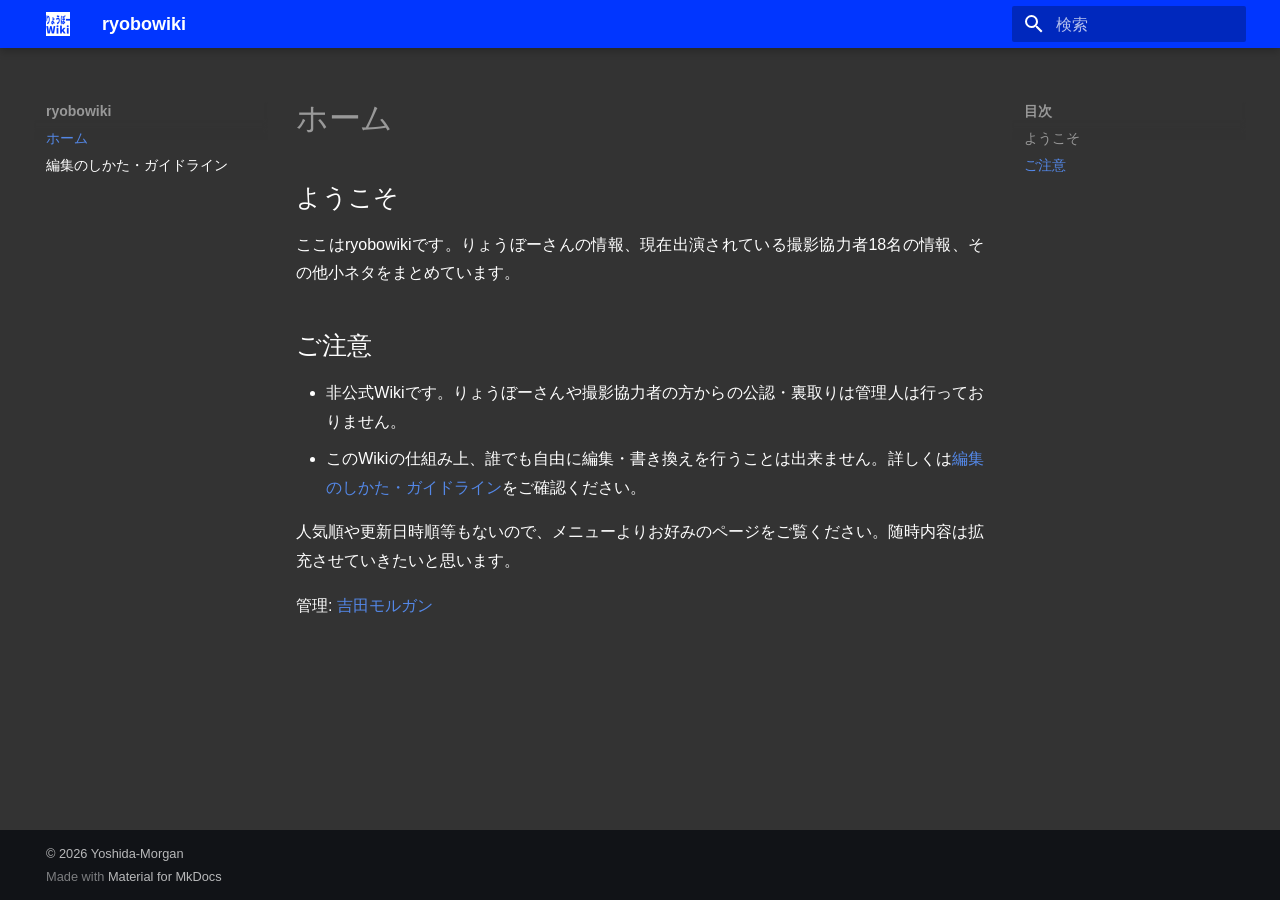
==== commit 567aecd1: "Deployed 06bd324 with MkDocs version: 1.6.1" ====
--- a/index.html
+++ b/index.html
@@ -1,19 +1,23 @@
 
 <!doctype html>
-<html lang="en" class="no-js">
+<html lang="ja" class="no-js">
   <head>
     
       <meta charset="utf-8">
       <meta name="viewport" content="width=device-width,initial-scale=1">
       
       
-      
-      
-      
-        <link rel="next" href="%E7%B7%A8%E9%9B%86%E3%81%AE%E3%81%97%E3%81%8B%E3%81%9F%E3%83%BB%E3%82%AC%E3%82%A4%E3%83%89%E3%83%A9%E3%82%A4%E3%83%B3/">
-      
-      
-      <link rel="icon" href="assets/images/favicon.png">
+        <meta name="author" content="yoshida morgan">
+      
+      
+        <link rel="canonical" href="https://yoshida-morgan.github.io/ryobowiki/">
+      
+      
+      
+        <link rel="next" href="guideline/">
+      
+      
+      <link rel="icon" href="assets/favicon.ico">
       <meta name="generator" content="mkdocs-1.6.1, mkdocs-material-9.6.17">
     
     
@@ -24,7 +28,16 @@
     
       <link rel="stylesheet" href="assets/stylesheets/main.7e37652d.min.css">
       
-      
+        
+        <link rel="stylesheet" href="assets/stylesheets/palette.06af60db.min.css">
+      
+      
+
+  
+  
+  
+  
+  <style>:root{--md-annotation-icon:url('data:image/svg+xml;charset=utf-8,%3Csvg%20xmlns%3D%22http%3A//www.w3.org/2000/svg%22%20viewBox%3D%220%200%2024%2024%22%3E%3Cpath%20d%3D%22M8.17%202.76A10.1%2010.1%200%200%201%2012%202c1.31%200%202.61.26%203.83.76%201.21.5%202.31%201.24%203.24%202.17s1.67%202.03%202.17%203.24c.5%201.22.76%202.52.76%203.83%200%202.65-1.05%205.2-2.93%207.07A9.97%209.97%200%200%201%2012%2022a10.1%2010.1%200%200%201-3.83-.76%2010%2010%200%200%201-3.24-2.17A9.97%209.97%200%200%201%202%2012c0-2.65%201.05-5.2%202.93-7.07.93-.93%202.03-1.67%203.24-2.17M10%2016h1v-2h-1c-.33%200-2-.1-2-2%200-1.83%201.54-2%202-2h1V8h-1c-1.61%200-4%201.07-4%204%200%202.94%202.39%204%204%204m3%200h1c1.61%200%204-1.06%204-4%200-2.93-2.39-4-4-4h-1v2h1c.33%200%202%20.1%202%202%200%201.83-1.54%202-2%202h-1zm-4-3h6v-2H9z%22/%3E%3C/svg%3E');}</style>
 
 
     
@@ -41,6 +54,8 @@
       
     
     
+      <link rel="stylesheet" href="stylesheets/extra.css">
+    
     <script>__md_scope=new URL(".",location),__md_hash=e=>[...e].reduce(((e,_)=>(e<<5)-e+_.charCodeAt(0)),0),__md_get=(e,_=localStorage,t=__md_scope)=>JSON.parse(_.getItem(t.pathname+"."+e)),__md_set=(e,_,t=localStorage,a=__md_scope)=>{try{t.setItem(a.pathname+"."+e,JSON.stringify(_))}catch(e){}}</script>
     
       
@@ -51,7 +66,12 @@
   </head>
   
   
-    <body dir="ltr">
+    
+    
+    
+    
+    
+    <body dir="ltr" data-md-color-scheme="slate" data-md-color-primary="indigo" data-md-color-accent="indigo">
   
     
     <input class="md-toggle" data-md-toggle="drawer" type="checkbox" id="__drawer" autocomplete="off">
@@ -60,8 +80,8 @@
     <div data-md-component="skip">
       
         
-        <a href="#welcome-to-mkdocs" class="md-skip">
-          Skip to content
+        <a href="#_1" class="md-skip">
+          コンテンツにスキップ
         </a>
       
     </div>
@@ -75,11 +95,10 @@
   
 
 <header class="md-header md-header--shadow" data-md-component="header">
-  <nav class="md-header__inner md-grid" aria-label="Header">
+  <nav class="md-header__inner md-grid" aria-label="ヘッダー">
     <a href="." title="ryobowiki" class="md-header__button md-logo" aria-label="ryobowiki" data-md-component="logo">
       
-  
-  <svg xmlns="http://www.w3.org/2000/svg" viewBox="0 0 24 24"><path d="M12 8a3 3 0 0 0 3-3 3 3 0 0 0-3-3 3 3 0 0 0-3 3 3 3 0 0 0 3 3m0 3.54C9.64 9.35 6.5 8 3 8v11c3.5 0 6.64 1.35 9 3.54 2.36-2.19 5.5-3.54 9-3.54V8c-3.5 0-6.64 1.35-9 3.54"/></svg>
+  <img src="assets/logo.png" alt="logo">
 
     </a>
     <label class="md-header__button md-icon" for="__drawer">
@@ -96,15 +115,15 @@
         <div class="md-header__topic" data-md-component="header-topic">
           <span class="md-ellipsis">
             
-              Welcome to MkDocs
+              ホーム
             
           </span>
         </div>
       </div>
     </div>
     
-    
-      <script>var palette=__md_get("__palette");if(palette&&palette.color){if("(prefers-color-scheme)"===palette.color.media){var media=matchMedia("(prefers-color-scheme: light)"),input=document.querySelector(media.matches?"[data-md-color-media='(prefers-color-scheme: light)']":"[data-md-color-media='(prefers-color-scheme: dark)']");palette.color.media=input.getAttribute("data-md-color-media"),palette.color.scheme=input.getAttribute("data-md-color-scheme"),palette.color.primary=input.getAttribute("data-md-color-primary"),palette.color.accent=input.getAttribute("data-md-color-accent")}for(var[key,value]of Object.entries(palette.color))document.body.setAttribute("data-md-color-"+key,value)}</script>
+      
+    
     
     
     
@@ -118,16 +137,16 @@
   <label class="md-search__overlay" for="__search"></label>
   <div class="md-search__inner" role="search">
     <form class="md-search__form" name="search">
-      <input type="text" class="md-search__input" name="query" aria-label="Search" placeholder="Search" autocapitalize="off" autocorrect="off" autocomplete="off" spellcheck="false" data-md-component="search-query" required>
+      <input type="text" class="md-search__input" name="query" aria-label="検索" placeholder="検索" autocapitalize="off" autocorrect="off" autocomplete="off" spellcheck="false" data-md-component="search-query" required>
       <label class="md-search__icon md-icon" for="__search">
         
         <svg xmlns="http://www.w3.org/2000/svg" viewBox="0 0 24 24"><path d="M9.5 3A6.5 6.5 0 0 1 16 9.5c0 1.61-.59 3.09-1.56 4.23l.27.27h.79l5 5-1.5 1.5-5-5v-.79l-.27-.27A6.52 6.52 0 0 1 9.5 16 6.5 6.5 0 0 1 3 9.5 6.5 6.5 0 0 1 9.5 3m0 2C7 5 5 7 5 9.5S7 14 9.5 14 14 12 14 9.5 12 5 9.5 5"/></svg>
         
         <svg xmlns="http://www.w3.org/2000/svg" viewBox="0 0 24 24"><path d="M20 11v2H8l5.5 5.5-1.42 1.42L4.16 12l7.92-7.92L13.5 5.5 8 11z"/></svg>
       </label>
-      <nav class="md-search__options" aria-label="Search">
-        
-        <button type="reset" class="md-search__icon md-icon" title="Clear" aria-label="Clear" tabindex="-1">
+      <nav class="md-search__options" aria-label="検索">
+        
+        <button type="reset" class="md-search__icon md-icon" title="クリア" aria-label="クリア" tabindex="-1">
           
           <svg xmlns="http://www.w3.org/2000/svg" viewBox="0 0 24 24"><path d="M19 6.41 17.59 5 12 10.59 6.41 5 5 6.41 10.59 12 5 17.59 6.41 19 12 13.41 17.59 19 19 17.59 13.41 12z"/></svg>
         </button>
@@ -138,7 +157,7 @@
       <div class="md-search__scrollwrap" tabindex="0" data-md-scrollfix>
         <div class="md-search-result" data-md-component="search-result">
           <div class="md-search-result__meta">
-            Initializing search
+            検索を初期化
           </div>
           <ol class="md-search-result__list" role="presentation"></ol>
         </div>
@@ -172,12 +191,11 @@
 
 
 
-<nav class="md-nav md-nav--primary" aria-label="Navigation" data-md-level="0">
+<nav class="md-nav md-nav--primary" aria-label="ナビゲーション" data-md-level="0">
   <label class="md-nav__title" for="__drawer">
     <a href="." title="ryobowiki" class="md-nav__button md-logo" aria-label="ryobowiki" data-md-component="logo">
       
-  
-  <svg xmlns="http://www.w3.org/2000/svg" viewBox="0 0 24 24"><path d="M12 8a3 3 0 0 0 3-3 3 3 0 0 0-3-3 3 3 0 0 0-3 3 3 3 0 0 0 3 3m0 3.54C9.64 9.35 6.5 8 3 8v11c3.5 0 6.64 1.35 9 3.54 2.36-2.19 5.5-3.54 9-3.54V8c-3.5 0-6.64 1.35-9 3.54"/></svg>
+  <img src="assets/logo.png" alt="logo">
 
     </a>
     ryobowiki
@@ -206,7 +224,7 @@
   
   
   <span class="md-ellipsis">
-    Welcome to MkDocs
+    ホーム
     
   </span>
   
@@ -219,7 +237,7 @@
   
   
   <span class="md-ellipsis">
-    Welcome to MkDocs
+    ホーム
     
   </span>
   
@@ -228,7 +246,7 @@
       
         
 
-<nav class="md-nav md-nav--secondary" aria-label="Table of contents">
+<nav class="md-nav md-nav--secondary" aria-label="目次">
   
   
   
@@ -237,23 +255,23 @@
   
     <label class="md-nav__title" for="__toc">
       <span class="md-nav__icon md-icon"></span>
-      Table of contents
+      目次
     </label>
     <ul class="md-nav__list" data-md-component="toc" data-md-scrollfix>
       
         <li class="md-nav__item">
-  <a href="#commands" class="md-nav__link">
+  <a href="#_2" class="md-nav__link">
     <span class="md-ellipsis">
-      Commands
+      ようこそ
     </span>
   </a>
   
 </li>
       
         <li class="md-nav__item">
-  <a href="#project-layout" class="md-nav__link">
+  <a href="#_3" class="md-nav__link">
     <span class="md-ellipsis">
-      Project layout
+      ご注意
     </span>
   </a>
   
@@ -274,7 +292,7 @@
   
   
     <li class="md-nav__item">
-      <a href="%E7%B7%A8%E9%9B%86%E3%81%AE%E3%81%97%E3%81%8B%E3%81%9F%E3%83%BB%E3%82%AC%E3%82%A4%E3%83%89%E3%83%A9%E3%82%A4%E3%83%B3/" class="md-nav__link">
+      <a href="guideline/" class="md-nav__link">
         
   
   
@@ -302,7 +320,7 @@
                   <div class="md-sidebar__inner">
                     
 
-<nav class="md-nav md-nav--secondary" aria-label="Table of contents">
+<nav class="md-nav md-nav--secondary" aria-label="目次">
   
   
   
@@ -311,23 +329,23 @@
   
     <label class="md-nav__title" for="__toc">
       <span class="md-nav__icon md-icon"></span>
-      Table of contents
+      目次
     </label>
     <ul class="md-nav__list" data-md-component="toc" data-md-scrollfix>
       
         <li class="md-nav__item">
-  <a href="#commands" class="md-nav__link">
+  <a href="#_2" class="md-nav__link">
     <span class="md-ellipsis">
-      Commands
+      ようこそ
     </span>
   </a>
   
 </li>
       
         <li class="md-nav__item">
-  <a href="#project-layout" class="md-nav__link">
+  <a href="#_3" class="md-nav__link">
     <span class="md-ellipsis">
-      Project layout
+      ご注意
     </span>
   </a>
   
@@ -349,21 +367,16 @@
 
 
 
-<h1 id="welcome-to-mkdocs">Welcome to MkDocs</h1>
-<p>For full documentation visit <a href="https://www.mkdocs.org">mkdocs.org</a>.</p>
-<h2 id="commands">Commands</h2>
+<h1 id="_1">ホーム</h1>
+<h2 id="_2">ようこそ</h2>
+<p>ここはryobowikiです。りょうぼーさんの情報、現在出演されている撮影協力者18名の情報、その他小ネタをまとめています。</p>
+<h2 id="_3">ご注意</h2>
 <ul>
-<li><code>mkdocs new [dir-name]</code> - Create a new project.</li>
-<li><code>mkdocs serve</code> - Start the live-reloading docs server.</li>
-<li><code>mkdocs build</code> - Build the documentation site.</li>
-<li><code>mkdocs -h</code> - Print help message and exit.</li>
+<li>非公式Wikiです。りょうぼーさんや撮影協力者の方からの公認・裏取りは管理人は行っておりません。</li>
+<li>このWikiの仕組み上、誰でも自由に編集・書き換えを行うことは出来ません。詳しくは<a href="guideline/">編集のしかた・ガイドライン</a>をご確認ください。</li>
 </ul>
-<h2 id="project-layout">Project layout</h2>
-<pre><code>mkdocs.yml    # The configuration file.
-docs/
-    index.md  # The documentation homepage.
-    ...       # Other markdown pages, images and other files.
-</code></pre>
+<p>人気順や更新日時順等もないので、メニューよりお好みのページをご覧ください。随時内容は拡充させていきたいと思います。</p>
+<p>管理: <a href="https://twitter.com/yoshida_morgan">吉田モルガン</a></p>
 
 
 
@@ -391,6 +404,10 @@
   <div class="md-footer-meta md-typeset">
     <div class="md-footer-meta__inner md-grid">
       <div class="md-copyright">
+  
+    <div class="md-copyright__highlight">
+      © 2026 Yoshida-Morgan
+    </div>
   
   
     Made with
@@ -412,7 +429,7 @@
     
     
       
-      <script id="__config" type="application/json">{"base": ".", "features": [], "search": "assets/javascripts/workers/search.973d3a69.min.js", "tags": null, "translations": {"clipboard.copied": "Copied to clipboard", "clipboard.copy": "Copy to clipboard", "search.result.more.one": "1 more on this page", "search.result.more.other": "# more on this page", "search.result.none": "No matching documents", "search.result.one": "1 matching document", "search.result.other": "# matching documents", "search.result.placeholder": "Type to start searching", "search.result.term.missing": "Missing", "select.version": "Select version"}, "version": null}</script>
+      <script id="__config" type="application/json">{"base": ".", "features": [], "search": "assets/javascripts/workers/search.973d3a69.min.js", "tags": null, "translations": {"clipboard.copied": "\u30b3\u30d4\u30fc\u3057\u307e\u3057\u305f", "clipboard.copy": "\u30af\u30ea\u30c3\u30d7\u30dc\u30fc\u30c9\u3078\u30b3\u30d4\u30fc", "search.result.more.one": "\u3053\u306e\u30da\u30fc\u30b8\u5185\u306b\u3082\u30461\u4ef6\u898b\u3064\u304b\u308a\u307e\u3057\u305f", "search.result.more.other": "\u3053\u306e\u30da\u30fc\u30b8\u5185\u306b\u3042\u3068#\u4ef6\u898b\u3064\u304b\u308a\u307e\u3057\u305f", "search.result.none": "\u4f55\u3082\u898b\u3064\u304b\u308a\u307e\u305b\u3093\u3067\u3057\u305f", "search.result.one": "1\u4ef6\u898b\u3064\u304b\u308a\u307e\u3057\u305f", "search.result.other": "#\u4ef6\u898b\u3064\u304b\u308a\u307e\u3057\u305f", "search.result.placeholder": "\u691c\u7d22\u30ad\u30fc\u30ef\u30fc\u30c9\u3092\u5165\u529b\u3057\u3066\u304f\u3060\u3055\u3044", "search.result.term.missing": "\u691c\u7d22\u306b\u542b\u307e\u308c\u306a\u3044", "select.version": "\u30d0\u30fc\u30b8\u30e7\u30f3\u5207\u308a\u66ff\u3048"}, "version": null}</script>
     
     
       <script src="assets/javascripts/bundle.92b07e13.min.js"></script>
--- a/assets/stylesheets/palette.06af60db.min.css
+++ b/assets/stylesheets/palette.06af60db.min.css
@@ -0,0 +1 @@
+@media screen{[data-md-color-scheme=slate]{--md-default-fg-color:hsla(var(--md-hue),15%,90%,0.82);--md-default-fg-color--light:hsla(var(--md-hue),15%,90%,0.56);--md-default-fg-color--lighter:hsla(var(--md-hue),15%,90%,0.32);--md-default-fg-color--lightest:hsla(var(--md-hue),15%,90%,0.12);--md-default-bg-color:hsla(var(--md-hue),15%,14%,1);--md-default-bg-color--light:hsla(var(--md-hue),15%,14%,0.54);--md-default-bg-color--lighter:hsla(var(--md-hue),15%,14%,0.26);--md-default-bg-color--lightest:hsla(var(--md-hue),15%,14%,0.07);--md-code-fg-color:hsla(var(--md-hue),18%,86%,0.82);--md-code-bg-color:hsla(var(--md-hue),15%,18%,1);--md-code-hl-color:#2977ff;--md-code-hl-color--light:#2977ff1a;--md-code-hl-number-color:#e6695b;--md-code-hl-special-color:#f06090;--md-code-hl-function-color:#c973d9;--md-code-hl-constant-color:#9383e2;--md-code-hl-keyword-color:#6791e0;--md-code-hl-string-color:#2fb170;--md-code-hl-name-color:var(--md-code-fg-color);--md-code-hl-operator-color:var(--md-default-fg-color--light);--md-code-hl-punctuation-color:var(--md-default-fg-color--light);--md-code-hl-comment-color:var(--md-default-fg-color--light);--md-code-hl-generic-color:var(--md-default-fg-color--light);--md-code-hl-variable-color:var(--md-default-fg-color--light);--md-typeset-color:var(--md-default-fg-color);--md-typeset-a-color:var(--md-primary-fg-color);--md-typeset-kbd-color:hsla(var(--md-hue),15%,90%,0.12);--md-typeset-kbd-accent-color:hsla(var(--md-hue),15%,90%,0.2);--md-typeset-kbd-border-color:hsla(var(--md-hue),15%,14%,1);--md-typeset-mark-color:#4287ff4d;--md-typeset-table-color:hsla(var(--md-hue),15%,95%,0.12);--md-typeset-table-color--light:hsla(var(--md-hue),15%,95%,0.035);--md-admonition-fg-color:var(--md-default-fg-color);--md-admonition-bg-color:var(--md-default-bg-color);--md-footer-bg-color:hsla(var(--md-hue),15%,10%,0.87);--md-footer-bg-color--dark:hsla(var(--md-hue),15%,8%,1);--md-shadow-z1:0 0.2rem 0.5rem #0000000d,0 0 0.05rem #0000001a;--md-shadow-z2:0 0.2rem 0.5rem #00000040,0 0 0.05rem #00000040;--md-shadow-z3:0 0.2rem 0.5rem #0006,0 0 0.05rem #00000059;color-scheme:dark}[data-md-color-scheme=slate] img[src$="#gh-light-mode-only"],[data-md-color-scheme=slate] img[src$="#only-light"]{display:none}[data-md-color-scheme=slate][data-md-color-primary=pink]{--md-typeset-a-color:#ed5487}[data-md-color-scheme=slate][data-md-color-primary=purple]{--md-typeset-a-color:#c46fd3}[data-md-color-scheme=slate][data-md-color-primary=deep-purple]{--md-typeset-a-color:#a47bea}[data-md-color-scheme=slate][data-md-color-primary=indigo]{--md-typeset-a-color:#5488e8}[data-md-color-scheme=slate][data-md-color-primary=teal]{--md-typeset-a-color:#00ccb8}[data-md-color-scheme=slate][data-md-color-primary=green]{--md-typeset-a-color:#71c174}[data-md-color-scheme=slate][data-md-color-primary=deep-orange]{--md-typeset-a-color:#ff764d}[data-md-color-scheme=slate][data-md-color-primary=brown]{--md-typeset-a-color:#c1775c}[data-md-color-scheme=slate][data-md-color-primary=black],[data-md-color-scheme=slate][data-md-color-primary=blue-grey],[data-md-color-scheme=slate][data-md-color-primary=grey],[data-md-color-scheme=slate][data-md-color-primary=white]{--md-typeset-a-color:#5e8bde}[data-md-color-switching] *,[data-md-color-switching] :after,[data-md-color-switching] :before{transition-duration:0ms!important}}[data-md-color-accent=red]{--md-accent-fg-color:#ff1947;--md-accent-fg-color--transparent:#ff19471a;--md-accent-bg-color:#fff;--md-accent-bg-color--light:#ffffffb3}[data-md-color-accent=pink]{--md-accent-fg-color:#f50056;--md-accent-fg-color--transparent:#f500561a;--md-accent-bg-color:#fff;--md-accent-bg-color--light:#ffffffb3}[data-md-color-accent=purple]{--md-accent-fg-color:#df41fb;--md-accent-fg-color--transparent:#df41fb1a;--md-accent-bg-color:#fff;--md-accent-bg-color--light:#ffffffb3}[data-md-color-accent=deep-purple]{--md-accent-fg-color:#7c4dff;--md-accent-fg-color--transparent:#7c4dff1a;--md-accent-bg-color:#fff;--md-accent-bg-color--light:#ffffffb3}[data-md-color-accent=indigo]{--md-accent-fg-color:#526cfe;--md-accent-fg-color--transparent:#526cfe1a;--md-accent-bg-color:#fff;--md-accent-bg-color--light:#ffffffb3}[data-md-color-accent=blue]{--md-accent-fg-color:#4287ff;--md-accent-fg-color--transparent:#4287ff1a;--md-accent-bg-color:#fff;--md-accent-bg-color--light:#ffffffb3}[data-md-color-accent=light-blue]{--md-accent-fg-color:#0091eb;--md-accent-fg-color--transparent:#0091eb1a;--md-accent-bg-color:#fff;--md-accent-bg-color--light:#ffffffb3}[data-md-color-accent=cyan]{--md-accent-fg-color:#00bad6;--md-accent-fg-color--transparent:#00bad61a;--md-accent-bg-color:#fff;--md-accent-bg-color--light:#ffffffb3}[data-md-color-accent=teal]{--md-accent-fg-color:#00bda4;--md-accent-fg-color--transparent:#00bda41a;--md-accent-bg-color:#fff;--md-accent-bg-color--light:#ffffffb3}[data-md-color-accent=green]{--md-accent-fg-color:#00c753;--md-accent-fg-color--transparent:#00c7531a;--md-accent-bg-color:#fff;--md-accent-bg-color--light:#ffffffb3}[data-md-color-accent=light-green]{--md-accent-fg-color:#63de17;--md-accent-fg-color--transparent:#63de171a;--md-accent-bg-color:#fff;--md-accent-bg-color--light:#ffffffb3}[data-md-color-accent=lime]{--md-accent-fg-color:#b0eb00;--md-accent-fg-color--transparent:#b0eb001a;--md-accent-bg-color:#000000de;--md-accent-bg-color--light:#0000008a}[data-md-color-accent=yellow]{--md-accent-fg-color:#ffd500;--md-accent-fg-color--transparent:#ffd5001a;--md-accent-bg-color:#000000de;--md-accent-bg-color--light:#0000008a}[data-md-color-accent=amber]{--md-accent-fg-color:#fa0;--md-accent-fg-color--transparent:#ffaa001a;--md-accent-bg-color:#000000de;--md-accent-bg-color--light:#0000008a}[data-md-color-accent=orange]{--md-accent-fg-color:#ff9100;--md-accent-fg-color--transparent:#ff91001a;--md-accent-bg-color:#000000de;--md-accent-bg-color--light:#0000008a}[data-md-color-accent=deep-orange]{--md-accent-fg-color:#ff6e42;--md-accent-fg-color--transparent:#ff6e421a;--md-accent-bg-color:#fff;--md-accent-bg-color--light:#ffffffb3}[data-md-color-primary=red]{--md-primary-fg-color:#ef5552;--md-primary-fg-color--light:#e57171;--md-primary-fg-color--dark:#e53734;--md-primary-bg-color:#fff;--md-primary-bg-color--light:#ffffffb3}[data-md-color-primary=pink]{--md-primary-fg-color:#e92063;--md-primary-fg-color--light:#ec417a;--md-primary-fg-color--dark:#c3185d;--md-primary-bg-color:#fff;--md-primary-bg-color--light:#ffffffb3}[data-md-color-primary=purple]{--md-primary-fg-color:#ab47bd;--md-primary-fg-color--light:#bb69c9;--md-primary-fg-color--dark:#8c24a8;--md-primary-bg-color:#fff;--md-primary-bg-color--light:#ffffffb3}[data-md-color-primary=deep-purple]{--md-primary-fg-color:#7e56c2;--md-primary-fg-color--light:#9574cd;--md-primary-fg-color--dark:#673ab6;--md-primary-bg-color:#fff;--md-primary-bg-color--light:#ffffffb3}[data-md-color-primary=indigo]{--md-primary-fg-color:#4051b5;--md-primary-fg-color--light:#5d6cc0;--md-primary-fg-color--dark:#303fa1;--md-primary-bg-color:#fff;--md-primary-bg-color--light:#ffffffb3}[data-md-color-primary=blue]{--md-primary-fg-color:#2094f3;--md-primary-fg-color--light:#42a5f5;--md-primary-fg-color--dark:#1975d2;--md-primary-bg-color:#fff;--md-primary-bg-color--light:#ffffffb3}[data-md-color-primary=light-blue]{--md-primary-fg-color:#02a6f2;--md-primary-fg-color--light:#28b5f6;--md-primary-fg-color--dark:#0287cf;--md-primary-bg-color:#fff;--md-primary-bg-color--light:#ffffffb3}[data-md-color-primary=cyan]{--md-primary-fg-color:#00bdd6;--md-primary-fg-color--light:#25c5da;--md-primary-fg-color--dark:#0097a8;--md-primary-bg-color:#fff;--md-primary-bg-color--light:#ffffffb3}[data-md-color-primary=teal]{--md-primary-fg-color:#009485;--md-primary-fg-color--light:#26a699;--md-primary-fg-color--dark:#007a6c;--md-primary-bg-color:#fff;--md-primary-bg-color--light:#ffffffb3}[data-md-color-primary=green]{--md-primary-fg-color:#4cae4f;--md-primary-fg-color--light:#68bb6c;--md-primary-fg-color--dark:#398e3d;--md-primary-bg-color:#fff;--md-primary-bg-color--light:#ffffffb3}[data-md-color-primary=light-green]{--md-primary-fg-color:#8bc34b;--md-primary-fg-color--light:#9ccc66;--md-primary-fg-color--dark:#689f38;--md-primary-bg-color:#fff;--md-primary-bg-color--light:#ffffffb3}[data-md-color-primary=lime]{--md-primary-fg-color:#cbdc38;--md-primary-fg-color--light:#d3e156;--md-primary-fg-color--dark:#b0b52c;--md-primary-bg-color:#000000de;--md-primary-bg-color--light:#0000008a}[data-md-color-primary=yellow]{--md-primary-fg-color:#ffec3d;--md-primary-fg-color--light:#ffee57;--md-primary-fg-color--dark:#fbc02d;--md-primary-bg-color:#000000de;--md-primary-bg-color--light:#0000008a}[data-md-color-primary=amber]{--md-primary-fg-color:#ffc105;--md-primary-fg-color--light:#ffc929;--md-primary-fg-color--dark:#ffa200;--md-primary-bg-color:#000000de;--md-primary-bg-color--light:#0000008a}[data-md-color-primary=orange]{--md-primary-fg-color:#ffa724;--md-primary-fg-color--light:#ffa724;--md-primary-fg-color--dark:#fa8900;--md-primary-bg-color:#000000de;--md-primary-bg-color--light:#0000008a}[data-md-color-primary=deep-orange]{--md-primary-fg-color:#ff6e42;--md-primary-fg-color--light:#ff8a66;--md-primary-fg-color--dark:#f4511f;--md-primary-bg-color:#fff;--md-primary-bg-color--light:#ffffffb3}[data-md-color-primary=brown]{--md-primary-fg-color:#795649;--md-primary-fg-color--light:#8d6e62;--md-primary-fg-color--dark:#5d4037;--md-primary-bg-color:#fff;--md-primary-bg-color--light:#ffffffb3}[data-md-color-primary=grey]{--md-primary-fg-color:#757575;--md-primary-fg-color--light:#9e9e9e;--md-primary-fg-color--dark:#616161;--md-primary-bg-color:#fff;--md-primary-bg-color--light:#ffffffb3;--md-typeset-a-color:#4051b5}[data-md-color-primary=blue-grey]{--md-primary-fg-color:#546d78;--md-primary-fg-color--light:#607c8a;--md-primary-fg-color--dark:#455a63;--md-primary-bg-color:#fff;--md-primary-bg-color--light:#ffffffb3;--md-typeset-a-color:#4051b5}[data-md-color-primary=light-green]:not([data-md-color-scheme=slate]){--md-typeset-a-color:#72ad2e}[data-md-color-primary=lime]:not([data-md-color-scheme=slate]){--md-typeset-a-color:#8b990a}[data-md-color-primary=yellow]:not([data-md-color-scheme=slate]){--md-typeset-a-color:#b8a500}[data-md-color-primary=amber]:not([data-md-color-scheme=slate]){--md-typeset-a-color:#d19d00}[data-md-color-primary=orange]:not([data-md-color-scheme=slate]){--md-typeset-a-color:#e68a00}[data-md-color-primary=white]{--md-primary-fg-color:hsla(var(--md-hue),0%,100%,1);--md-primary-fg-color--light:hsla(var(--md-hue),0%,100%,0.7);--md-primary-fg-color--dark:hsla(var(--md-hue),0%,0%,0.07);--md-primary-bg-color:hsla(var(--md-hue),0%,0%,0.87);--md-primary-bg-color--light:hsla(var(--md-hue),0%,0%,0.54);--md-typeset-a-color:#4051b5}[data-md-color-primary=white] .md-button{color:var(--md-typeset-a-color)}[data-md-color-primary=white] .md-button--primary{background-color:var(--md-typeset-a-color);border-color:var(--md-typeset-a-color);color:hsla(var(--md-hue),0%,100%,1)}@media screen and (min-width:60em){[data-md-color-primary=white] .md-search__form{background-color:hsla(var(--md-hue),0%,0%,.07)}[data-md-color-primary=white] .md-search__form:hover{background-color:hsla(var(--md-hue),0%,0%,.32)}[data-md-color-primary=white] .md-search__input+.md-search__icon{color:hsla(var(--md-hue),0%,0%,.87)}}@media screen and (min-width:76.25em){[data-md-color-primary=white] .md-tabs{border-bottom:.05rem solid #00000012}}[data-md-color-primary=black]{--md-primary-fg-color:hsla(var(--md-hue),15%,9%,1);--md-primary-fg-color--light:hsla(var(--md-hue),15%,9%,0.54);--md-primary-fg-color--dark:hsla(var(--md-hue),15%,9%,1);--md-primary-bg-color:hsla(var(--md-hue),15%,100%,1);--md-primary-bg-color--light:hsla(var(--md-hue),15%,100%,0.7);--md-typeset-a-color:#4051b5}[data-md-color-primary=black] .md-button{color:var(--md-typeset-a-color)}[data-md-color-primary=black] .md-button--primary{background-color:var(--md-typeset-a-color);border-color:var(--md-typeset-a-color);color:hsla(var(--md-hue),0%,100%,1)}[data-md-color-primary=black] .md-header{background-color:hsla(var(--md-hue),15%,9%,1)}@media screen and (max-width:59.984375em){[data-md-color-primary=black] .md-nav__source{background-color:hsla(var(--md-hue),15%,11%,.87)}}@media screen and (max-width:76.234375em){html [data-md-color-primary=black] .md-nav--primary .md-nav__title[for=__drawer]{background-color:hsla(var(--md-hue),15%,9%,1)}}@media screen and (min-width:76.25em){[data-md-color-primary=black] .md-tabs{background-color:hsla(var(--md-hue),15%,9%,1)}}
--- a/stylesheets/extra.css
+++ b/stylesheets/extra.css
@@ -0,0 +1,28 @@
+[data-md-color-scheme = "slate"] {
+    --md-default-bg-color: #333; 
+    --md-default-bg-color--light: #444;
+    --md-default-fg-color: #fff;
+    --md-default-fg-color--light: #999;
+    --md-typeset-a-color: #0136ff;
+}
+
+.md-header {
+  background-color: #0136ff;
+}
+
+body {
+  font-family: "Noto Sans JP", sans-serif;
+}
+
+h1, h2, h3 {
+  font-weight: bold;
+}
+
+.md-typeset {
+  line-height: 1.8;
+  text-align: justify;
+}
+
+.md-typeset p {
+  margin-bottom: 10px;
+}
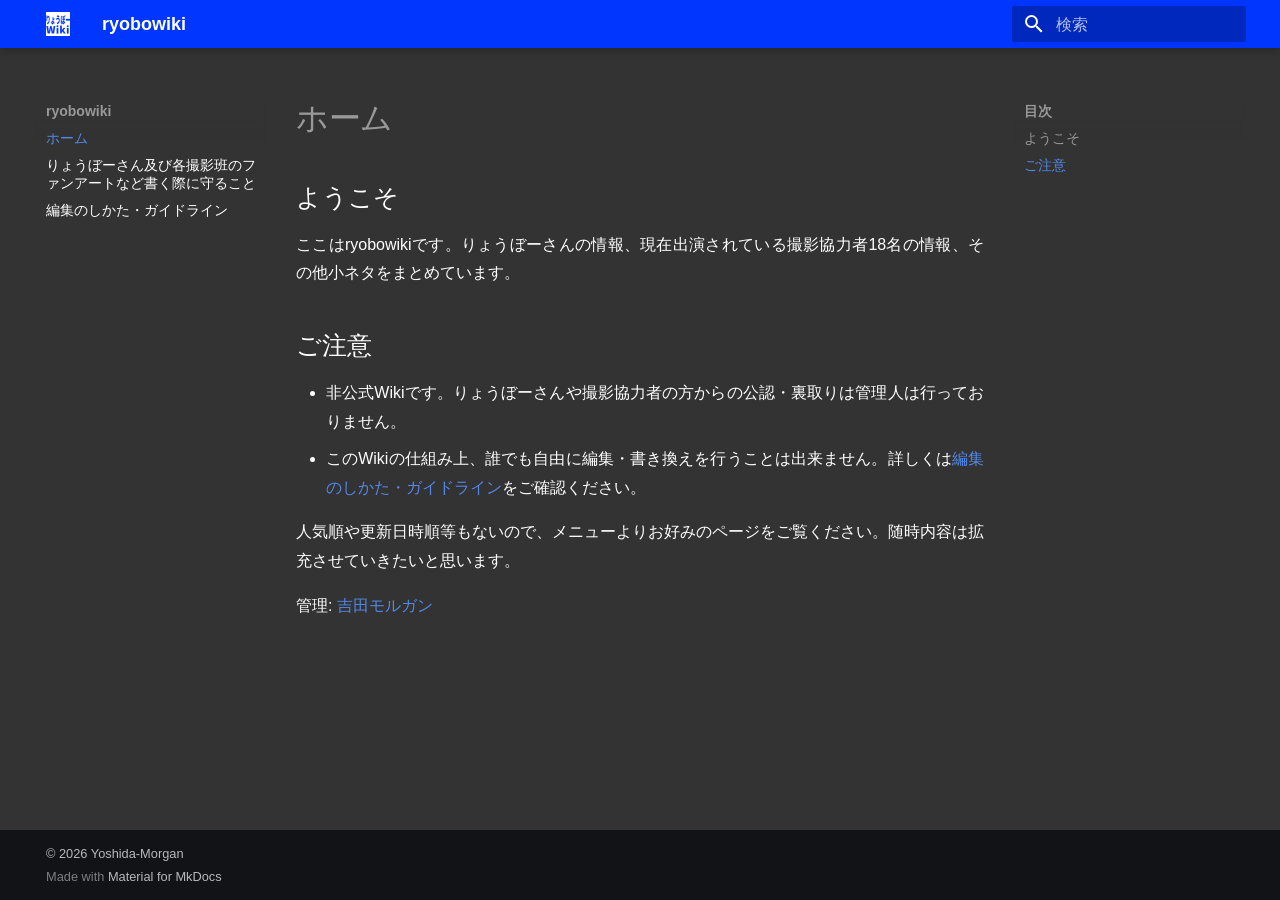
==== commit 052a0fff: "Deployed 181b368 with MkDocs version: 1.6.1" ====
--- a/index.html
+++ b/index.html
@@ -14,7 +14,7 @@
       
       
       
-        <link rel="next" href="guideline/">
+        <link rel="next" href="fanart/">
       
       
       <link rel="icon" href="assets/favicon.ico">
@@ -292,6 +292,28 @@
   
   
     <li class="md-nav__item">
+      <a href="fanart/" class="md-nav__link">
+        
+  
+  
+  <span class="md-ellipsis">
+    りょうぼーさん及び各撮影班のファンアートなど書く際に守ること
+    
+  </span>
+  
+
+      </a>
+    </li>
+  
+
+    
+      
+      
+  
+  
+  
+  
+    <li class="md-nav__item">
       <a href="guideline/" class="md-nav__link">
         
   
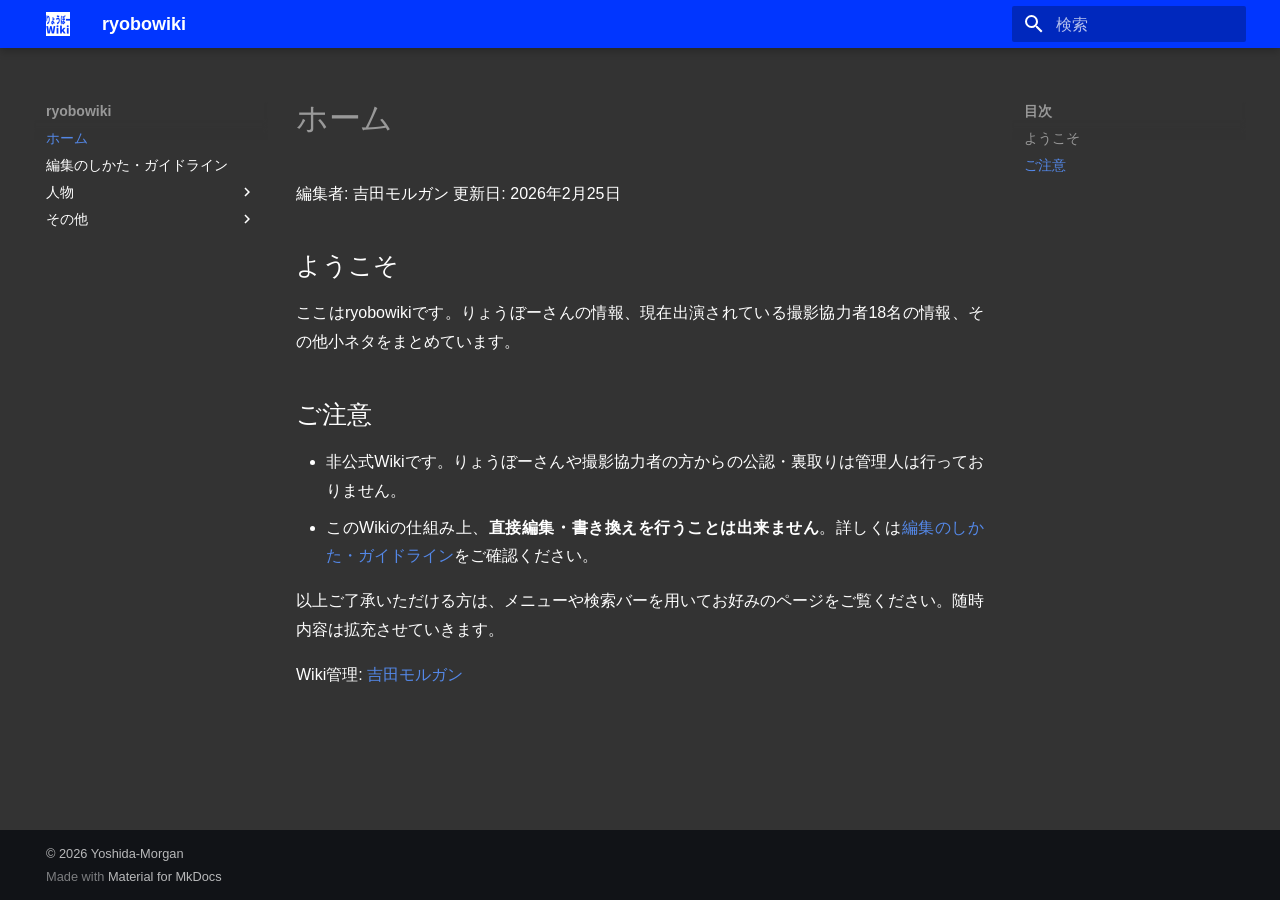
==== commit dbd8d6f3: "Deployed 627ff22 with MkDocs version: 1.6.1" ====
--- a/index.html
+++ b/index.html
@@ -14,7 +14,7 @@
       
       
       
-        <link rel="next" href="fanart/">
+        <link rel="next" href="other/guideline/">
       
       
       <link rel="icon" href="assets/favicon.ico">
@@ -292,12 +292,12 @@
   
   
     <li class="md-nav__item">
-      <a href="fanart/" class="md-nav__link">
-        
-  
-  
-  <span class="md-ellipsis">
-    りょうぼーさん及び各撮影班のファンアートなど書く際に守ること
+      <a href="other/guideline/" class="md-nav__link">
+        
+  
+  
+  <span class="md-ellipsis">
+    編集のしかた・ガイドライン
     
   </span>
   
@@ -313,18 +313,132 @@
   
   
   
+    
+    
+    
+    
+    
+    <li class="md-nav__item md-nav__item--nested">
+      
+        
+        
+        <input class="md-nav__toggle md-toggle " type="checkbox" id="__nav_3" >
+        
+          
+          <label class="md-nav__link" for="__nav_3" id="__nav_3_label" tabindex="0">
+            
+  
+  
+  <span class="md-ellipsis">
+    人物
+    
+  </span>
+  
+
+            <span class="md-nav__icon md-icon"></span>
+          </label>
+        
+        <nav class="md-nav" data-md-level="1" aria-labelledby="__nav_3_label" aria-expanded="false">
+          <label class="md-nav__title" for="__nav_3">
+            <span class="md-nav__icon md-icon"></span>
+            人物
+          </label>
+          <ul class="md-nav__list" data-md-scrollfix>
+            
+              
+                
+  
+  
+  
+  
     <li class="md-nav__item">
-      <a href="guideline/" class="md-nav__link">
-        
-  
-  
-  <span class="md-ellipsis">
-    編集のしかた・ガイドライン
+      <a href="person/ryobow/" class="md-nav__link">
+        
+  
+  
+  <span class="md-ellipsis">
+    りょうぼー
     
   </span>
   
 
       </a>
+    </li>
+  
+
+              
+            
+          </ul>
+        </nav>
+      
+    </li>
+  
+
+    
+      
+      
+  
+  
+  
+  
+    
+    
+    
+    
+    
+    <li class="md-nav__item md-nav__item--nested">
+      
+        
+        
+        <input class="md-nav__toggle md-toggle " type="checkbox" id="__nav_4" >
+        
+          
+          <label class="md-nav__link" for="__nav_4" id="__nav_4_label" tabindex="0">
+            
+  
+  
+  <span class="md-ellipsis">
+    その他
+    
+  </span>
+  
+
+            <span class="md-nav__icon md-icon"></span>
+          </label>
+        
+        <nav class="md-nav" data-md-level="1" aria-labelledby="__nav_4_label" aria-expanded="false">
+          <label class="md-nav__title" for="__nav_4">
+            <span class="md-nav__icon md-icon"></span>
+            その他
+          </label>
+          <ul class="md-nav__list" data-md-scrollfix>
+            
+              
+                
+  
+  
+  
+  
+    <li class="md-nav__item">
+      <a href="other/fanart/" class="md-nav__link">
+        
+  
+  
+  <span class="md-ellipsis">
+    りょうぼーさん及び各撮影班のファンアートなど書く際に守ること
+    
+  </span>
+  
+
+      </a>
+    </li>
+  
+
+              
+            
+          </ul>
+        </nav>
+      
     </li>
   
 
@@ -390,15 +504,17 @@
 
 
 <h1 id="_1">ホーム</h1>
+<p>編集者: 吉田モルガン
+更新日: 2026年2月25日</p>
 <h2 id="_2">ようこそ</h2>
 <p>ここはryobowikiです。りょうぼーさんの情報、現在出演されている撮影協力者18名の情報、その他小ネタをまとめています。</p>
 <h2 id="_3">ご注意</h2>
 <ul>
 <li>非公式Wikiです。りょうぼーさんや撮影協力者の方からの公認・裏取りは管理人は行っておりません。</li>
-<li>このWikiの仕組み上、誰でも自由に編集・書き換えを行うことは出来ません。詳しくは<a href="guideline/">編集のしかた・ガイドライン</a>をご確認ください。</li>
+<li>このWikiの仕組み上、<strong>直接編集・書き換えを行うことは出来ません</strong>。詳しくは<a href="guideline.md">編集のしかた・ガイドライン</a>をご確認ください。</li>
 </ul>
-<p>人気順や更新日時順等もないので、メニューよりお好みのページをご覧ください。随時内容は拡充させていきたいと思います。</p>
-<p>管理: <a href="https://twitter.com/yoshida_morgan">吉田モルガン</a></p>
+<p>以上ご了承いただける方は、メニューや検索バーを用いてお好みのページをご覧ください。随時内容は拡充させていきます。</p>
+<p>Wiki管理: <a href="https://twitter.com/yoshida_morgan">吉田モルガン</a></p>
 
 
 
